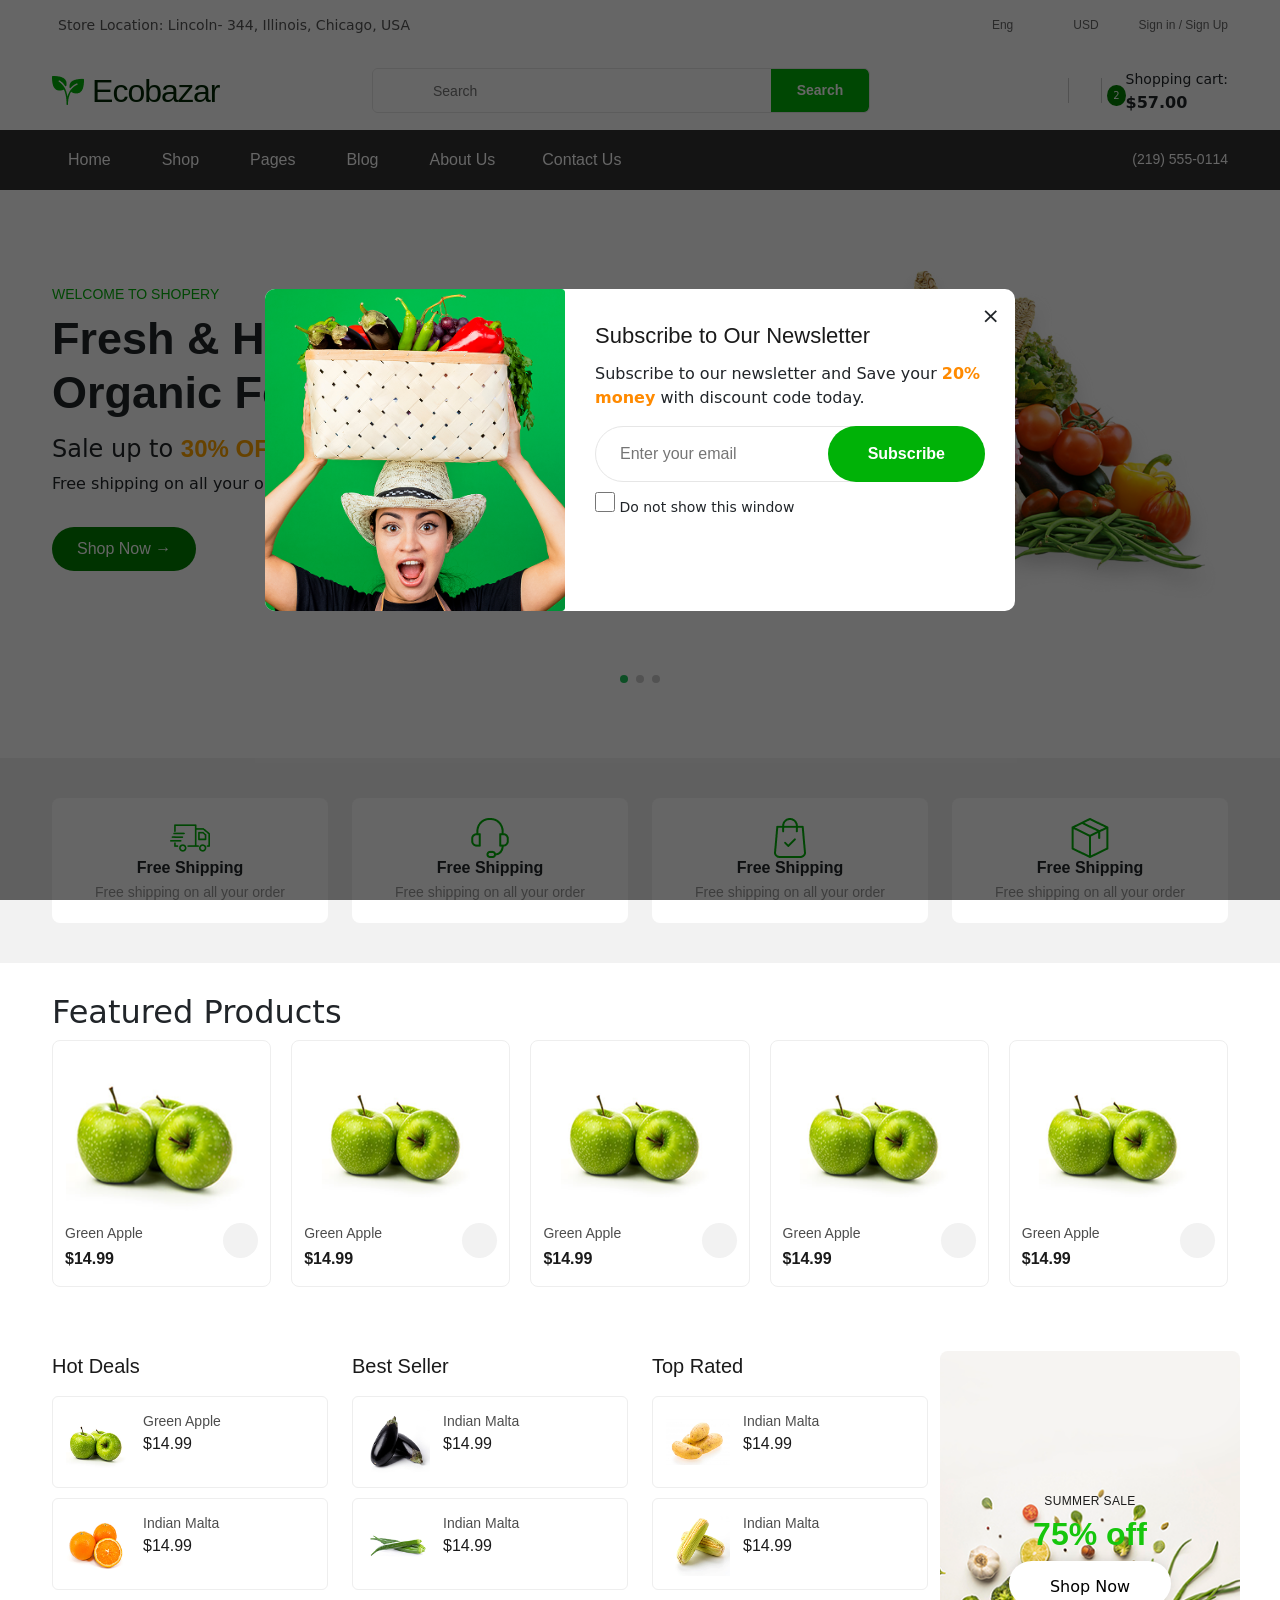
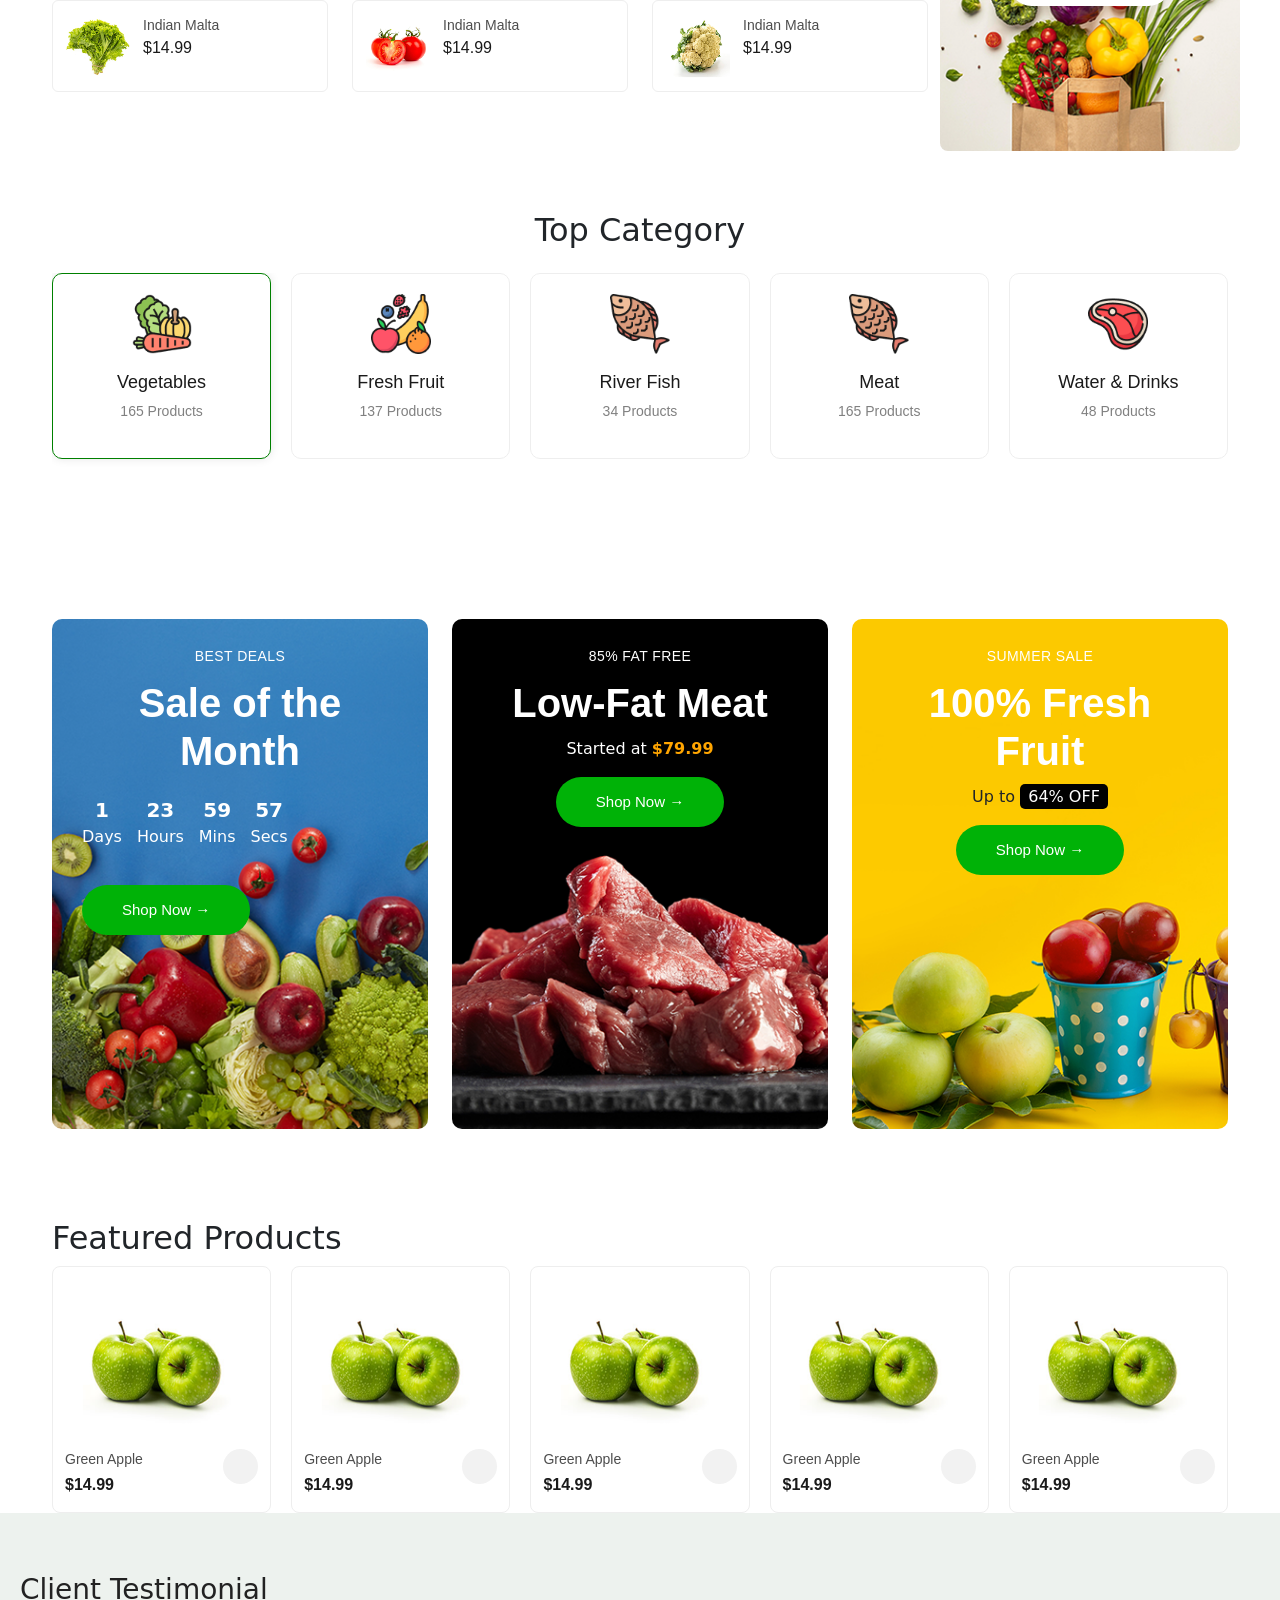
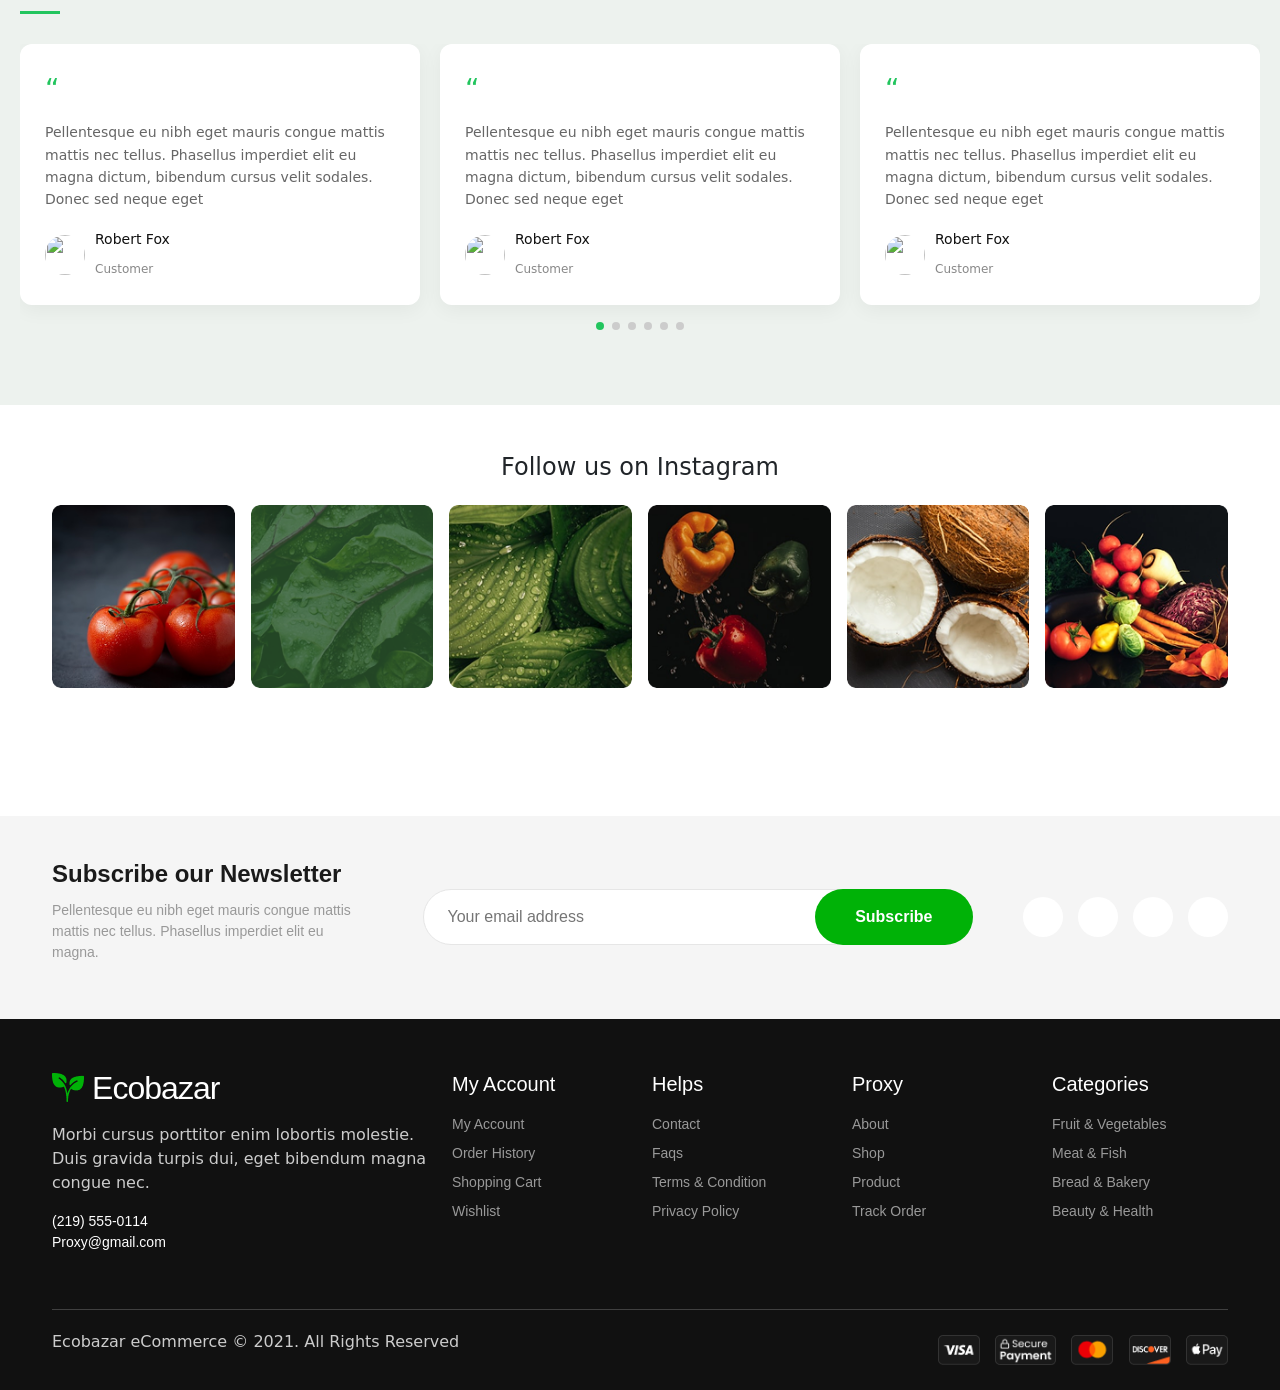
==== index.html @ d36d5ca0 "first upload" ====
<!DOCTYPE html>
<html lang="en">
<head>
    <meta charset="UTF-8">
    <meta name="viewport" content="width=device-width, initial-scale=1.0">
    <title>Document</title>
     <link rel="stylesheet" href="./assets/css/slick.css">
     <link rel="stylesheet" href="./assets/css/swiper-bundle.min.css">
    <link rel="stylesheet" href="./assets/css/bootstrap.min.css">
    <link rel="stylesheet" href="./assets/css/style.css">
     
       <link rel="stylesheet" href="./assets/css/responsive.css">
</head>
<body>



<!-- ----------------------------------------------------------------------- -->
<!--                          HEADER  to call icon                           -->

<!-- ----------------------------------------------------------------------- -->
      <!--                        location to shopping bag                         -->




<!-- Top Bar -->
 <div class="top_bar d-none d-lg-flex">
    <div class="container">

        <!-- Left Location -->
       <div class="location">
            <iconify-icon icon="mdi:map-marker-outline" width="18"></iconify-icon>
            <span>Store Location: Lincoln- 344, Illinois, Chicago, USA</span>
        </div>

        <!-- Right Dropdowns -->
        <div class="top_right">
            <div class="dropdown">
  <button class="btn dropdown-toggle" type="button" data-bs-toggle="dropdown">
    Eng <iconify-icon icon="mdi:chevron-down"></iconify-icon>
  </button>

  <ul class="dropdown-menu">
    <li><a class="dropdown-lan" href="#">English</a></li>
    <li><a class="dropdown-lan" href="#">Spanish</a></li>
  </ul>
</div>

<div class="dropdown">
  <button class="btn dropdown-toggle" type="button" data-bs-toggle="dropdown">
    USD <iconify-icon icon="mdi:chevron-down"></iconify-icon>
  </button>

  <ul class="dropdown-menu">
    <li><a class="dropdown-mon" href="#">USD</a></li>
    <li><a class="dropdown-mon" href="#">EUR</a></li>
  </ul>
</div>

            <a href="./sign-in.html" class="signin">Sign in / Sign Up</a>
        </div>

    </div>
</div>


<!-- ----------------------------------------------------------------------- -->
<!--                              middle header                              -->
  <!-- =============== HEADING TWO START ==================== -->
 <!-- 🔹 Middle Header -->
<div class="middle-header  d-none d-lg-block">
    <div class="container">
        <div class="row align-items-center">

            <!-- Logo -->
            <div class="col-md-3">
                <div class="logo_wrap">
    <img src="./assets/images/just leaf.png" alt="logo" class="logo_img">
    <span class="logo_text">Ecobazar</span>
</div>
            </div>

            <!-- Search -->
            <div class="col-md-6">
                 <form class="search_jotxy" id="searchForm">
    <span class="search_icon">
        <iconify-icon icon="uil:search" width="20" height="20"></iconify-icon>
    </span>
    <input type="text" id="searchInput" placeholder="Search">
    <button type="submit" class="search_btn">Search</button>
</form>

            </div>

            <!-- Right Icons -->
            <div class="col-md-3 d-flex justify-content-end align-items-center gap-3">


                <!-- account icon -->
             <div class="wishlist_icon">
    <span style="cursor:pointer;" id="accountToggle">
        <iconify-icon icon="mdi:account-outline" width="35" height="35"></iconify-icon>
    </span>
</div>
                 <div class="divider"></div>

                <!-- Heart -->
               <a href="wishlist.html"><iconify-icon icon="line-md:heart" width="35" height="35"></iconify-icon></a>

                <!-- Divider -->
                <div class="divider"></div>

                <!-- Cart -->
                <!-- Cart new -->
<div class="d-flex align-items-center gap-2">

    <div class="cart position-relative" id="cartToggle">
        <iconify-icon icon="heroicons:shopping-bag" width="35" height="35"></iconify-icon>
        <span class="cart-badge">2</span>
    </div>

    <div>
        <small>Shopping cart:</small><br>
        <strong>$57.00</strong>
    </div>

</div>




            </div>

        </div>
    </div>
</div>

    <!-- =============== HEADING TWO END ==================== -->


    <!-- ----------------------------------------------------------------------- -->
    <!--                        shopping bag sidebar html                        -->
<aside class="cart-sidebar" id="cartSidebar">

    <!-- Header -->
    <div class="cart_header">
        <h3>Shopping Cart (2)</h3>
        <button class="close_btn" id="closeCart">✕</button>
    </div>

    <!-- Cart Items -->
    <div class="cart_body">

        <div class="cart_item">
            <img src="./assets/images/cart sidebar image.png" alt="Orange">
            <div class="item_info">
                <p>Fresh Indian Orange</p>
                <span>1 kg x $12.00</span>
            </div>
            <button class="remove_btn">✕</button>
        </div>

        <hr>

        <div class="cart_item">
            <img src="./assets/images/cart sidebar image 2.png" alt="Apple">
            <div class="item_info">
                <p>Green Apple</p>
                <span>1 kg x $14.00</span>
            </div>
            <button class="remove_btn">✕</button>
        </div>

    </div>

    <!-- Footer -->
    <div class="cart_footer">
        <div class="total">
            <span>2 Product</span>
            <strong>$26.00</strong>
        </div>

          <a class="checkout" href="checkout.html">Checkout</a>
    <a href="./shopping cart.html" id="goToCart" class="goto_cart">Go To Cart</a>
    </div>

</aside>

<div class="overlay-cart" id="cartOverlay"></div>
    <!-- ----------------------------------------------------------------------- -->


<!-- ========== ACCOUNT SIDEBAR START ========== -->
<aside class="account-sidebar" id="accountSidebar">
    <div class="account-header">
        <h3>My Account</h3>
        <button id="closeAccount" class="close_btn btn-close"></button>
    </div>

    <div class="account-body">
        <div class="account-user">
            <iconify-icon icon="mdi:account-circle" width="60" height="60"></iconify-icon>
            <div>
                <h4>Welcome User</h4>
                <p>user@email.com</p>
            </div>
        </div>

        <ul class="account-links">
            <li><a href="profile.html">👤 Profile</a></li>
            <li><a href="./dashboard.html">📦 My Orders</a></li>
            <li><a href="wishlist.html">❤️ User dashboard</a></li>
            <li><a href="./account-settings.html">⚙️ Settings</a></li>
        </ul>

        <button class="logout-btn">Create Account</button>
    </div>
</aside>
<!-- ========== ACCOUNT SIDEBAR END ========== -->

<!-- ----------------------------------------------------------------------- -->


<!-- ----------------------------------------------------------------------- -->
<!--                           bkack shadow header                           -->

<!-- 🔹 Menu Bar -->
<div class="menu-bar  d-none d-lg-block">
    <div class="container">
        <div class="row align-items-center justify-content-between">

            <!-- Left Menu -->
            <div class="col-auto">
                <ul class="nav">

                    <!-- Home -->
                    <li class="nav-item dropdown">
                        <a class="nav-link dropdown-toggle" href="#" data-bs-toggle="dropdown">
                            Home
                            <iconify-icon icon="mdi:chevron-down"></iconify-icon>
                        </a>
                        <ul class="dropdown-menu">
                            <li><a class="dropdown-item" href="./index.html">Home 1</a></li>
                         
                        </ul>
                    </li>

                    <!-- Shop -->
                    <li class="nav-item dropdown">
                        <a class="nav-link dropdown-toggle" href="#" data-bs-toggle="dropdown">
                            Shop
                            <iconify-icon icon="mdi:chevron-down"></iconify-icon>
                        </a>
                        <ul class="dropdown-menu">
                            <li><a class="dropdown-item" href="./shop-grid.html">Shop Grid</a></li>
                           
                        </ul>
                    </li>

                    <!-- Pages -->
                    <li class="nav-item dropdown">
                        <a class="nav-link dropdown-toggle" href="#" data-bs-toggle="dropdown">
                            Pages
                            <iconify-icon icon="mdi:chevron-down"></iconify-icon>
                        </a>
                      
                    </li>

                    <!-- Blog -->
                    <li class="nav-item dropdown">
                        <a class="nav-link dropdown-toggle" href="#" data-bs-toggle="dropdown">
                            Blog
                            <iconify-icon icon="mdi:chevron-down"></iconify-icon>
                        </a>
                        <ul class="dropdown-menu">
                             <li><a class="dropdown-item" href="./blog.html">Blog Grid</a></li>
                           
                        </ul>
                    </li>

                    <!-- About -->
                    <li class="nav-item">
                        <a class="nav-link" href="./about.html">About Us</a>
                    </li>

                    <!-- Contact -->
                    <li class="nav-item">
                        <a class="nav-link" href="./contact.html">Contact Us</a>
                    </li>

                </ul>
            </div>

            <!-- Right Side (Phone) -->
            <div class="col-auto d-flex align-items-center gap-2 text-white">
                <iconify-icon icon="mdi:phone-outline"></iconify-icon>
                <span class="number">(219) 555-0114</span>
            </div>

        </div>
    </div>
</div>
<!-- ----------------------------------------------------------------------- -->



<!-- ----------------------------------------------------------------------- -->
<!--                           mobile version html                           -->

<!-- ========== Start mobile_header ========== -->
<section id="mobile_header" class="d-lg-none">
    <div class="container">
        <div class="row justify-content-between align-items-center">

            <!-- Logo -->
            <div class="col-6">
                <img src="./assets/images/eco logo.png" class="img-fluid" alt="">
            </div>

            <!-- Menu Button -->
            <div class="col-6 text-end">
                <button class="menu-toggle" data-bs-toggle="offcanvas" data-bs-target="#mobileMenu">
                    <iconify-icon icon="mdi:menu" width="30"></iconify-icon>
                </button>
            </div>

        </div>
    </div>
</section>
<!-- ========== End mobile_header ========== -->

<!-- ========== Start mobile_sidebar ========== -->
<div class="offcanvas offcanvas-end" tabindex="-1" id="mobileMenu">

    <div class="offcanvas-header">
        <img src="./assets/images/eco logo.png" width="120">
        <button type="button" data-bs-dismiss="offcanvas">
            <iconify-icon icon="mdi:close" width="28"></iconify-icon>
        </button>
    </div>

    <div class="offcanvas-body">

       <ul class="mobile-menu">

    <li>
        <a href="./index.html">
            Home <iconify-icon icon="mdi:chevron-down"></iconify-icon>
        </a>
    </li>

    <li>
        <a href="./shop-grid.html">
            Shop <iconify-icon icon="mdi:chevron-down"></iconify-icon>
        </a>
    </li>

    <li>
        <a href="#">
            Pages <iconify-icon icon="mdi:chevron-down"></iconify-icon>
        </a>
    </li>

    <li>
        <a href="./blog.html">
            Blog <iconify-icon icon="mdi:chevron-down"></iconify-icon>
        </a>
    </li>

    <li>
        <a href="./about.html">About Us</a>
    </li>

    <li>
        <a href="./contact.html">Contact Us</a>
    </li>

</ul>
        <!-- Buttons -->
       <div class="auth-btns">
  <a href="./sign-in.html" class="btn btn-outline-success w-100 mb-2">Sign In</a>
  <a href="./sign-in.html" class="btn btn-success w-100">Sign Up</a>
</div>
    </div>

</div>
<!-- ========== End mobile_sidebar ========== -->

<!-- ========== Start mobile_footer ========== -->


<!-- mobile footer  with a href -->
<section id="mobile_footer" class="d-lg-none shadow">
    <div class="container">
        <div class="row text-center">

            <div class="col-3">
                <a href="./index.html">
                    <iconify-icon icon="ic:baseline-home" width="30"></iconify-icon>
                    <p>Home</p>
                </a>
            </div>

            <div class="col-3">
                <a href="./wishlist.html">
                    <iconify-icon icon="uil:heart" width="30"></iconify-icon>
                    <p>Wishlist</p>
                </a>
            </div>

           

            <div class="col-3 position-relative">
                <a href="./shopping cart.html">
                    <iconify-icon icon="uil:shopping-bag" width="30"></iconify-icon>
                    <p>Cart</p>
                </a>
            </div>


                <div class="col-3">
                <a href="#">
                    <iconify-icon icon="mdi:account-outline" width="35" height="35"></iconify-icon>
                    <p>Account</p>
                </a>
            </div>

        </div>
    </div>
</section>
<!-- ========== End mobile_footer ========== -->


<!-- ----------------------------------------------------------------------- -->


<!-- ----------------------------------------------------------------------- -->



<!-- ----------------------------------------------------------------------- -->
<!--                            vegetables slider                            -->

<!-- ========== Start hero_slider ========== -->
<section id="hero_slider">
    <div class="container">
        <div class="swiper heroSwiper">
            <div class="swiper-wrapper">

                <!-- Slide 1 -->
                <div class="swiper-slide">
                    <div class="row align-items-center">

                        <!-- Text -->
                        <div class="col-md-6">
                            <h6 class="sub-title">WELCOME TO SHOPERY</h6>
                            <h1>Fresh & Healthy <br> Organic Food</h1>
                            <h4>Sale up to <span>30% OFF</span></h4>
                            <p>Free shipping on all your order, we deliver, you enjoy</p>
                            <a href="#" class="shop-botton">Shop Now →</a>
                        </div>

                        <!-- Image -->
                        <div class="col-md-6 text-center">
                            <img src="./assets/images/vegetables slider 1.png" class="img-fluid">
                        </div>

                    </div>
                </div>

                <!-- Slide 2 -->
                <div class="swiper-slide">
                    <div class="row align-items-center">
                        <div class="col-md-6">
                            <h6 class="sub-title">WELCOME TO SHOPERY</h6>
                            <h1>100% Natural <br> Vegetables</h1>
                            <h4>Sale up to <span>20% OFF</span></h4>
                            <p>Healthy food for your family</p>
                            <a href="#" class="shop-botton">Shop Now →</a>
                        </div>
                        <div class="col-md-6 text-center">
                            <img src="./assets/images/vegetables slider n.png" class="img-fluid">
                        </div>
                    </div>
                </div>

                <!-- Slide 3 -->
                <div class="swiper-slide">
                    <div class="row align-items-center">
                        <div class="col-md-6">
                            <h6 class="sub-title">WELCOME TO SHOPERY</h6>
                            <h1>Fresh Fruits <br> Everyday</h1>
                            <h4>Sale up to <span>40% OFF</span></h4>
                            <p>Best quality organic fruits</p>
                            <a href="#" class="shop-botton">Shop Now →</a>
                        </div>
                        <div class="col-md-6 text-center">
                            <img src="./assets/images/vegetables slider3.png" class="img-fluid">
                        </div>
                    </div>
                </div>

            </div>

            <!-- Dots -->
            <div class="swiper-pagination"></div>

        </div>
    </div>
</section>
<!-- ========== End hero_slider ========== -->


<!-- ----------------------------------------------------------------------- -->



<!-- ----------------------------------------------------------------------- -->
<!--                              free shipping                              -->




<section id="free">
  <div class="container">
    <div class="row">

     <div class="col-6 col-lg-3">
  <div class="box">
    
    <!-- NORMAL CONTENT -->
     <img src="./assets/images/free shopping.png" alt="Free Shipping">
    <h5>Free Shipping</h5>
    <p>Free shipping on all your order</p>

    <!-- OVERLAY -->
    <div class="overlay">
      <h6>Fast Delivery</h6>
      <p>We deliver quickly & safely</p>
    </div>

  </div>
</div>

     
     <div class="col-6 col-lg-3">
  <div class="box">
    
    <!-- NORMAL CONTENT -->
   <img src="./assets/images/customer support.png" alt="Free Shipping">
    <h5>Free Shipping</h5>
    <p>Free shipping on all your order</p>

    <!-- OVERLAY -->
    <div class="overlay">
      <h6>Fast Delivery</h6>
      <p>We deliver quickly & safely</p>
    </div>

  </div>
</div>

     
     <div class="col-6 col-lg-3">
  <div class="box">
    
    <!-- NORMAL CONTENT -->
     <img src="./assets/images/secure payment.png" alt="Free Shipping">
    <h5>Free Shipping</h5>
    <p>Free shipping on all your order</p>

    <!-- OVERLAY -->
    <div class="overlay">
      <h6>Fast Delivery</h6>
      <p>We deliver quickly & safely</p>
    </div>

  </div>
</div>

     
     <div class="col-6 col-lg-3">
  <div class="box">
    
    <!-- NORMAL CONTENT -->
   <img src="./assets/images/money back gurantee.png" alt="Free Shipping">
    <h5>Free Shipping</h5>
    <p>Free shipping on all your order</p>

    <!-- OVERLAY -->
    <div class="overlay">
      <h6>Fast Delivery</h6>
      <p>We deliver quickly & safely</p>
    </div>

  </div>
</div>


    </div>
  </div>
</section>





<!-- ----------------------------------------------------------------------- -->



<!-- ----------------------------------------------------------------------- -->
<!--                            featured product                             -->

<section id="newest">
  <div class="container">
    <div class="head">
            <h2>Featured Products</h2>
         </div>

    <div class="products">
         
      <!-- CARD -->
      <div class="product">
        <div class="product-img">
          <a href="./description.html">
            <img class="img-fluid" src="./assets/images/featured product 1.png" alt=""></a>
                        
          <div class="heart">
            <iconify-icon icon="mdi:heart-outline"></iconify-icon>
          </div>

          <div class="eye">
            <iconify-icon icon="mdi:eye-outline"></iconify-icon>
          </div>
        </div>

        <div class="product-info">
          <div class="left">
            <h4>Green Apple</h4>
            <p>$14.99</p>

            <div class="stars">
              <iconify-icon icon="material-symbols:star"></iconify-icon>
              <iconify-icon icon="material-symbols:star"></iconify-icon>
              <iconify-icon icon="material-symbols:star"></iconify-icon>
              <iconify-icon icon="material-symbols:star"></iconify-icon>
              <iconify-icon icon="material-symbols:star-outline"></iconify-icon>
            </div>
          </div>

          <div class="cart">
            <iconify-icon icon="mdi:shopping-outline"></iconify-icon>
          </div>
        </div>
      </div>


   <div class="product">
        <div class="product-img">
          <img src="./assets/images/featured product 1.png" alt="apple">

          <div class="heart">
            <iconify-icon icon="mdi:heart-outline"></iconify-icon>
          </div>

          <div class="eye">
            <iconify-icon icon="mdi:eye-outline"></iconify-icon>
          </div>
        </div>

        <div class="product-info">
          <div class="left">
            <h4>Green Apple</h4>
            <p>$14.99</p>

            <div class="stars">
              <iconify-icon icon="material-symbols:star"></iconify-icon>
              <iconify-icon icon="material-symbols:star"></iconify-icon>
              <iconify-icon icon="material-symbols:star"></iconify-icon>
              <iconify-icon icon="material-symbols:star"></iconify-icon>
              <iconify-icon icon="material-symbols:star-outline"></iconify-icon>
            </div>
          </div>

          <div class="cart">
            <iconify-icon icon="mdi:shopping-outline"></iconify-icon>
          </div>
        </div>
      </div>





     
         <div class="product">
        <div class="product-img">
          <img src="./assets/images/featured product 1.png" alt="apple">

          <div class="heart">
            <iconify-icon icon="mdi:heart-outline"></iconify-icon>
          </div>

          <div class="eye">
            <iconify-icon icon="mdi:eye-outline"></iconify-icon>
          </div>
        </div>

        <div class="product-info">
          <div class="left">
            <h4>Green Apple</h4>
            <p>$14.99</p>

            <div class="stars">
              <iconify-icon icon="material-symbols:star"></iconify-icon>
              <iconify-icon icon="material-symbols:star"></iconify-icon>
              <iconify-icon icon="material-symbols:star"></iconify-icon>
              <iconify-icon icon="material-symbols:star"></iconify-icon>
              <iconify-icon icon="material-symbols:star-outline"></iconify-icon>
            </div>
          </div>

          <div class="cart">
            <iconify-icon icon="mdi:shopping-outline"></iconify-icon>
          </div>
        </div>
      </div>







         <div class="product">
        <div class="product-img">
          <img src="./assets/images/featured product 1.png" alt="apple">

          <div class="heart">
            <iconify-icon icon="mdi:heart-outline"></iconify-icon>
          </div>

          <div class="eye">
            <iconify-icon icon="mdi:eye-outline"></iconify-icon>
          </div>
        </div>

        <div class="product-info">
          <div class="left">
            <h4>Green Apple</h4>
            <p>$14.99</p>

            <div class="stars">
              <iconify-icon icon="material-symbols:star"></iconify-icon>
              <iconify-icon icon="material-symbols:star"></iconify-icon>
              <iconify-icon icon="material-symbols:star"></iconify-icon>
              <iconify-icon icon="material-symbols:star"></iconify-icon>
              <iconify-icon icon="material-symbols:star-outline"></iconify-icon>
            </div>
          </div>

          <div class="cart">
            <iconify-icon icon="mdi:shopping-outline"></iconify-icon>
          </div>
        </div>
      </div>






         <div class="product">
        <div class="product-img">
          <img src="./assets/images/featured product 1.png" alt="apple">

          <div class="heart">
            <iconify-icon icon="mdi:heart-outline"></iconify-icon>
          </div>

          <div class="eye">
            <iconify-icon icon="mdi:eye-outline"></iconify-icon>
          </div>
        </div>

        <div class="product-info">
          <div class="left">
            <h4>Green Apple</h4>
            <p>$14.99</p>

            <div class="stars">
              <iconify-icon icon="material-symbols:star"></iconify-icon>
              <iconify-icon icon="material-symbols:star"></iconify-icon>
              <iconify-icon icon="material-symbols:star"></iconify-icon>
              <iconify-icon icon="material-symbols:star"></iconify-icon>
              <iconify-icon icon="material-symbols:star-outline"></iconify-icon>
            </div>
          </div>

          <div class="cart">
            <iconify-icon icon="mdi:shopping-outline"></iconify-icon>
          </div>
        </div>
      </div>












    </div>
  </div>
</section>
     
    <!-- ========== End featured_products ========== -->
<!-- ----------------------------------------------------------------------- -->



<!-- ----------------------------------------------------------------------- -->
<!--                        hot deals and best seller                        -->



<section class="products-section">
<div class="container">

<div class="row">

<!-- HOT DEALS -->
<div class="col">
<h3>Hot Deals</h3>

<div class="product-card">
<img src="./assets/images/hot deals 1.png">

<div class="product-info">
<h4>Green Apple</h4>
<p>$14.99</p>
<div class="stars">

<iconify-icon icon="material-symbols:star" width="18"></iconify-icon>
<iconify-icon icon="material-symbols:star" width="18"></iconify-icon>
<iconify-icon icon="material-symbols:star" width="18"></iconify-icon>
<iconify-icon icon="material-symbols:star" width="18"></iconify-icon>
<iconify-icon icon="material-symbols:star-half" width="18"></iconify-icon>

</div>

</div>

<div class="icons">

<iconify-icon icon="material-symbols:home-outline" width="20"></iconify-icon>

<iconify-icon icon="material-symbols:visibility-outline" width="20"></iconify-icon>

<iconify-icon icon="material-symbols:favorite-outline" width="20"></iconify-icon>

</div>

</div>

<div class="product-card">
<img src="./assets/images/hot deals 2.png">

<div class="product-info">
<h4>Indian Malta</h4>
<p>$14.99</p>
<div class="stars">

<iconify-icon icon="material-symbols:star" width="18"></iconify-icon>
<iconify-icon icon="material-symbols:star" width="18"></iconify-icon>
<iconify-icon icon="material-symbols:star" width="18"></iconify-icon>
<iconify-icon icon="material-symbols:star" width="18"></iconify-icon>
<iconify-icon icon="material-symbols:star-half" width="18"></iconify-icon>

</div>

</div>

<div class="icons">

<iconify-icon icon="material-symbols:home-outline" width="20"></iconify-icon>

<iconify-icon icon="material-symbols:visibility-outline" width="20"></iconify-icon>

<iconify-icon icon="material-symbols:favorite-outline" width="20"></iconify-icon>

</div>

</div>

<div class="product-card">
<img src="./assets/images/hot deals 3.png">

<div class="product-info">
<h4>Indian Malta</h4>
<p>$14.99</p>
<div class="stars">

<iconify-icon icon="material-symbols:star" width="18"></iconify-icon>
<iconify-icon icon="material-symbols:star" width="18"></iconify-icon>
<iconify-icon icon="material-symbols:star" width="18"></iconify-icon>
<iconify-icon icon="material-symbols:star" width="18"></iconify-icon>
<iconify-icon icon="material-symbols:star-half" width="18"></iconify-icon>

</div>

</div>

<div class="icons">

<iconify-icon icon="material-symbols:home-outline" width="20"></iconify-icon>

<iconify-icon icon="material-symbols:visibility-outline" width="20"></iconify-icon>

<iconify-icon icon="material-symbols:favorite-outline" width="20"></iconify-icon>

</div>

</div>









</div>


<!-- BEST SELLER -->
<div class="col">
<h3>Best Seller</h3>

<div class="product-card">
<img src="./assets/images/best seller 1.png">

<div class="product-info">
<h4>Indian Malta</h4>
<p>$14.99</p>
<div class="stars">

<iconify-icon icon="material-symbols:star" width="18"></iconify-icon>
<iconify-icon icon="material-symbols:star" width="18"></iconify-icon>
<iconify-icon icon="material-symbols:star" width="18"></iconify-icon>
<iconify-icon icon="material-symbols:star" width="18"></iconify-icon>
<iconify-icon icon="material-symbols:star-half" width="18"></iconify-icon>

</div>

</div>

<div class="icons">

<iconify-icon icon="material-symbols:home-outline" width="20"></iconify-icon>

<iconify-icon icon="material-symbols:visibility-outline" width="20"></iconify-icon>

<iconify-icon icon="material-symbols:favorite-outline" width="20"></iconify-icon>

</div>

</div>







<div class="product-card">
<img src="./assets/images/best seller 2.png">

<div class="product-info">
<h4>Indian Malta</h4>
<p>$14.99</p>
<div class="stars">

<iconify-icon icon="material-symbols:star" width="18"></iconify-icon>
<iconify-icon icon="material-symbols:star" width="18"></iconify-icon>
<iconify-icon icon="material-symbols:star" width="18"></iconify-icon>
<iconify-icon icon="material-symbols:star" width="18"></iconify-icon>
<iconify-icon icon="material-symbols:star-half" width="18"></iconify-icon>

</div>

</div>

<div class="icons">

<iconify-icon icon="material-symbols:home-outline" width="20"></iconify-icon>

<iconify-icon icon="material-symbols:visibility-outline" width="20"></iconify-icon>

<iconify-icon icon="material-symbols:favorite-outline" width="20"></iconify-icon>

</div>

</div>






<div class="product-card">
<img src="./assets/images/best seller 3.png">

<div class="product-info">
<h4>Indian Malta</h4>
<p>$14.99</p>
<div class="stars">

<iconify-icon icon="material-symbols:star" width="18"></iconify-icon>
<iconify-icon icon="material-symbols:star" width="18"></iconify-icon>
<iconify-icon icon="material-symbols:star" width="18"></iconify-icon>
<iconify-icon icon="material-symbols:star" width="18"></iconify-icon>
<iconify-icon icon="material-symbols:star-half" width="18"></iconify-icon>

</div>

</div>

<div class="icons">

<iconify-icon icon="material-symbols:home-outline" width="20"></iconify-icon>

<iconify-icon icon="material-symbols:visibility-outline" width="20"></iconify-icon>

<iconify-icon icon="material-symbols:favorite-outline" width="20"></iconify-icon>

</div>

</div>









</div>


<!-- TOP RATED -->
<div class="col">
<h3>Top Rated</h3>
<div class="product-card">
<img src="./assets/images/top rated 1.png">

<div class="product-info">
<h4>Indian Malta</h4>
<p>$14.99</p>
<div class="stars">

<iconify-icon icon="material-symbols:star" width="18"></iconify-icon>
<iconify-icon icon="material-symbols:star" width="18"></iconify-icon>
<iconify-icon icon="material-symbols:star" width="18"></iconify-icon>
<iconify-icon icon="material-symbols:star" width="18"></iconify-icon>
<iconify-icon icon="material-symbols:star-half" width="18"></iconify-icon>

</div>

</div>

<div class="icons">

<iconify-icon icon="material-symbols:home-outline" width="20"></iconify-icon>

<iconify-icon icon="material-symbols:visibility-outline" width="20"></iconify-icon>

<iconify-icon icon="material-symbols:favorite-outline" width="20"></iconify-icon>

</div>

</div>







<div class="product-card">
<img src="./assets/images/top rated 2.png">

<div class="product-info">
<h4>Indian Malta</h4>
<p>$14.99</p>
<div class="stars">

<iconify-icon icon="material-symbols:star" width="18"></iconify-icon>
<iconify-icon icon="material-symbols:star" width="18"></iconify-icon>
<iconify-icon icon="material-symbols:star" width="18"></iconify-icon>
<iconify-icon icon="material-symbols:star" width="18"></iconify-icon>
<iconify-icon icon="material-symbols:star-half" width="18"></iconify-icon>

</div>

</div>

<div class="icons">

<iconify-icon icon="material-symbols:home-outline" width="20"></iconify-icon>

<iconify-icon icon="material-symbols:visibility-outline" width="20"></iconify-icon>

<iconify-icon icon="material-symbols:favorite-outline" width="20"></iconify-icon>

</div>

</div>








<div class="product-card">
<img src="./assets/images/top rated 3.png">

<div class="product-info">
<h4>Indian Malta</h4>
<p>$14.99</p>
<div class="stars">

<iconify-icon icon="material-symbols:star" width="18"></iconify-icon>
<iconify-icon icon="material-symbols:star" width="18"></iconify-icon>
<iconify-icon icon="material-symbols:star" width="18"></iconify-icon>
<iconify-icon icon="material-symbols:star" width="18"></iconify-icon>
<iconify-icon icon="material-symbols:star-half" width="18"></iconify-icon>

</div>

</div>

<div class="icons">

<iconify-icon icon="material-symbols:home-outline" width="20"></iconify-icon>

<iconify-icon icon="material-symbols:visibility-outline" width="20"></iconify-icon>

<iconify-icon icon="material-symbols:favorite-outline" width="20"></iconify-icon>

</div>

</div>











</div>


<!-- SALE IMAGE -->
<div class="col banner">

<div class="sale-box">
<h4>SUMMER SALE</h4>
<h1>75% off</h1>
<button>Shop Now</button>
</div>

</div>


</div>
</div>
</section>


<!-- ----------------------------------------------------------------------- -->
 


<!-- ----------------------------------------------------------------------- -->
<!--                              top catagory                               -->



<section id="category">
    <div class="container">
        
        <h2 class="text-center mb-4">Top Category</h2>

        <div class="position-relative">

            <!-- Swiper -->
            <div class="swiper myCategorySlider">
                <div class="swiper-wrapper">

                    <!-- Item -->
                    <div class="swiper-slide">
                        <div class="cat-card active">
                            <img src="./assets/images/catagory 1.png">
                            <h6>Vegetables</h6>
                            <p>165 Products</p>
                        </div>
                    </div>

                    <div class="swiper-slide">
                        <div class="cat-card">
                            <img src="./assets/images/catagory 2.png">
                            <h6>Fresh Fruit</h6>
                            <p>137 Products</p>
                        </div>
                    </div>

                    <div class="swiper-slide">
                        <div class="cat-card">
                            <img src="./assets/images/catagory 3.png">
                            <h6>River Fish</h6>
                            <p>34 Products</p>
                        </div>
                    </div>

                    <div class="swiper-slide">
                        <div class="cat-card">
                            <img src="./assets/images/catagory 3.png">
                            <h6>Meat</h6>
                            <p>165 Products</p>
                        </div>
                    </div>

                    <div class="swiper-slide">
                        <div class="cat-card">
                            <img src="./assets/images/catagory 4.png">
                            <h6>Water & Drinks</h6>
                            <p>48 Products</p>
                        </div>
                    </div>

                    <div class="swiper-slide">
                        <div class="cat-card">
                            <img src="./assets/images/catagory 5.png">
                            <h6>Snacks</h6>
                            <p>165 Products</p>
                        </div>
                    </div>

                </div>
            </div>

            <!-- Arrows -->
           <div class="arrow left">
    <iconify-icon icon="solar:arrow-left-outline" width="24"></iconify-icon>
</div>

<div class="arrow right">
    <iconify-icon icon="solar:arrow-right-outline" width="24"></iconify-icon>
</div>
        </div>

    </div>
</section>


<!-- ----------------------------------------------------------------------- -->



<!-- ----------------------------------------------------------------------- -->
<!--                            sale of the month                            -->



<section id="promo">
    <div class="container">
        <div class="row g-4">

            <!-- CARD 1 (WITH TIMER) -->
            <div class="col-lg-4">
                <div class="promo-card bg1 text-white">

                    <p class="small-text">BEST DEALS</p>
                    <h2>Sale of the Month</h2>

                    <!-- TIMER -->
                    <div class="timer">
                        <div><span id="days">00</span><p>Days</p></div>
                        <div><span id="hours">00</span><p>Hours</p></div>
                        <div><span id="minutes">00</span><p>Mins</p></div>
                        <div><span id="seconds">00</span><p>Secs</p></div>
                    </div>

                    <a href="#" class="shop-btn">Shop Now →</a>

                </div>
            </div>

            <!-- CARD 2 -->
            <div class="col-lg-4">
                <div class="promo-card bg2 text-center text-white">

                    <p class="small-text">85% FAT FREE</p>
                    <h2>Low-Fat Meat</h2>
                    <p>Started at <span class="price">$79.99</span></p>

                    <a href="#" class="shop-btn">Shop Now →</a>

                </div>
            </div>

            <!-- CARD 3 -->
            <div class="col-lg-4">
                <div class="promo-card bg3 text-center">

                    <p class="small-text">SUMMER SALE</p>
                    <h2>100% Fresh Fruit</h2>
                    <p>Up to <span class="off">64% OFF</span></p>

                    <a href="#" class="shop-btn">Shop Now →</a>

                </div>
            </div>

        </div>
    </div>
</section>

<!-- ----------------------------------------------------------------------- -->


<!-- ----------------------------------------------------------------------- -->
<!--                            Newest  products                             -->

<section id="newest">
  <div class="container">
    <div class="head">
            <h2>Featured Products</h2>
         </div>

    <div class="products">
         
      <!-- CARD -->
      <div class="product">
        <div class="product-img">
          <img src="./assets/images/featured product 1.png" alt="apple">

          <div class="heart">
            <iconify-icon icon="mdi:heart-outline"></iconify-icon>
          </div>

          <div class="eye">
            <iconify-icon icon="mdi:eye-outline"></iconify-icon>
          </div>
        </div>

        <div class="product-info">
          <div class="left">
            <h4>Green Apple</h4>
            <p>$14.99</p>

            <div class="stars">
              <iconify-icon icon="material-symbols:star"></iconify-icon>
              <iconify-icon icon="material-symbols:star"></iconify-icon>
              <iconify-icon icon="material-symbols:star"></iconify-icon>
              <iconify-icon icon="material-symbols:star"></iconify-icon>
              <iconify-icon icon="material-symbols:star-outline"></iconify-icon>
            </div>
          </div>

          <div class="cart">
            <iconify-icon icon="mdi:shopping-outline"></iconify-icon>
          </div>
        </div>
      </div>


   <div class="product">
        <div class="product-img">
          <img src="./assets/images/featured product 1.png" alt="apple">

          <div class="heart">
            <iconify-icon icon="mdi:heart-outline"></iconify-icon>
          </div>

          <div class="eye">
            <iconify-icon icon="mdi:eye-outline"></iconify-icon>
          </div>
        </div>

        <div class="product-info">
          <div class="left">
            <h4>Green Apple</h4>
            <p>$14.99</p>

            <div class="stars">
              <iconify-icon icon="material-symbols:star"></iconify-icon>
              <iconify-icon icon="material-symbols:star"></iconify-icon>
              <iconify-icon icon="material-symbols:star"></iconify-icon>
              <iconify-icon icon="material-symbols:star"></iconify-icon>
              <iconify-icon icon="material-symbols:star-outline"></iconify-icon>
            </div>
          </div>

          <div class="cart">
            <iconify-icon icon="mdi:shopping-outline"></iconify-icon>
          </div>
        </div>
      </div>





     
         <div class="product">
        <div class="product-img">
          <img src="./assets/images/featured product 1.png" alt="apple">

          <div class="heart">
            <iconify-icon icon="mdi:heart-outline"></iconify-icon>
          </div>

          <div class="eye">
            <iconify-icon icon="mdi:eye-outline"></iconify-icon>
          </div>
        </div>

        <div class="product-info">
          <div class="left">
            <h4>Green Apple</h4>
            <p>$14.99</p>

            <div class="stars">
              <iconify-icon icon="material-symbols:star"></iconify-icon>
              <iconify-icon icon="material-symbols:star"></iconify-icon>
              <iconify-icon icon="material-symbols:star"></iconify-icon>
              <iconify-icon icon="material-symbols:star"></iconify-icon>
              <iconify-icon icon="material-symbols:star-outline"></iconify-icon>
            </div>
          </div>

          <div class="cart">
            <iconify-icon icon="mdi:shopping-outline"></iconify-icon>
          </div>
        </div>
      </div>







         <div class="product">
        <div class="product-img">
          <img src="./assets/images/featured product 1.png" alt="apple">

          <div class="heart">
            <iconify-icon icon="mdi:heart-outline"></iconify-icon>
          </div>

          <div class="eye">
            <iconify-icon icon="mdi:eye-outline"></iconify-icon>
          </div>
        </div>

        <div class="product-info">
          <div class="left">
            <h4>Green Apple</h4>
            <p>$14.99</p>

            <div class="stars">
              <iconify-icon icon="material-symbols:star"></iconify-icon>
              <iconify-icon icon="material-symbols:star"></iconify-icon>
              <iconify-icon icon="material-symbols:star"></iconify-icon>
              <iconify-icon icon="material-symbols:star"></iconify-icon>
              <iconify-icon icon="material-symbols:star-outline"></iconify-icon>
            </div>
          </div>

          <div class="cart">
            <iconify-icon icon="mdi:shopping-outline"></iconify-icon>
          </div>
        </div>
      </div>






         <div class="product">
        <div class="product-img">
          <img src="./assets/images/featured product 1.png" alt="apple">

          <div class="heart">
            <iconify-icon icon="mdi:heart-outline"></iconify-icon>
          </div>

          <div class="eye">
            <iconify-icon icon="mdi:eye-outline"></iconify-icon>
          </div>
        </div>

        <div class="product-info">
          <div class="left">
            <h4>Green Apple</h4>
            <p>$14.99</p>

            <div class="stars">
              <iconify-icon icon="material-symbols:star"></iconify-icon>
              <iconify-icon icon="material-symbols:star"></iconify-icon>
              <iconify-icon icon="material-symbols:star"></iconify-icon>
              <iconify-icon icon="material-symbols:star"></iconify-icon>
              <iconify-icon icon="material-symbols:star-outline"></iconify-icon>
            </div>
          </div>

          <div class="cart">
            <iconify-icon icon="mdi:shopping-outline"></iconify-icon>
          </div>
        </div>
      </div>












    </div>
  </div>
</section>
     
    <!-- ========== End featured_products ========== -->
<!-- ----------------------------------------------------------------------- -->


<!-- ----------------------------------------------------------------------- -->
<!--                           Client Testimonial                            -->




<section class="testimonial-section">
  <div class="section-header">
    <h2>Client Testimonial</h2>

    <div class="nav-buttons">
      <div class="nav-btn prev">
       <iconify-icon icon="lucide:move-left" width="24" height="24"></iconify-icon>
      </div>
      <div class="nav-btn next">
        <iconify-icon icon="lucide:move-right" width="24" height="24"></iconify-icon>
      </div>
    </div>
  </div>

  <div class="swiper mySwiper">
    <div class="swiper-wrapper">

      <!-- Card 1 -->
      <div class="swiper-slide">
        <div class="testimonial-card">
          <div class="quote">“</div>
          <p class="testimonial-text">
           Pellentesque eu nibh eget mauris congue mattis mattis nec tellus. Phasellus imperdiet elit eu magna dictum, bibendum cursus velit sodales. Donec sed neque eget
          </p>

          <div class="testimonial-footer">
            <div class="user">
              <img src="https://i.pravatar.cc/100?img=1" />
              <div class="user-info">
                <h4>Robert Fox</h4>
                <span>Customer</span>
              </div>
            </div>

            <div class="stars">
              <iconify-icon icon="mdi:star"></iconify-icon>
              <iconify-icon icon="mdi:star"></iconify-icon>
              <iconify-icon icon="mdi:star"></iconify-icon>
              <iconify-icon icon="mdi:star"></iconify-icon>
              <iconify-icon icon="mdi:star"></iconify-icon>
            </div>
          </div>
        </div>
      </div>




       <div class="swiper-slide">
        <div class="testimonial-card">
          <div class="quote">“</div>
          <p class="testimonial-text">
          Pellentesque eu nibh eget mauris congue mattis mattis nec tellus. Phasellus imperdiet elit eu magna dictum, bibendum cursus velit sodales. Donec sed neque eget
          </p>

          <div class="testimonial-footer">
            <div class="user">
              <img src="https://i.pravatar.cc/100?img=1" />
              <div class="user-info">
                <h4>Robert Fox</h4>
                <span>Customer</span>
              </div>
            </div>

            <div class="stars">
              <iconify-icon icon="mdi:star"></iconify-icon>
              <iconify-icon icon="mdi:star"></iconify-icon>
              <iconify-icon icon="mdi:star"></iconify-icon>
              <iconify-icon icon="mdi:star"></iconify-icon>
              <iconify-icon icon="mdi:star"></iconify-icon>
            </div>
          </div>
        </div>
      </div>





       <div class="swiper-slide">
        <div class="testimonial-card">
          <div class="quote">“</div>
          <p class="testimonial-text">
           Pellentesque eu nibh eget mauris congue mattis mattis nec tellus. Phasellus imperdiet elit eu magna dictum, bibendum cursus velit sodales. Donec sed neque eget
          </p>

          <div class="testimonial-footer">
            <div class="user">
              <img src="https://i.pravatar.cc/100?img=1" />
              <div class="user-info">
                <h4>Robert Fox</h4>
                <span>Customer</span>
              </div>
            </div>

            <div class="stars">
              <iconify-icon icon="mdi:star"></iconify-icon>
              <iconify-icon icon="mdi:star"></iconify-icon>
              <iconify-icon icon="mdi:star"></iconify-icon>
              <iconify-icon icon="mdi:star"></iconify-icon>
              <iconify-icon icon="mdi:star"></iconify-icon>
            </div>
          </div>
        </div>
      </div>





       <div class="swiper-slide">
        <div class="testimonial-card">
          <div class="quote">“</div>
          <p class="testimonial-text">
           Pellentesque eu nibh eget mauris congue mattis mattis nec tellus. Phasellus imperdiet elit eu magna dictum, bibendum cursus velit sodales. Donec sed neque eget
          </p>

          <div class="testimonial-footer">
            <div class="user">
              <img src="https://i.pravatar.cc/100?img=1" />
              <div class="user-info">
                <h4>Robert Fox</h4>
                <span>Customer</span>
              </div>
            </div>

            <div class="stars">
              <iconify-icon icon="mdi:star"></iconify-icon>
              <iconify-icon icon="mdi:star"></iconify-icon>
              <iconify-icon icon="mdi:star"></iconify-icon>
              <iconify-icon icon="mdi:star"></iconify-icon>
              <iconify-icon icon="mdi:star"></iconify-icon>
            </div>
          </div>
        </div>
      </div>





       <div class="swiper-slide">
        <div class="testimonial-card">
          <div class="quote">“</div>
          <p class="testimonial-text">
           Pellentesque eu nibh eget mauris congue mattis mattis nec tellus. Phasellus imperdiet elit eu magna dictum, bibendum cursus velit sodales. Donec sed neque eget
          </p>

          <div class="testimonial-footer">
            <div class="user">
              <img src="https://i.pravatar.cc/100?img=1" />
              <div class="user-info">
                <h4>Robert Fox</h4>
                <span>Customer</span>
              </div>
            </div>

            <div class="stars">
              <iconify-icon icon="mdi:star"></iconify-icon>
              <iconify-icon icon="mdi:star"></iconify-icon>
              <iconify-icon icon="mdi:star"></iconify-icon>
              <iconify-icon icon="mdi:star"></iconify-icon>
              <iconify-icon icon="mdi:star"></iconify-icon>
            </div>
          </div>
        </div>
      </div>





       <div class="swiper-slide">
        <div class="testimonial-card">
          <div class="quote">“</div>
          <p class="testimonial-text">
           Pellentesque eu nibh eget mauris congue mattis mattis nec tellus. Phasellus imperdiet elit eu magna dictum, bibendum cursus velit sodales. Donec sed neque eget
          </p>

          <div class="testimonial-footer">
            <div class="user">
              <img src="https://i.pravatar.cc/100?img=1" />
              <div class="user-info">
                <h4>Robert Fox</h4>
                <span>Customer</span>
              </div>
            </div>

            <div class="stars">
              <iconify-icon icon="mdi:star"></iconify-icon>
              <iconify-icon icon="mdi:star"></iconify-icon>
              <iconify-icon icon="mdi:star"></iconify-icon>
              <iconify-icon icon="mdi:star"></iconify-icon>
              <iconify-icon icon="mdi:star"></iconify-icon>
            </div>
          </div>
        </div>
      </div>





    </div>

    <div class="swiper-pagination"></div>
  </div>
</section>










<!-- ----------------------------------------------------------------------- -->
 


<!-- ----------------------------------------------------------------------- -->
<!--                         Follow us on Instagram                          -->


<section class="instagram-section py-5">
  <div class="container text-center">
    <h4 class="mb-4">Follow us on Instagram</h4>

    <div class="row g-3">

      <!-- IMAGE ITEM -->
      <div class="col-6 col-md-2">
        <div class="insta-card">
          <img src="./assets/images/insta 1.png" alt="">
          <div class="overlay">
            <iconify-icon icon="mdi:instagram" width="28"></iconify-icon>
          </div>
        </div>
      </div>

      <!-- Repeat 5 more -->
      <div class="col-6 col-md-2">
        <div class="insta-card">
          <img src="./assets/images/insta 2.png">
          <div class="overlay">
            <iconify-icon icon="mdi:instagram" width="28"></iconify-icon>
          </div>
        </div>
      </div>

      <div class="col-6 col-md-2">
        <div class="insta-card">
          <img src="./assets/images/insta 3.png">
          <div class="overlay">
            <iconify-icon icon="mdi:instagram" width="28"></iconify-icon>
          </div>
        </div>
      </div>

      <div class="col-6 col-md-2">
        <div class="insta-card">
          <img src="./assets/images/insta 4.png">
          <div class="overlay">
            <iconify-icon icon="mdi:instagram" width="28"></iconify-icon>
          </div>
        </div>
      </div>

      <div class="col-6 col-md-2">
        <div class="insta-card">
          <img src="./assets/images/insta 5.png">
          <div class="overlay">
            <iconify-icon icon="mdi:instagram" width="28"></iconify-icon>
          </div>
        </div>
      </div>

      <div class="col-6 col-md-2">
        <div class="insta-card">
          <img src="./assets/images/insta 6.png">
          <div class="overlay">
            <iconify-icon icon="mdi:instagram" width="28"></iconify-icon>
          </div>
        </div>
      </div>

    </div>
  </div>
</section>


<!-- ----------------------------------------------------------------------- -->




<!-- ----------------------------------------------------------------------- -->
<!--                               newsletter                                -->
<section id="news_latter">
    <div class="container">
        <div class="news_wrapper">

            <!-- Left Text -->
            <div class="news_text">
                <h4>Subscribe our Newsletter</h4>
                <p>
                    Pellentesque eu nibh eget mauris congue mattis mattis nec tellus.
                    Phasellus imperdiet elit eu magna.
                </p>
            </div>

            <!-- Middle Form -->
            <div class="news_form">
                <form action="">
                    <input type="text" placeholder="Your email address">
                    <button>Subscribe</button>
                </form>
            </div>

            <!-- Right Icons -->
            <div class="social_icons">
                <a href="#"><iconify-icon icon="mdi:facebook" width="20"></iconify-icon></a>
                <a href="#"><iconify-icon icon="mdi:twitter" width="20"></iconify-icon></a>
                <a href="#"><iconify-icon icon="mdi:pinterest" width="20"></iconify-icon></a>
                <a href="#"><iconify-icon icon="mdi:instagram" width="20"></iconify-icon></a>
            </div>

        </div>
    </div>
</section>



<!-- ----------------------------------------------------------------------- -->




<!-- ================= Newsletter Popup ================= -->
<div id="newsletterPopup" class="popup-overlay">
  <div class="popup-box">

    <span class="close-btn" id="closePopup">&times;</span>

    <div class="popup-content">

      <!-- Left Image -->
      <div class="popup-img">
        <img src="./assets/images/newsletter popup.png" alt="newsletter">
      </div>

      <!-- Right Content -->
      <div class="popup-text">
        <h3>Subscribe to Our Newsletter</h3>
        <p>
          Subscribe to our newsletter and Save your
          <span>20% <br>money</span> with discount code today.
        </p>

        <form id="popupForm">
          <input type="email" placeholder="Enter your email" required>
          <button type="submit">Subscribe</button>
        </form>

        <div class="dont-show">
          <input type="checkbox" id="hidePopup">
          <label for="hidePopup">Do not show this window</label>
        </div>

      </div>

    </div>
  </div>
</div>

<!-- newsletter popup end -->







<!-- ----------------------------------------------------------------------- -->
<!--                              footer start                               -->





<!-- footer strats -->


<footer class="footer-section">
  <div class="container">
    <div class="row">

      <!-- Logo & Info -->
      <div class="col-lg-4 mb-4">
       <div class="logo_wrap">
    <img src="./assets/images/just leaf.png" alt="logo" class="logo_img">
    <span class="logo_footer">Ecobazar</span>
</div>

        <p class="mt-3">
          Morbi cursus porttitor enim lobortis molestie. Duis gravida turpis dui, eget bibendum magna congue nec.
        </p>

        <p class="contact-info">
          (219) 555-0114 <br>
          Proxy@gmail.com
        </p>
      </div>

      <!-- My Account -->
      <div class="col-lg-2 col-md-6 mb-4">
        <h6>My Account</h6>
        <ul>
          <li>My Account</li>
          <li>Order History</li>
          <li>Shopping Cart</li>
          <li>Wishlist</li>
        </ul>
      </div>

      <!-- Helps -->
      <div class="col-lg-2 col-md-6 mb-4">
        <h6>Helps</h6>
        <ul>
          <li>Contact</li>
          <li>Faqs</li>
          <li>Terms & Condition</li>
          <li>Privacy Policy</li>
        </ul>
      </div>

      <!-- Proxy -->
      <div class="col-lg-2 col-md-6 mb-4">
        <h6>Proxy</h6>
        <ul>
          <li>About</li>
          <li>Shop</li>
          <li>Product</li>
          <li>Track Order</li>
        </ul>
      </div>

      <!-- Categories -->
      <div class="col-lg-2 col-md-6 mb-4">
        <h6>Categories</h6>
        <ul>
          <li>Fruit & Vegetables</li>
          <li>Meat & Fish</li>
          <li>Bread & Bakery</li>
          <li>Beauty & Health</li>
        </ul>
      </div>

    </div>

    <hr>

    <!-- Bottom Footer -->
    <div class="footer-bottom d-flex justify-content-between align-items-center flex-wrap">
      <p>Ecobazar eCommerce © 2021. All Rights Reserved</p>

      <div class="payment-icons">
        <img src="./assets/images/visa.png" alt="Visa">
        <img src="./assets/images/secure.png" alt="Secure Payment">
        <img src="./assets/images/mastercard.png" alt="Visa">
        <img src="./assets/images/discover.png" alt="Secure Payment">
         <img src="./assets/images/pay.png" alt="Secure Payment">
      </div>
    </div>

  </div>
</footer>
<!-- ----------------------------------------------------------------------- -->









 <script src="https://code.jquery.com/jquery-3.7.1.min.js" integrity="sha256-/JqT3SQfawRcv/BIHPThkBvs0OEvtFFmqPF/lYI/Cxo=" crossorigin="anonymous"></script>
<script src="./assets/js/slick.min.js"></script>
<script src="https://code.iconify.design/iconify-icon/3.0.0/iconify-icon.min.js"></script>
<script src="./assets/js/bootstrap.bundle.min.js"></script>
<script src="./assets/js/swiper-bundle.min.js"></script>
<script src="./assets/js/zoomsl.js"></script>
<script src="./assets/js/script.js"></script>
</body>
</html>
---- assets/css/style.css ----
:root {
	--gren-gray-scale-900: #002603;
	--gren-gray-scale-800: #173b1a;
	--gren-gray-scale-700: #2b572e;
	--gren-gray-scale-600: #406b42;
	--gren-gray-scale-500: #618062;
	--gren-gray-scale-400: #7a997c;
	--gren-gray-scale-300: #96b297;
	--gren-gray-scale-200: #b4ccb4;
	--gren-gray-scale-100: #dae5da;
	--gren-gray-scale-50: #edf2ee;
	--gray-scale-gray-–-900: #1a1a1a;
	--gray-scale-gray-–-800: #333;
	--gray-scale-gray-–-700: #4d4d4d;
	--gray-scale-gray-–-600: #666;
	--gray-scale-gray-–-500: #808080;
	--gray-scale-gray-–-400: #999;
	--gray-scale-gray-–-300: #b3b3b3;
	--gray-scale-gray-–-200: #ccc;
	--gray-scale-gray-–-100: #e6e6e6;
	--gray-scale-gray-–-50: #f2f2f2;
	--gray-scale-white: #fff;
	--branding-success-bright: #84d187;
	--branding-success: #00b207;
	--branding-success-dark: #2c742f;
	--branding-warning: #ff8a00;
	--branding-error: #ea4b48;
}

:root {
  --font-family: "Poppins", sans-serif;
  --second-family: "Segoe Script", sans-serif;
  --third-family: "Dancing Script", sans-serif;
}


@import url('https://fonts.googleapis.com/css2?family=Bowlby+One&family=Epilogue:ital,wght@0,100..900;1,100..900&family=Inria+Serif:ital,wght@0,300;0,400;0,700;1,300;1,400;1,700&family=Inter:ital,opsz,wght@0,14..32,100..900;1,14..32,100..900&family=Kaushan+Script&family=Manrope:wght@200..800&family=PT+Sans:ital,wght@0,400;0,700;1,400;1,700&family=Playfair+Display:ital,wght@0,400..900;1,400..900&family=Playfair:ital,opsz,wght@0,5..1200,300..900;1,5..1200,300..900&family=Poppins:ital,wght@0,100;0,200;0,300;0,400;0,500;0,600;0,700;0,800;0,900;1,100;1,200;1,300;1,400;1,500;1,600;1,700;1,800;1,900&family=Potta+One&family=Roboto:ital,wght@0,100..900;1,100..900&family=VT323&display=swap');






*{
    margin:0;
    padding:0;
    box-sizing:border-box;
    outline: 0;
}

ul,ol{
    list-style-type: none;
}
a{
    text-decoration: none;
}

/*                                   top bar                                  */

.top_bar.container{
    width:90%;
    margin:auto;
}

/* ================= TOP BAR ================= */

.top_bar{
    background:#fff;
    padding:8px 0;
    font-size:14px;
}

.top_bar .container{
    display:flex;
    justify-content:space-between;
    align-items:center;
}

.location{
    display:flex;
    align-items:center;
    gap:6px;
    color:#555;
}

.top_right{
    display:flex;
    align-items:center;
    gap:20px;
}

/* Dropdown */

.dropdown{
    position:relative;
}

.dropbtn{
    background:none;
    border:none;
    cursor:pointer;
    display:flex;
    align-items:center;
    gap:4px;
}

.dropdown-content{
    display:none;
    position:absolute;
    background:#fff;
    min-width:100px;
    box-shadow:0 3px 8px rgba(0,0,0,0.1);
    top:30px;
    z-index:99;
}

.dropdown-content a{
    display:block;
    padding:8px 12px;
    text-decoration:none;
    color:#333;
}

.dropdown-content a:hover{
    background:#f2f2f2;
}

.dropdown.active .dropdown-content{
    display:block;
}

.dropdown-mon{
   font-family: var(--font-family);
font-weight: 400;
font-size: 12px;
line-height: 130%;
color: var(--gray-scale-gray-–-600);/* change this value */
}

.dropdown-lan{
   font-family: var(--font-family);
font-weight: 400;
font-size: 12px;
line-height: 130%;
color: var(--gray-scale-gray-–-600);/* change this value */
}

.dropdown .btn {
  
    font-family: var(--font-family);
font-weight: 400;
font-size: 12px;
line-height: 130%;
text-align: center;
color:#666;
}


.signin{
  
    font-family: var(--font-family);
font-weight: 400;
font-size: 12px;
line-height: 130%;
text-align: center;
color:#666;
}
/* -------------------------------------------------------------------------- */


/* -------------------------------------------------------------------------- */
/*                                middle header                               */
/* Top Bar */
/* Top Bar */
.top-bar {
    background: #fff;
    padding: 8px 0;
    font-size: 13px;
}

/* Middle */
.middle-header {
    background: #fff !important;
    padding: 15px 0;
    position: relative;
    z-index: 10;
}




.logo_wrap {
    display: flex;
    align-items: center;
    gap: 8px;
}

.logo_img {
    width: 32px;
    height: auto;
}

.logo_text {
    font-family: var(--font-family);
    font-weight: 500;
    font-size: 32px;
    line-height: 119%;
    letter-spacing: -0.03em;
    color: var(--gren-gray-scale-900);
}

/* Search */
/***** HEADING TWO START *****/
.search_jotxy {
    display: flex;
    align-items: center;
    position: relative;

    border: 1px solid  #e6e6e6;
    border-radius: 6px;

    width: 498px;
    height: 45px;
    overflow: hidden;
    background: #fff;
      margin-left: 20px;
}

/* Input field */
.search_jotxy input {
    flex: 1;
    height: 100%;
    border: none;
    outline: none;
    padding-left: 60px;
    font-size: 14px;
    font-family: var(--font-family);
}

/* Search icon */
.search_icon {
    position: absolute;
    left: 16px;
    top: 50%;
    transform: translateY(-50%);
    color: #888;
}

/* Search button */
.search_btn {
    border-radius: 0 6px 6px 0;
    padding: 14px 24px;

    width: 98px;
    height: 45px;

    background:  #00b207;
    border: none;

    font-family: var(--font-family);
    font-weight: 600;
    font-size: 14px;
    line-height: 120%;
    color: var(--gray-scale-white);

    cursor: pointer;
}

/* Optional hover */
.search_btn:hover {
    opacity: 0.9;
}





/* search end */

/* Divider */
.divider {
    width: 1px;
    height: 25px;
    background: #ccc;
}


/* Default color */
a[href="wishlist.html"] iconify-icon{
    color: #333;
}


/* Cart */
.cart {
    position: relative;
}

.cart-badge {
    position: absolute;
    top: -6px;
    right: -8px;
    background: green;
    color: white;
    font-size: 10px;
    padding: 3px 6px;
    border-radius: 50%;
}

/* -------------------------------------------------------------------------- */


/* -------------------------------------------------------------------------- */
/*                      shopping bag cart sidebar toggle                      */
.cart-sidebar{
position:fixed;
top:0;
right:-400px;
width:360px;
height:100%;
background:#fff;
z-index:9999;
transition:.3s ease;
box-shadow:-5px 0 15px rgba(0,0,0,.1);
display:flex;
flex-direction:column;
}

.cart-sidebar.active{
right:0;
}

.overlay-cart{
position:fixed;
top:0;
left:0;
width:100%;
height:100%;
background:rgba(0,0,0,.4);
display:none;
z-index:9998;
}

.overlay-cart.show{
display:block;
}

/* header */
.cart_header{
display:flex;
justify-content:space-between;
align-items:center;
padding:15px;
border-bottom:1px solid #eee;
}

.close_btn{
background:none;
border:none;
font-size:20px;
cursor:pointer;
}

/* body */
.cart_body{
flex:1;
overflow-y:auto;
padding:15px;
}

.cart_item{
display:flex;
align-items:center;
gap:10px;
margin-bottom:10px;
}

.cart_item img{
width:60px;
height:60px;
object-fit:cover;
}

.item_info p{
margin:0;
font-size:14px;
}

.item_info span{
font-size:13px;
color:#777;
}

.remove_btn{
margin-left:auto;
background:none;
border:none;
cursor:pointer;
font-size:16px;
}

/* footer */
.cart_footer{
padding:15px;
border-top:1px solid #eee;
}

.total{
display:flex;
justify-content:space-between;
margin-bottom:15px;
}




.checkout,
.goto_cart{
display:block;
width:100%;
text-align:center;
text-decoration:none;
font-weight:500;
margin-bottom:10px;
border-radius: 43px;
padding: 16px 40px;
color: var(--gray-scale-white);
background: var(--branding-success);
}



.goto_cart{
display:block;
width:100%;
text-align:center;
text-decoration:none;
font-weight:500;
margin-bottom:10px;
border-radius: 43px;
padding: 16px 40px;
color: var(--branding-success);
background: rgba(86, 172, 89, 0.1);
}


/* account sidebar */
/* -------------------------------------------------------------------------- */


.account-sidebar {
    position: fixed;
    top: 0;
    right: -380px;
    width: 350px;
    height: 100%;
    background: #fff;
    box-shadow: -5px 0 20px rgba(0,0,0,0.1);
    transition: 0.3s;
    z-index: 9999;
    padding: 20px;
}

.account-sidebar.active {
    right: 0;
}

.account-header {
    display: flex;
    justify-content: space-between;
    align-items: center;
    border-bottom: 1px solid #eee;
    padding-bottom: 10px;
}

.account-user {
    display: flex;
    gap: 10px;
    align-items: center;
    margin: 20px 0;
}

.account-links {
    list-style: none;
    padding: 0;
}

.account-links li {
    margin: 15px 0;
}

.account-links a {
    text-decoration: none;
    color: #333;
}

.logout-btn {
    width: 100%;
    padding: 10px;
    background: #e74c3c;
    color: white;
    border: none;
    margin-top: 20px;
    cursor: pointer;
}

/* -------------------------------------------------------------------------- */
/*                             black shadow header                            */



/* Menu Bar */
.menu-bar {
    background: #333;
    padding: 10px 0;
}

/* Menu Links */
.menu-bar .nav-link {
    color: #fff;
    margin-right: 15px;
    display: flex;
    align-items: center;
    gap: 4px;
    font-family: "Poppins", sans-serif;
}

.menu-bar .nav-link:hover {
    color: #00b207;
}

/* Dropdown */
.dropdown-menu {
    border-radius: 5px;
}

.dropdown-item:hover {
    background: #00b207;
    color: #fff;
}

.dropdown-toggle::after {
    display: none !important;
}


.number{
font-family: var(--font-family);
font-weight: 500;
font-size: 14px;
line-height: 150%;
color: var(--gray-scale-white);


}
/* -------------------------------------------------------------------------- */


/* -------------------------------------------------------------------------- */
/*                             mobile version css                             */



/* Mobile Header */
#mobile_header {
    padding: 10px 0;
    background: #fff;
}

.menu-toggle {
    border: none;
    background: none;
}

/* Sidebar */
.mobile-menu {
    list-style: none;
    padding: 0;
}

/* 
the anchor and icon will be black */
#mobileMenu iconify-icon {
    color: #000;
}

#mobileMenu a{
    color: #000;
}

.mobile-menu li {
    padding: 12px 0;
    display: flex;
    justify-content: space-between;
    font-size: 16px;
}

.offcanvas-header button {
    margin-left: auto;
}

/* Buttons */
.auth-btns {
    margin-top: 20px;
}

/* Bottom Footer */
#mobile_footer {
    position: fixed;
  bottom: 0;
  left: 0;
  width: 100%;

  background: #fff;
  z-index: 9999; /* 🔥 important */
  box-shadow: 0 -2px 10px rgba(0,0,0,0.1);
}

/* icon black color */
#mobile_footer iconify-icon {
    color: #000;
}
#mobile_footer p {
    font-size: 12px;
    margin: 0;
     color: #000;
}

/* Badge */
.mobile-badge {
    position: absolute;
    top: -5px;
    right: 20px;
    background: green;
    color: #fff;
    font-size: 10px;
    padding: 2px 6px;
    border-radius: 50%;
}

/* -------------------------------------------------------------------------- */




/* -------------------------------------------------------------------------- */
/*                              vegetables slider                             */


#hero_slider {
    background: #fff;
    padding: 60px 0;
}

.sub-title {
    color: #00b207;
    font-size: 14px;
    margin-bottom: 10px;
     font-family: "Poppins", sans-serif;
}

#hero_slider h1 {
    font-size: 45px;
    font-weight: bold;
    margin-bottom: 15px;
     font-family: "Poppins", sans-serif;
}

#hero_slider h4 span {
    color: orange;
    font-weight: bold;
     font-family: "Poppins", sans-serif;
}

.shop-botton {
    display: inline-block;
    background: green;
    color: #fff;
    padding: 10px 25px;
    border-radius: 30px;
    text-decoration: none;
    margin-top: 15px;
     font-family: "Poppins", sans-serif;
}

.shop-botton:hover{

  color: #ff8a00;
}

/* Swiper dots */
.swiper-pagination-bullet {
    background: #ccc;
    opacity: 1;
}

.swiper-pagination-bullet-active {
    background: green;
}

/* -------------------------------------------------------------------------- */


/* -------------------------------------------------------------------------- */
/*                                free shipping                               */



/* ===== FREE SECTION ===== */

#free {
  padding: 40px 0;
  background: #f2f2f2;
}

/* Box Design */
#free .box {
  background: #fff;
  border-radius: 8px;
  padding: 20px;
  height: 100%;

  display: flex;
  flex-direction: column;
  justify-content: center;
  align-items: center;

  text-align: center;

  transition: 0.3s ease;
}

/* Hover Effect */
#free .box:hover {
  color: #00B207;
}

/* Icon */
#free .box iconify-icon {
  color: #00B207;
  margin-bottom: 10px;
}

/* Title */
#free .box h5 {
  font-size: 16px;
  font-weight: 600;
  margin-bottom: 5px;
  font-family: "Poppins", sans-serif;
  
}

/* Text */
#free .box p {
  
  
  margin: 0;
  
font-family: var(--font-family);
font-weight: 400;
font-size: 14px;
line-height: 150%;
color: #999;
}

/* Box setup */
#free .box {
  position: relative;
  overflow: hidden;
}

/* Overlay */
#free .box .overlay {
  position: absolute;
  inset: 0;

  background: rgba(0, 178, 7, 0.9); /* green overlay */
  color: #fff;

  display: flex;
  flex-direction: column;
  justify-content: center;
  align-items: center;

  text-align: center;
  padding: 15px;

  opacity: 0;
  transform: translateY(100%);
  transition: 0.4s ease;
}

/* Hover effect */
#free .box:hover .overlay {
  opacity: 1;
  transform: translateY(0);
}
/* -------------------------------------------------------------------------- */




/* -------------------------------------------------------------------------- */
/*                              featured product                              */
#newest {
  margin-top: 30px; /* adjust value */
}
/* GRID */
#newest .products {
  display: grid;
  grid-template-columns: repeat(5, 1fr);
  gap: 20px;

}

/* CARD */
#newest .product {
  border: 1px solid #eee;
  border-radius: 8px;
  background: #fff;
  padding: 12px;
  transition: 0.3s;
}

/* IMAGE CONTAINER (FIXED HEIGHT) */
#newest .product-img {
  position: relative;
  width: 100%;
  height: 160px; /* FIXED */
  display: flex;
  align-items: center;
  justify-content: center;
  overflow: hidden;
}

/* IMAGE FIX */
#newest .product-img img {
  max-width: 100%;
  max-height: 100%;
  object-fit: contain;
}

/* INFO SECTION */
#newest .product-info {
  display: flex;
  justify-content: space-between;
  align-items: flex-start;
  margin-top: 10px;
}

/* LEFT TEXT */
#newest .product-info .left {
  display: flex;
  flex-direction: column;
}

/* TITLE */
#newest .product-info h4 {
  font-size: 14px;
  margin: 0;
}

/* PRICE */
#newest .product-info p {
  margin: 3px 0;
  font-weight: bold;
}

/* STARS */
#newest .stars iconify-icon {
  color: orange;
  font-size: 14px;
}

/* CART */
#newest .cart {
  width: 35px;
  height: 35px;
  background: #f2f2f2;
  border-radius: 50%;
  display: flex;
  align-items: center;
  justify-content: center;
  cursor: pointer;
}

#newest .cart:hover {
  background: green;
  color: #fff;
}

/* HOVER ICONS */
#newest .product:hover .eye,
#newest .product:hover .heart {
  transform: translateX(0);
  opacity: 1;
  visibility: visible;
}

/* EYE */
#newest .eye {
  position: absolute;
  top: 55px;
  right: 10px;
  width: 30px;
  height: 30px;
  display: flex;
  align-items: center;
  justify-content: center;
  border: 1px solid #eee;
  border-radius: 50%;
  transform: translateX(-80px);
  transition: 0.3s;
  visibility: hidden;
  opacity: 0;
  background: #fff;
  cursor: pointer;
}

/* HEART */
#newest .heart {
  position: absolute;
  top: 10px;
  right: 10px;
  width: 30px;
  height: 30px;
  display: flex;
  align-items: center;
  justify-content: center;
  border: 1px solid #eee;
  border-radius: 50%;
  transform: translateX(-80px);
  transition: 0.5s;
  visibility: hidden;
  opacity: 0;
  background: #fff;
  cursor: pointer;
}
/* -------------------------------------------------------------------------- */



/* -------------------------------------------------------------------------- */
/*                          hot deals and best seller                         */

:root{
--gray-scale-gray-100:#eee;
--gray-scale-white:#fff;
}

.products-section{
padding-top: 5%;


}

.products-section.container{
width:1200px;
margin:auto;
}

.products-section.row{
display:flex;
gap:20px;
}

.col{
flex:1;
}

h3{
margin-bottom:15px;
font-family: var(--font-family);
font-weight: 500;
font-size: 20px;
line-height: 150%;
color: var(--gray-scale-gray-–-900);
}

/* PRODUCT CARD */

.product-card{
display:flex;
align-items:center;
gap:10px;
padding:10px;
margin-bottom:10px;
position:relative;

border: 1px solid var(--gray-scale-gray-100);
border-radius: 6px;
background: var(--gray-scale-white);
}

.product-card img{
width:70px;
}

.product-info h4{
font-size:14px;
margin:0;
font-family: var(--font-family);
font-weight: 400;
font-size: 14px;
line-height: 150%;
color: var(--gray-scale-gray-–-700);
}

.product-info p{

font-weight:bold;
font-family: var(--font-family);
font-weight: 500;
font-size: 16px;
line-height: 150%;
color: var(--gray-scale-gray-–-900);
}

.stars{
color:orange;
font-size:12px;
}

/* ICONS */
.icons{
position:absolute;
right:10px;
top:50%;
transform:translateY(-50%);
display:flex;
gap:8px;
opacity:0;
transition:0.3s;
}

.icons iconify-icon{
background:#f2f2f2;
padding:6px;
border-radius:50%;
cursor:pointer;
transition:0.3s;
}

.icons iconify-icon:hover{
background:#2ecc71;
color:white;
}

.stars iconify-icon{
color:orange;
}
/* hover effect */

.product-card:hover .icons{
opacity:1;
}

/* BANNER */

.banner{
background:url("../images/summer\ background.png") center/cover no-repeat;
 min-height: 400px;
border-radius:8px;
display:flex;
align-items:center;
justify-content:center;
}

.sale-box{
text-align:center;

padding:20px;
border-radius:10px;
}

.sale-box h1{

font-family: var(--font-family);
font-weight: 600;
font-size: 32px;
line-height: 120%;
text-align: center;
color: var(--branding-success);
}



.sale-box h4{
font-family: var(--font-family);
font-weight: 500;
font-size: 12px;
line-height: 100%;
letter-spacing: 0.03em;
text-transform: uppercase;
text-align: center;
color: var(--gray-scale-gray-–-900);


}
.banner .sale-box button {
    border: none;
    outline: none;
    box-shadow: none;
    background: #2ecc71; /* your theme color */
    color: #000;
   
    cursor: pointer;



    border-radius: 43px;
padding: 14px 32px;
width: 162px;
height: 45px;
box-shadow: 0 0 12px 0 rgba(0, 0, 0, 0.12);
background: var(--gray-scale-white);
}

.banner .sale-box button:hover {
    background: #27ae60;
}

/* -------------------------------------------------------------------------- */





/* -------------------------------------------------------------------------- */
/*                                top catagory                                */

#category {
    padding: 60px 0;
}

/* Card */
.cat-card {
    border: 1px solid #eee;
    border-radius: 10px;
    padding: 20px;
    text-align: center;
    transition: 0.3s;
    background: #fff;
}

.cat-card img {
    width: 60px;
    margin-bottom: 10px;
}

.cat-card h6 {
    margin: 5px 0;
  
    font-family: var(--font-family);
font-weight: 500;
font-size: 18px;
line-height: 150%;
text-align: center;
color: var(--gray-scale-gray-–-900);
}

.cat-card p {
    font-size: 13px;
    color: gray;
    font-family: var(--font-family);
font-weight: 400;
font-size: 14px;
line-height: 150%;
text-align: center;
color: var(--gray-scale-gray-–-500);
}

/* Active */
.cat-card.active,
.cat-card:hover {
    border-color: green;
    box-shadow: 0 0 10px rgba(0,0,0,0.1);
}


.cat-prev:hover,
.cat-next:hover {
    background: green;
    color: #fff;
}








.arrow {
    position: absolute;
    top: 50%;
    transform: translateY(-50%);
   
   
    padding: 10px;
    cursor: pointer;
    z-index: 10;
  
    transition: 0.3s;
}

/* icon default */
.arrow iconify-icon {
    color: #333;
    transition: 0.3s;
}

/* HOVER EFFECT */
.arrow:hover {
    background: #198754; /* Bootstrap success */
}

.arrow:hover iconify-icon {
    color: #fff;
}

/* positions */
.arrow.left {
    left: -50px;
}

.arrow.right {
    right: -50px;
}

/* -------------------------------------------------------------------------- */





/* -------------------------------------------------------------------------- */
/*                              sale of the month                             */



#promo {
    padding: 60px 0;
}

/* CARD BASE */
.promo-card {
    border-radius: 10px;
    padding: 30px;
    min-height:510px ;
     max-height: 536px;
    position: relative;
    background-size: cover;
    background-position: center;
}

/* BACKGROUNDS */
.bg1 {
    background: url('../images/promo\ 1.png') no-repeat center/cover;
}

.bg2 {
    background: url('../images/promo\ low\ fat.png') no-repeat center/cover;
}

.bg3 {
    background: url('../images/promo\ 3.png') no-repeat center/cover;
}

/* TEXT */
.small-text {
   
    font-family: var(--font-family);
font-weight: 500;
font-size: 14px;
line-height: 100%;
letter-spacing: 0.03em;
text-transform: uppercase;
text-align: center;
color: var(--gray-scale-white);
}

.promo-card h2 {
  
    margin: 10px 0;
    font-family: var(--font-family);
font-weight: 600;
font-size: 40px;
line-height: 120%;
text-align: center;
color: var(--gray-scale-white);
}

/* TIMER */
.timer {
    display: flex;
    gap: 15px;
    margin: 20px 0;
}

.timer div {
    text-align: center;
}

.timer span {
    font-size: 20px;
    font-weight: bold;
}

/* BUTTON */
.shop-btn {
    display: inline-block;
    padding: 10px 20px;
    background: #fff;
    
    border-radius: 30px;
    
    text-decoration: none;

    font-family: var(--font-family);
font-weight: 600;
font-size: 14px;
line-height: 120%;
text-align: justify;
color: var(--branding-success);
}

.shop-btn.white {
    background: #fff;
}

/* PRICE COLOR */
.price {
    color: orange;
    font-weight: bold;
}

/* OFF COLOR */
.off {
    background: #000;
    color: #fff;
    padding: 3px 8px;
    border-radius: 5px;
}
/* -------------------------------------------------------------------------- */


/* -------------------------------------------------------------------------- */
/*                             Client Testimonial                             */





    .testimonial-section {
      width: 100%;
      background: var(--gren-gray-scale-50);
      padding: 60px 20px;
    }

    .testimonial-section .container {
      max-width: 1200px;
      margin: auto;
    }

    .section-header {
      display: flex;
      justify-content: space-between;
      align-items: center;
      margin-bottom: 30px;
    }

    .section-header h2 {
      font-size: 28px;
      color: #222;
      position: relative;
    }

    .section-header h2::after {
      content: "";
      width: 40px;
      height: 3px;
      background: #22c55e;
      position: absolute;
      left: 0;
      bottom: -8px;
    }

    .nav-buttons {
      display: flex;
      gap: 10px;
    }

   /* Remove background from nav buttons */
.testimonial-section .nav-buttons .nav-btn {
    background: transparent !important;
    border: none;
    box-shadow: none;
    padding: 0;
    width: auto;
    height: auto;
    display: flex;
    align-items: center;
    justify-content: center;
    cursor: pointer;
}

/* Style the icons */
.testimonial-section .nav-buttons .nav-btn iconify-icon {
    font-size: 24px;
    color: #333; /* change color if needed */
}

/* Optional hover effect */
.testimonial-section .nav-buttons .nav-btn:hover iconify-icon {
    color: #2ecc71; /* green hover */
}
    .testimonial-card {
      background: #fff;
      border-radius: 12px;
      padding: 25px;
      box-shadow: 0 5px 20px rgba(0,0,0,0.05);
      height: 100%;
    }

    .quote {
      color: #22c55e;
      font-size: 28px;
      margin-bottom: 10px;
    }

    .testimonial-text {
      color: #666;
      font-size: 14px;
      line-height: 1.6;
      margin-bottom: 20px;
    }

    .testimonial-footer {
      display: flex;
      justify-content: space-between;
      align-items: center;
    }

    .user {
      display: flex;
      align-items: center;
      gap: 10px;
    }

    .user img {
      width: 40px;
      height: 40px;
      border-radius: 50%;
    }

    .user-info h4 {
      font-size: 14px;
      color: #111;
    }

    .user-info span {
      font-size: 12px;
      color: #888;
    }

    .stars {
      color: #f59e0b;
      display: flex;
      gap: 2px;
    }

    .swiper {
      padding-bottom: 40px;
    }

    .swiper-pagination-bullet-active {
      background: #22c55e;
    }

    /* Responsive */
    @media (max-width: 1024px) {
      .section-header h2 {
        font-size: 24px;
      }
    }

    @media (max-width: 768px) {
      .testimonial-card {
        padding: 20px;
      }

      .nav-btn {
        width: 36px;
        height: 36px;
      }
    }

    @media (max-width: 480px) {
      .section-header {
        flex-direction: column;
        align-items: flex-start;
        gap: 15px;
      }
    }












/* -------------------------------------------------------------------------- */



/* -------------------------------------------------------------------------- */
/*                           Follow us on Instagram                           */


.insta-card {
  position: relative;
  overflow: hidden;
  border-radius: 8px;
}

.insta-card img {
  width: 100%;
  display: block;
  border-radius: 8px;
}

/* Overlay */
.overlay {
  position: absolute;
  inset: 0;
  background: rgba(0, 0, 0, 0.4);

  display: flex;
  align-items: center;
  justify-content: center;

  opacity: 0;
  transition: 0.3s ease;
}

/* Icon */
.overlay iconify-icon {
  color: #fff;
  transform: scale(0.8);
  transition: 0.3s ease;
}

/* HOVER EFFECT */
.insta-card:hover .overlay {
  opacity: 1;
}

.insta-card:hover iconify-icon {
  transform: scale(1.2);
}

/* -------------------------------------------------------------------------- */


/* -------------------------------------------------------------------------- */

/*                                 newsletter                                 */

/* main homepage newsletter */
#news_latter{
    background:#f5f5f5;
    padding:40px 0;
}

/* Main Row Layout */
.news_wrapper{
    display:flex;
    align-items:center;
    justify-content:space-between; /* THIS pushes icons to far right */
    gap:30px;
}

/* Text */
.news_text{
    max-width:320px;
}

.news_text h4{
  font-family: var(--font-family);
font-weight: 600;
font-size: 24px;
line-height: 150%;
color: var(--gray-scale-gray-–-900);
}



.news_text p{

  font-family: var(--font-family);
font-weight: 400;
font-size: 14px;
line-height: 150%;
color: var(--gray-scale-gray-–-400);

}

/* Form width */
.news_form{
    flex:1;
    max-width:550px;
}

/* Your Form CSS */
#news_latter form {
    display: flex;
    align-items: center;
    position: relative;
}

#news_latter form input {
   
    height: 56px;
    width: 100%;
    border: 1px solid #e6e6e6;
    border-radius: 46px;
    padding: 14px 24px;
    outline: none;



font-family: "Poppins", sans-serif;
font-weight: 400;
font-size: 16px;
line-height: 150%;
color: var(--gray-scale-gray-–-500);
}

#news_latter form button {
    height: 56px;
    position: absolute;
    top: 0;
    right: 0;
    border: none;
    background: #00B207;
    border-radius: 43px;
    padding: 0 40px;
    color: #fff;




    font-family: var(--font-family);
font-weight: 600;
font-size: 16px;
line-height: 125%;

}

/* Icons */
.social_icons{
    display:flex;
    gap:15px;
}

.social_icons a{
    width:40px;
    height:40px;
    display:flex;
    align-items:center;
    justify-content:center;
    background:#fff;
    border-radius:50%;
    color:#333;
    transition:0.3s;
}

.social_icons a:hover{
    background:#00B207;
    color:#fff;
}

/* -------------------------------------------------------------------------- */





/* -------------------------------------------------------------------------- */
/*                              newsletter popup                              */
/* ================= Popup Overlay ================= */

/* main homepage popup */
.popup-overlay {
  position: fixed;
  top: 0;
  left: 0;
  width: 100%;
  height: 100%;
  background: rgba(0, 0, 0, 0.6);
  display: none;
  justify-content: center;
  align-items: center;
  z-index: 9999;
}

/* ================= Popup Box ================= */
.popup-box {
  background: #fff;
  width: 750px;
  max-width: 95%;
  border-radius: 10px;
  position: relative;
  animation: popupShow 0.3s ease;
}

/* Animation */
@keyframes popupShow {
  from {
    transform: scale(0.8);
    opacity: 0;
  }
  to {
    transform: scale(1);
    opacity: 1;
  }
}

/* Close Button */
.close-btn {
  position: absolute;
  top: 10px;
  right: 15px;
  font-size: 22px;
  cursor: pointer;
}

/* Content Layout */
.popup-content {
  display: flex;
}

/* Left Image */
.popup-img img {
  width: 300px;
  height: 100%;
  object-fit: cover;
  border-radius: 10px 0 0 10px;
}

/* Right Text */
.popup-text {
  padding: 30px;
  flex: 1;
}

.popup-text h3 {
  font-size: 22px;
  margin-bottom: 10px;
}

.popup-text span {
  font-weight: 600;
line-height: 120%;
color: var(--branding-warning);
}

/* Form */
.popup-text form {
  display: flex;
    align-items: center;
    position: relative;
}

.popup-text input {
   height: 56px;
    width: 100%;
    border: 1px solid #e6e6e6;
    border-radius: 46px;
    padding: 14px 24px;
    outline: none;
font-family: "Poppins", sans-serif;
font-weight: 400;
font-size: 16px;
line-height: 150%;
color: var(--gray-scale-gray-–-500);
}

.popup-text button {
    height: 56px;
    position: absolute;
    top: 0;
    right: 0;
    border: none;
    background: #00B207;
    border-radius: 43px;
    padding: 0 40px;
    color: #fff;
font-family: var(--font-family);
font-weight: 600;
font-size: 16px;
line-height: 125%;
}

/* Checkbox */
.dont-show {
  margin-top: 10px;
  font-size: 14px;
}

/* Hide default checkbox style */
#hidePopup {
  border: 1px solid var(--gray-scale-gray-–-200);
border-radius: 3px;
width: 20px;
height: 20px;
background: var(--gray-scale-white);
}

/* Checked State */
#hidePopup:checked {
  background-color: #00b207;
  border-color: #00b207;
}

/* Checkmark */
#hidePopup:checked::after {
  content: "✔";
  color: white;
  font-size: 14px;
  position: absolute;
  left: 3px;
  top: -1px;
}

/* ================= Responsive ================= */
@media (max-width: 768px) {
  .popup-content {
    flex-direction: column;
  }

  .popup-img img {
    width: 100%;
    border-radius: 10px 10px 0 0;
  }
}

/* -------------------------------------------------------------------------- */



/* -------------------------------------------------------------------------- */
/*                                footer start                                */



/* main homepage footer */
/* ================= FOOTER ================= */
.footer-section {
  background: #111;
  color: #ccc;
  padding: 50px 0 20px;
}

.footer-logo {
  width: 150px;
}

.footer-section h6 {
  
  margin-bottom: 15px;

  font-family: var(--font-family);
font-weight: 500;
font-size: 20px;
line-height: 150%;
color: var(--gray-scale-white);
}

.footer-section ul {
  list-style: none;
  padding: 0;
}

.footer-section ul li {
  margin-bottom: 8px;
  cursor: pointer;
  transition: 0.3s;

  font-family: var(--font-family);
font-weight: 400;
font-size: 14px;
line-height: 150%;
color: var(--gray-scale-gray-–-400);
}

.footer-section ul li:hover {
  color: #00b207;
}

.contact-info{
  font-family: var(--font-family);
font-weight: 500;
font-size: 14px;
line-height: 150%;
color: var(--gray-scale-white);
}

.footer-bottom {
  margin-top: 20px;
}

.payment-icons img {
  height: 30px;
  margin-left: 10px;
}

/* main homepage footer end */
/* -------------------------------------------------------------------------- */

/* -------------------------------------------------------------------------- */




/* -------------------------------------------------------------------------- */
/*                            blog list 01-03-2026                            */



/* -------------------------------------------------------------------------- */
/*                      filter button and top catagories                      */


/* ========== FILTER BUTTON ========== */

.filter-btn {
    background: #00c853;
    color: #fff;
    border-radius: 30px;
    padding: 8px 20px;
    font-weight: 500;
    border: none;
   margin-left: 18px;
}

.filter-btn:hover {
    background: #00b44a;
}

/* ========== SEARCH FORM ========== */

/* ===== SEARCH BAR ===== */


/* Section */
.search-section {
    position: relative;
    width: 100%;
    padding: 20px 40px;
    background: #fff;
    margin-right: 60px;
  
}

/* Search bar */
.search_shutter {
    position: relative;
    width: 280px;
    margin-left: -35px;
    position: absolute;
    left:2px;
    bottom:20px;
}

/* Input */
.search_shutter input {
    width: 100%;
    padding: 10px 15px 10px 40px; /* space for icon */
    border-radius: 8px;
    border: 1px solid #ddd;
    outline: none;
    font-size: 14px;
    background: #ffffff;
}

/* Icon */
.search_icon_shutter{
    position: absolute;
    left: 12px;
    top: 50%;
    transform: translateY(-50%);
    color: #888;
    display: flex;
    align-items: center;
}
/* ========== SIDEBAR ========== */

.sidebar {
    background: #fff;
    padding: 25px;
    border-radius: 10px;
     text-align: left;
}

.sidebar h6 {
    font-weight: 600;
    margin-bottom: 15px;
}

/* Category list */
.category-list li {
    list-style: none;
    padding: 6px 0;
    color: #555;
    cursor: pointer;
}

.category-list li:hover {
    color: #00c853;
}


/* popular tag k left a  soralam
 */
.tags-container-mobile {
    margin-left: -30px; /* move left */
}


.tags-container{

   margin-left: -30px;

}
/* Popular Tags */
.tag {
    display: inline-block;
    background: #eee;
    padding: 6px 14px;
    border-radius: 20px;
    font-size: 13px;
    margin: 5px 5px 0 0;
    cursor: pointer;
    transition: 0.3s;
}

.tag:hover {
    background: #00c853;
    color: #fff;
}



/* -------------------------------------------------------------------------- */
/*                                 our gallery                                */



/* OUR GALLERY */
.gallery {
  display: grid;
  grid-template-columns: repeat(4, 1fr);  /* responsive */
  gap: 10px;
}

.gallery img {
  width: 100%;
  aspect-ratio: 1 / 1;   /* keeps square */
  border-radius: 6px;
  object-fit: cover;
}

/* RECENTLY ADDED */
.recent-item {
  display: flex;
  gap: 15px;
  margin-bottom: 20px;
}

.recent-item  h4{
font-family: var(--font-family);
font-weight: 500;
font-size: 16px;
line-height: 150%;
color: var(--gray-scale-gray-–-900);

}

.recent-item img {
  width: 100px;
  height: 77px;
  border-radius: 6px;
  object-fit: cover;
}

.date {
  display: flex;
  align-items: center;
  gap: 6px;
  font-size: 12px;
  color: #666;
}




/* -------------------------------------------------------------------------- */
/* ========== BLOG CARD ========== */

.blog-card {
    border-radius: 12px;
    overflow: hidden;
    background: #fff;
    transition: 0.3s;
}





.category-list li {
    list-style: none;
    padding: 6px 0;
    color: #555;
    cursor: pointer;

    display: flex;
    justify-content: space-between; /* pushes number to right */
    align-items: center;
}

.category-list li span {
    color: #999;
    font-size: 14px;
}

.category-list li:hover {
    color: #00c853;
}

.blog-card:hover {
    transform: translateY(-5px);
}

.blog-card img {
    width: 100%;
    height: 220px;
    object-fit: cover;
}

.blog-content {
    padding: 15px;
}

.read-more {
    color: #00c853;
    font-weight: 500;
    text-decoration: none;
}

.read-more:hover {
    text-decoration: underline;
}

/* ========== RESPONSIVE ========== */

@media (max-width: 991px) {
    .desktop-sidebar {
        display: none;
    }
}

/* -------------------------------------------------------------------------- */


/* -------------------------------------------------------------------------- */
/*                                 pagination                                 */




/* ========================== */
/* PAGINATION STYLE */
/* ========================== */

.custom-pagination{
    display:flex;
    align-items:center;
    gap:10px;
}

/* Page Numbers */
.page-number{
    width:38px;
    height:38px;
    display:flex;
    align-items:center;
    justify-content:center;
    border-radius:50%;
    text-decoration:none;
    color:#555;
    font-size:14px;
    transition:0.3s;
}

/* Hover Effect */
.page-number:hover{
    background:#198754;
    color:#fff;
}

/* Active Page */
.page-number.active{
    background:#198754;
    color:#fff;
}

/* Arrows */
.page-arrow{
    width:38px;
    height:38px;
    display:flex;
    align-items:center;
    justify-content:center;
    border-radius:50%;
    text-decoration:none;
    color:#555;
    border:1px solid #ddd;
    transition:0.3s;
}

.page-arrow:hover{
    background:#198754;
    color:#fff;
}

/* Dots */
.dots{
    padding:0 5px;
    color:#777;
    font-size:14px;
}

/* Responsive */
@media(max-width:576px){
    .page-number,
    .page-arrow{
        width:32px;
        height:32px;
        font-size:12px;
    }
}


/* blog page end */


/* -------------------------------------------------------------------------- */

/* -------------------------------------------------------------------------- */

/*                                 newsletter                                 */


#news_latter{
    background:#f5f5f5;
    padding:40px 0;
      margin-top: 80px;
 
}

/* Main Row Layout */
.news_wrapper{
    display:flex;
    align-items:center;
    justify-content:space-between; /* THIS pushes icons to far right */
    gap:30px;
}

/* Text */
.news_text{
    max-width:320px;
}

.news_text h4{
  font-family: var(--font-family);
font-weight: 600;
font-size: 24px;
line-height: 150%;
color: var(--gray-scale-gray-–-900);
}



.news_text p{

  font-family: var(--font-family);
font-weight: 400;
font-size: 14px;
line-height: 150%;
color: var(--gray-scale-gray-–-400);

}

/* Form width */
.news_form{
    flex:1;
    max-width:550px;
}

/* Your Form CSS */
#news_latter form {
    display: flex;
    align-items: center;
    position: relative;
}

#news_latter form input {
    height: 56px;
    width: 100%;
    border: 1px solid #e6e6e6;
    border-radius: 46px;
    padding: 14px 24px;
    outline: none;
font-family: "Poppins", sans-serif;
font-weight: 400;
font-size: 16px;
line-height: 150%;
color: var(--gray-scale-gray-–-500);
}

#news_latter form button {
    height: 56px;
    position: absolute;
    top: 0;
    right: 0;
    border: none;
    background: #00B207;
    border-radius: 43px;
    padding: 0 40px;
    color: #fff;
 font-family: var(--font-family);
font-weight: 600;
font-size: 16px;
line-height: 125%;

}

/* Icons */
.social_icons{
    display:flex;
    gap:15px;
}

.social_icons a{
    width:40px;
    height:40px;
    display:flex;
    align-items:center;
    justify-content:center;
    background:#fff;
    border-radius:50%;
    color:#333;
    transition:0.3s;
}

.social_icons a:hover{
    background:#00B207;
    color:#fff;
}


/* newsletter end */


/* footer stars */



/* ================= FOOTER ================= */
.footer-section {
  background: #111;
  color: #ccc;
  padding: 50px 0 20px;
}

.logo_wrap {
    display: flex;
    align-items: center;
    gap: 8px;
}

.logo_img {
    width: 32px;
    height: auto;
}

.logo_footer {
    font-family: var(--font-family);
    font-weight: 500;
    font-size: 32px;
    line-height: 119%;
    letter-spacing: -0.03em;
    color: #fff;
}
.footer-section h6 {
  color: #fff;
  margin-bottom: 15px;
}

.footer-section ul {
  list-style: none;
  padding: 0;
}

.footer-section ul li {
  margin-bottom: 8px;
  cursor: pointer;
  transition: 0.3s;
}

.footer-section ul li:hover {
  color: #00b207;
}

.contact-info {
 

  font-family: var(--font-family);
font-weight: 500;
font-size: 14px;
line-height: 150%;
color: var(--gray-scale-white);
}

.footer-bottom {
  margin-top: 20px;
}

.payment-icons img {
  height: 30px;
  margin-left: 10px;
}
/* -------------------------------------------------------------------------- */



/* -------------------------------------------------------------------------- */
/*                                wishlist.html                               */
/* Wishlist Card */
.wishlist-wrapper{
    background:#fff;
    border-radius:10px;
    padding:30px;
    margin-top:60px;
    box-shadow:0 5px 20px rgba(0,0,0,0.05);
}

/* Table Head */
.wishlist-header{
    font-size:13px;
    color:#888;
    text-transform:uppercase;
    border-bottom:1px solid #eee;
    padding-bottom:15px;
}

/* Product Row */
.product-row{
    align-items:center;
    padding:20px 0;
    border-bottom:1px solid #f1f1f1;
}

/* Product Image */
.product-img{
    width:70px;
    height:70px;
    object-fit:contain;
}

/* Product Name */
.product-name{
    font-weight:500;
}

/* Price */
.price{
    font-weight:600;
}

/* Stock Badge */
.stock{
    padding:5px 12px;
    border-radius:6px;
    font-size:12px;
}

.in-stock{
    background:#e6f7ea;
    color:#28a745;
}

.out-stock{
    background:#ffeaea;
    color:var(--danger-color);
}

/* Add to Cart Button */
.add-btn{
    border-radius: 43px;
    padding: 14px 32px;
    background: var(--branding-success);
    color:#fff;
    border:none;
    font-weight:500;
    transition:0.3s;
}

.add-btn:hover{
    opacity:0.85;
}

/* Disabled Button */
.disabled-btn{
    background:#ddd !important;
    cursor:not-allowed;
}

/* Remove Button */
.remove-btn{
    background:none;
    border:none;
    font-size:18px;
    color:#aaa;
}

/* Social Icons */
.social-icons{
    margin-top:20px;
}

.social-icons iconify-icon{
    font-size:22px;
    margin-right:15px;
    cursor:pointer;
    transition:0.3s;
}

.social-icons iconify-icon:hover{
    color:var(--branding-success);
    transform:scale(1.2);
}

/* Responsive */
@media(max-width:768px){

    .product-row{
        text-align:center;
    }

    .price,
    .stock,
    .action-area{
        margin-top:10px;
    }

}



/* -------------------------------------------------------------------------- */
/*                        susbcribe form letter new css                       */


















/* -------------------------------------------------------------------------- */


/* wishlist page end */
/* -------------------------------------------------------------------------- */






/* wishlist page end */


/* -------------------------------------------------------------------------- */


/* shopping cart page */





/* -------------------------------------------------------------------------- */
/*                             shopping cart page                             */

/* LEFT SECTION */
#cart_left{
    flex: 2;
    background: #fff;
    padding: 20px;
    border-radius: 6px;
}

/* TABLE HEADER */
#table_head{
    display: grid;
    grid-template-columns: 3fr 1fr 1fr 1fr;
    font-weight: bold;
    padding-bottom: 10px;
    border-bottom: 1px solid #ddd;
    color: #777;
}
/* PRODUCT ROW */
#cart_product{
    display: grid;
    grid-template-columns: 3fr 1fr 1fr 1fr;
    align-items: center;
    padding: 20px 0;
    border-bottom: 1px solid #eee;
}

/* PRODUCT INFO */
#product_info{
    display: flex;
    align-items: center;
    gap: 15px;
}

#product_info img{
    width: 60px;
}

/* QUANTITY */
#qty_box{
    display: flex;
    align-items: center;
    gap: 10px;
}

#qty_box button{
    width: 28px;
    height: 28px;
    border-radius: 50%;
    border: 1px solid #ccc;
    background: #f5f5f5;
    cursor: pointer;
}
/* BUTTONS */
#cart_buttons{
    display: flex;
    justify-content: space-between;
    margin-top: 20px;
}

.btn{
    padding: 10px 20px;
    border-radius: 25px;
    border: none;
    cursor: pointer;
}

.return-btn,
.update-btn{
    background: #e6e6e6;
}

.checkout-btn{
    background: #00b300;
    color: #fff;
    width: 100%;
    margin-top: 20px;
}

/* COUPON BOX */
#coupon_box{
    border: 1px solid #e6e6e6;
    border-radius: 8px;
    padding: 20px;
    margin-top: 20px;

    display: flex;
    align-items: center;
    justify-content: space-between;
}

/* COUPON FORM */
.coupon_form{
    display: flex;
    align-items: center;
}

.coupon_form input{
    width: 300px;
    height: 52px;
    padding: 0 20px;
    border: 1px solid #e6e6e6;
    border-right: none;
    border-radius: 46px 0 0 46px;
    outline: none;
}

.coupon_form button{
    height: 52px;
    padding: 0 30px;
    border-radius: 0 46px 46px 0;
    background: #333;
    color: #fff;
    border: none;
    cursor: pointer;
}

/* RIGHT SECTION */
#cart_right{
    flex: 1;
    background: #fff;
    padding: 20px;
    border-radius: 6px;
    height: fit-content;
}

/* CART ROWS */
.cart_row{
    display: flex;
    justify-content: space-between;
    margin: 15px 0;
}

.total{
    font-weight: bold;
    font-size: 18px;
}
/* -------------------------------------------------------------------------- */




/* -------------------------------------------------------------------------- */
/*                                wishlist page                               */
/* Wishlist Card */
.wishlist-wrapper{
    background:#fff;
    border-radius:10px;
    padding:30px;
    margin-top:60px;
    box-shadow:0 5px 20px rgba(0,0,0,0.05);
}

/* Table Head */
.wishlist-header{
    font-size:13px;
    color:#888;
    text-transform:uppercase;
    border-bottom:1px solid #eee;
    padding-bottom:15px;
}

/* Product Row */
.product-row{
    align-items:center;
    padding:20px 0;
    border-bottom:1px solid #f1f1f1;
}

/* Product Image */
.product-img{
    width:70px;
    height:70px;
    object-fit:contain;
}

/* Product Name */
.product-name{
    font-weight:500;
}

/* Price */
.price{
    font-weight:600;
}

/* Stock Badge */
.stock{
    padding:5px 12px;
    border-radius:6px;
    font-size:12px;
}

.in-stock{
    background:#e6f7ea;
    color:#28a745;
}

.out-stock{
    background:#ffeaea;
    color:var(--danger-color);
}

/* Add to Cart Button */
.add-btn{
    border-radius: 43px;
    padding: 14px 32px;
    background: var(--branding-success);
    color:#fff;
    border:none;
    font-weight:500;
    transition:0.3s;
}

.add-btn:hover{
    opacity:0.85;
}

/* Disabled Button */
.disabled-btn{
    background:#ddd !important;
    cursor:not-allowed;
}

/* Remove Button */
.remove-btn{
    background:none;
    border:none;
    font-size:18px;
    color:#aaa;
}

/* Social Icons */
.social-icons{
    margin-top:20px;
}

.social-icons iconify-icon{
    font-size:22px;
    margin-right:15px;
    cursor:pointer;
    transition:0.3s;
}

.social-icons iconify-icon:hover{
    color:var(--branding-success);
    transform:scale(1.2);
}

/* Responsive */
@media(max-width:768px){

    .product-row{
        text-align:center;
    }

    .price,
    .stock,
    .action-area{
        margin-top:10px;
    }

}

/* wishlist page end */
/* -------------------------------------------------------------------------- */

/* wishlist page end */

/* -------------------------------------------------------------------------- */


/* -------------------------------------------------------------------------- */
/*                                checkout page                               */



/* ===============================
   INFORMATION FORM SECTION
================================= */
#information_form {
    padding: 40px 0 60px;
}

/* ===== HEADINGS ===== */
#information_form .form_head h4,
#information_form .additional h4 {
    font-family: var(--font-family);
    font-weight: 500;
    font-size: 24px;
    color: var(--gray-scale-gray---900);
}

/* ===== FORM SPACING ===== */
#information_form .billing_form form .row {
    margin-bottom: 16px;
}

/* ===== LABEL ===== */
#information_form .billing_form label {
    font-size: 14px;
    color: var(--gray-scale-gray---900);
    margin-bottom: 5px;
    display: block;
}

/* ===== INPUT ===== */
#information_form .billing_form input {
    width: 100%;
    padding: 10px 14px;
    border: 1px solid #999;
    border-radius: 6px;
    outline: none;
    transition: 0.3s;
}

#information_form .billing_form input:focus {
    border-color: var(--branding-success);
}

/* ===== SELECT ===== */
#information_form .billing_form select {
    width: 100%;
    padding: 10px 14px;
    border: 1px solid #999;
    border-radius: 6px;
    outline: none;
    color: var(--gray-scale-gray---400);
}

/* ===== PLACEHOLDER ===== */
#information_form .billing_form input::placeholder {
    color: var(--gray-scale-gray---400);
    font-size: 14px;
}

/* ===== CHECKBOX ===== */
#information_form .billing_form .check {
    display: flex;
    align-items: center;
    padding: 10px 0 30px;
    border-bottom: 1px solid var(--gray-scale-gray---100);
}

#information_form .billing_form .check input {
    width: 18px;
    height: 18px;
}

#information_form .billing_form .check label {
    margin-left: 8px;
    font-size: 14px;
    color: var(--gray-scale-gray---700);
}

/* ===============================
   ORDER SUMMARY
================================= */
#information_form .order-summary {
    padding: 24px;
    border: 1px solid var(--gray-scale-gray---100);
    border-radius: 8px;
    background: #fff;
}

#information_form .order-summary h3 {
    font-size: 20px;
    margin-bottom: 15px;
}

/* ===== ORDER ITEMS ===== */
#information_form .order-item {
    display: flex;
    justify-content: space-between;
    align-items: center;
    margin-bottom: 10px;
}

#information_form .order-item .item-left {
    display: flex;
    align-items: center;
    gap: 10px;
}

#information_form .order-item img {
    width: 50px;
    height: 50px;
    object-fit: cover;
}

/* ===== TOTAL ===== */
#information_form .total_amount p {
    display: flex;
    justify-content: space-between;
    padding: 10px 0;
    border-bottom: 1px solid var(--gray-scale-gray---100);
    font-size: 14px;
}

#information_form .total_amount p:last-child {
    border-bottom: none;
}

#information_form #checkoutTotal {
    font-weight: 600;
    font-size: 18px;
}

/* ===== PAYMENT ===== */
#information_form .payment_head {
    font-size: 18px;
    margin-top: 20px;
    margin-bottom: 10px;
}

#information_form .payment_method label {
    display: flex;
    align-items: center;
    margin-bottom: 8px;
    font-size: 14px;
}

#information_form .payment_method input[type="radio"] {
    accent-color: #06a00b;
    margin-right: 6px;
}

/* ===== BUTTON ===== */
#information_form .order-summary button {
    width: 100%;
    padding: 14px;
    background: var(--branding-success);
    color: #fff;
    border: none;
    border-radius: 40px;
    font-size: 16px;
    font-weight: 600;
    margin-top: 20px;
    transition: 0.3s;
}

#information_form .order-summary button:hover {
    background: #048a08;
}

/* ===============================
   RESPONSIVE
================================= */
@media (max-width: 992px) {

    #information_form .billing_form {
        margin-bottom: 30px;
    }

    #information_form .order-summary {
        margin-top: 20px;
    }
}

@media (max-width: 576px) {

    #information_form .form_head h4,
    #information_form .additional h4 {
        font-size: 20px;
    }

    #information_form .order-summary h3 {
        font-size: 18px;
    }

    #information_form .order-item img {
        width: 40px;
        height: 40px;
    }
}





/* -------------------------------------------------------------------------- */



/* -------------------------------------------------------------------------- */
/*                                sign_in.html                                */




/* -------------------------------------------------------------------------- */
/* -------------------------------------------------------------------------- */
/*                                sign in form                                */
 :root {
      --branding-success: #16c60c; /* green */
      --text-dark: #1f2937;
      --text-light: #6b7280;
      --border: #e5e7eb;
      --bg: #f3f4f6;
      --white: #ffffff;
    }



    .page-container {
      min-height: 100vh;
      display: flex;
      align-items: center;
      justify-content: center;
    }

    .card {
      background: var(--white);
      width: 360px;
      border-radius: 10px;
      box-shadow: 0 10px 25px rgba(0,0,0,0.08);
      padding: 28px 28px 22px;
      text-align: center;
    }

    .title {
      font-size: 22px;
      font-weight: 600;
      color: var(--text-dark);
      margin-bottom: 18px;
    }

    .input-group {
      position: relative;
      margin-bottom: 14px;
    }

    .input {
      width: 100%;
      height: 40px;
      border: 1px solid var(--border);
      border-radius: 6px;
      padding: 0 40px 0 12px;
      font-size: 14px;
      outline: none;
      color: var(--text-dark);
      background: #fafafa;
    }

    .input::placeholder {
      color: #9ca3af;
    }

    .toggle-pass {
      position: absolute;
      right: 10px;
      top: 50%;
      transform: translateY(-50%);
      cursor: pointer;
      color: #9ca3af;
      font-size: 18px;
    }

    .options {
      display: flex;
      justify-content: space-between;
      align-items: center;
      font-size: 12px;
      color: var(--text-light);
      margin: 8px 0 16px;
    }

    .remember {
      display: flex;
      align-items: center;
      gap: 6px;
    }

    .options a {
      text-decoration: none;
      color: var(--text-light);
    }

    .options a:hover {
      text-decoration: underline;
    }

    .login-btn {
      width: 100%;
      border: none;
      border-radius: 43px;
      padding: 14px 32px;
      background: var(--branding-success);
      color: white;
      font-size: 14px;
      font-weight: 600;
      cursor: pointer;
      transition: 0.2s;
    }

    .login-btn:hover {
      filter: brightness(0.95);
    }


/* -------------------------------------------------------------------------- */




/* -------------------------------------------------------------------------- */
/*                               shop-grid.html                               */

/* SIDEBAR */
.sidebar {
    background: #fff;
    padding: 15px;
    border: none;
}

/* FILTER BUTTON */
.filter-btn {
    border: none;
    background: #22c55e;
    color: #fff;
    padding: 8px 16px;
    border-radius: 20px;
}

/* left cargo */
/* CATEGORY LIST UPDATED */
.all-catagories-shop {
    list-style: none;
    padding: 0;
}

.all-catagories-shop li {
    padding: 8px 0;
    display: flex;
    align-items: center;
    gap: 10px;
    cursor: pointer;
}

/* LEFT CARGO (REPLACED filter_section) */
/* CONTAINER */
#left_cargo {
  display: flex;
  flex-direction: column;
  gap: 12px;
}

/* TITLE */
#left_cargo h4 {
  font-size: 16px;
  font-weight: 600;
  margin-bottom: 5px;
}

/* LABEL ROW */
#left_cargo label {
  display: flex;
  align-items: center;
  gap: 8px;
  cursor: pointer;
  font-size: 14px;
  color: #333;
}

/* CHECKBOX */
#left_cargo input[type="checkbox"] {
  appearance: none;
  width: 16px;
  height: 16px;
  border: 2px solid #ccc;
  border-radius: 3px;
  cursor: pointer;
  position: relative;
}

/* CHECKED STATE */
#left_cargo input[type="checkbox"]:checked {
  background-color: #22c55e;
  border-color: #22c55e;
}

/* CHECK ICON */
#left_cargo input[type="checkbox"]:checked::after {
  content: "✔";
  position: absolute;
  font-size: 10px;
  color: #fff;
  top: 50%;
  left: 50%;
  transform: translate(-50%, -55%);
}

/* STARS */
#left_cargo .stars {
  color: #f59e0b; /* orange */
  letter-spacing: 2px;
  font-size: 14px;
}

/* UNCHECKED FADED STARS */
#left_cargo .stars span {
  color: #ccc;
}

/* HOVER EFFECT */
#left_cargo label:hover {
  color: #22c55e;
}
/* PRICE HEADER (REPLACED filter_header) */
.price_flucturation h4 {
    margin-bottom: 10px;
}

/* POPULAR TAG UPDATED */
#popular-tag h4 {
    font-size: 18px;
    font-weight: 600;
    margin-bottom: 16px;
}

/* KEEP TAG DESIGN */
.healthy_tags {
    display: flex;
    flex-wrap: wrap;
    gap: 10px;
}

.healthy_tags .tag {
    display: inline-block;
    padding: 6px 16px;
    background: #f2f2f2;
    border-radius: 50px;
    font-size: 14px;
    color: #333;
    cursor: pointer;
    transition: 0.3s ease;
}

.healthy_tags .tag:hover {
    background: #00B207;
    color: #fff;
}

.healthy_tags .tag.active {
    background: #00B207;
    color: #fff;
}
/* price rating popular tag */

/* DISCOUNT */
#left_cargo .discount_banner {
 background-image: url('../images/79%\ discount.png');
  padding: 30px;
  border-radius: 10px;
  color: orange;
  text-align: center;
 
  border-radius: 10px;
padding: 0px 0px 180px;
width: 312px;
height: 295px;
}

#left_cargo .discount_banner h2 {
  font-size: 28px;
}

#left_cargo  .discount_banner button {
  margin-top: 10px;
  background: #00b207;
  color: white;
  border: none;
  padding: 8px 15px;
  border-radius: 20px;
  cursor: pointer;
   margin-left: -20px; 
}

/* SALE PRODUCTS */
#left_cargo  .sale_item {
  display: flex;
  gap: 10px;
  padding: 10px;
 border: 1px solid var(--gray-scale-gray-–-100);
  border-radius: 8px;
  margin-bottom: 10px;
  align-items: center;
}

#left_cargo  .sale_item img {
  width: 50px;
}

#left_cargo  .sale_item.active {
 border: 1px solid var(--gray-scale-gray-–-100);
}







/* SALE PRODUCTS */
.filter_section  .sale_item {
  display: flex;
  gap: 10px;
  padding: 10px;
 border: 1px solid var(--gray-scale-gray-–-100);
  border-radius: 8px;
  margin-bottom: 10px;
  align-items: center;
}

.filter_section .sale_item img {
  width: 50px;
}

.filter_section  .sale_item.active {
 border: 1px solid var(--gray-scale-gray-–-100);
}
















/* -------------------------------------------------------------------------- */
/*                   shop page product cards new style mine                   */


/* GRID */
#shop-products .products {
  display: grid;
  grid-template-columns: repeat(3, 1fr);
  gap: 20px;
}

/* CARD */
#shop-products .leafy_vegetables {
  border: 1px solid #eee;
  border-radius: 8px;
  background: #fff;
  padding: 12px;
  transition: 0.3s;
}

/* IMAGE CONTAINER */
#shop-products .leafy_vegetables-img {
  position: relative;
  width: 100%;
  height: 160px;
  display: flex;
  align-items: center;
  justify-content: center;
  overflow: hidden;
}

/* IMAGE */
#shop-products .leafy_vegetables-img img {
  max-width: 100%;
  max-height: 100%;
  object-fit: contain;
}

/* HOVER ICONS */
#shop-products .leafy_vegetables:hover .eye,
#shop-products .leafy_vegetables:hover .heart {
  transform: translateX(0);
  opacity: 1;
  visibility: visible;
}

/* EYE */
#shop-products .eye {
  position: absolute;
  top: 55px;
  right: 10px;
  width: 30px;
  height: 30px;
  display: flex;
  align-items: center;
  justify-content: center;
  border: 1px solid #eee;
  border-radius: 50%;
  transform: translateX(-80px);
  transition: 0.3s;
  visibility: hidden;
  opacity: 0;
  background: #fff;
  cursor: pointer;
}

/* HEART */
#shop-products .heart {
  position: absolute;
  top: 10px;
  right: 10px;
  width: 30px;
  height: 30px;
  display: flex;
  align-items: center;
  justify-content: center;
  border: 1px solid #eee;
  border-radius: 50%;
  transform: translateX(-80px);
  transition: 0.5s;
  visibility: hidden;
  opacity: 0;
  background: #fff;
  cursor: pointer;
}



/* -------------------------------------------------------------------------- */
/*                        newset 5 products responsive                        */

/* ===== RESPONSIVE ===== */

/* SMALL TABLET: 2 cards */
@media (max-width: 768px) {
  #shop-products .products {
    grid-template-columns: repeat(2, 1fr);
  }
}

/* MOBILE: 2 cards */
@media (max-width: 576px) {
  #shop-products .products {
    grid-template-columns: repeat(2, 1fr);
    gap: 12px;
  }

  #shop-products .leafy_vegetables {
    padding: 8px;
  }

  #shop-products .leafy_vegetables-img {
    height: 130px;
  }

  #shop-products .product-info h4 {
    font-size: 12px;
  }

  #shop-products .product-info p {
    font-size: 12px;
  }

  #shop-products .cart {
    width: 30px;
    height: 30px;
  }
}

/* EXTRA SMALL (optional tighter phones) */
@media (max-width: 400px) {
  #shop-products .products {
    grid-template-columns: repeat(2, 1fr);
    gap: 8px;
  }
}

/* -------------------------------------------------------------------------- */

/* -------------------------------------------------------------------------- */

/* all catagories dots */

.category-list li {
    display: flex;
    align-items: center;
    gap: 10px;
    cursor: pointer;
}

/* Outer circle */
.circle {
    width: 16px;
    height: 16px;
    border: 2px solid #ccc;
    border-radius: 50%;
    position: relative;
}

/* Green dot (hidden by default) */
.circle::after {
    content: "";
    width: 8px;
    height: 8px;
    background: #22c55e;
    border-radius: 50%;
    position: absolute;
    top: 50%;
    left: 50%;
    transform: translate(-50%, -50%) scale(0);
    transition: 0.3s;
}

/* ACTIVE STATE */
.circle.active {
    border-color: #22c55e;
}

.circle.active::after {
    transform: translate(-50%, -50%) scale(1);
}



/* -------------------------------------------------------------------------- */
/*                                 pagination                                 */




.pagination-wrapper {
    display: flex;
    justify-content: center;
    margin-top: 40px;
}

.custom-pagination {
    display: flex;
    align-items: center;
    gap: 8px;
}

/* Numbers */
.page-number {
    width: 40px;
    height: 40px;
    border-radius: 50%;
    background: #f2f2f2;
    color: #333;
    text-decoration: none;
    display: flex;
    align-items: center;
    justify-content: center;
    font-weight: 500;
    transition: 0.3s;
}

/* Active */
.page-number.active {
    background: #00B207;
    color: #fff;
}

/* Hover */
.page-number:hover {
    background: #00B207;
    color: #fff;
}

/* Arrows */
.page-arrow {
    width: 40px;
    height: 40px;
    border-radius: 50%;
    border: 1px solid #ddd;
    display: flex;
    align-items: center;
    justify-content: center;
    color: #333;
    text-decoration: none;
    transition: 0.3s;
}

.page-arrow:hover {
    background: #00B207;
    color: #fff;
    border-color: #00B207;
}

/* Dots */
.dots {
    padding: 0 6px;
    color: #999;
}


/* -------------------------------------------------------------------------- */

/* RESPONSIVE */
@media (max-width: 992px) {
    .sidebar {
        display: none;
    }
}


/* -------------------------------------------------------------------------- */





/* -------------------------------------------------------------------------- */
/*                           about.html  09-04-2026                           */





























/* -------------------------------------------------------------------------- */



/* -------------------------------------------------------------------------- */
/*                            about page 10-04-2026                           */




/* -------------------------------------------------------------------------- */
/*                               farmer section                               */
/* FARMER */
#farmer-section {
  margin-top: 80px;
}

#farmer-section h2 {
  font-size: 40px;
}

#farmer-section p {
  color: #666;
}


  #farmer-section .farmer-img {
   border-radius: 8px;
width: 500px;
height: 350px;
    margin: auto;
    display: block;
  }



/* -------------------------------------------------------------------------- */



/* -------------------------------------------------------------------------- */
/*                                trusted store                               */
/* FEATURES */
#trusted-store {
  padding-top: 80px;
}

#trusted-store h2 {
  font-size: 40px;
}

#trusted-store .features {
  display: grid;
  grid-template-columns: repeat(2, 1fr);
}

#trusted-store .feature-card {
  display: flex;
  gap: 16px;
}


/* SECTION */
#trusted-store {
  margin-top: 60px;
}

/* ROW FLEX */
#trusted-store .row {
  display: flex;
  align-items: center;
  gap: 40px;
}

/* LEFT IMAGE */
#trusted-store .image-col {
  flex: 1;
}

#trusted-store .image-col img {
  width: 100%;
  border-radius: 12px;
}

/* RIGHT CONTENT */
#trusted-store .content-col {
  flex: 1;
}

/* TEXT */
#trusted-store h2 {
  font-size: 40px;
  font-weight: 700;
  margin-bottom: 16px;
}

#trusted-store .desc {
  font-size: 16px;
  color: #666;
  margin-bottom: 30px;
}

/* FEATURES GRID */
#trusted-store .features {
  display: grid;
  grid-template-columns: repeat(2, 1fr);
  gap: 20px;
}

/* CARD */
#trusted-store .feature-card {
  display: flex;
  gap: 12px;
  align-items: flex-start;
}

/* ICON */
#trusted-store .feature-card img {
  width: 40px;
  height: 40px;
}

/* TEXT */
#trusted-store .feature-card h4 {
  font-size: 18px;
  margin-bottom: 5px;
}

#trusted-store .feature-card p {
  font-size: 14px;
  color: #777;
}


/* FEATURE CARD */
#trusted-store .feature-card {
  display: flex;
  gap: 15px;
  padding: 15px;
  border-radius: 10px;
  transition: 0.3s ease;
}

/* IMAGE */
#trusted-store .feature-card img {
  width: 40px;
  transition: 0.3s ease;
}

/* HOVER EFFECT */
#trusted-store .feature-card:hover {
  background: #f5f5f5;
  transform: translateY(-5px);
  box-shadow: 0 8px 20px rgba(0,0,0,0.1);
}

/* IMAGE ZOOM */
#trusted-store .feature-card:hover img {
  transform: scale(1.1);
}

/* TEXT COLOR CHANGE */
#trusted-store .feature-card:hover h4 {
  color: #00b207;
}

/* -------------------------------------------------------------------------- */
/* FARMER */


/* -------------------------------------------------------------------------- */
/*                              delivery section                              */
/* DELIVERY */
#delivery-section {
  padding: 80px 0;
}

#delivery-section .row {
  display: flex;
  align-items: center;
}

#delivery-section .left-content h2 {
  font-size: 40px;
}

#delivery-section .feature-list li {
  display: flex;
  gap: 10px;
}

#delivery-section .delivered-btn {
  background: #fff;
   display: inline-block;
    padding: 10px 20px;

    
    border-radius: 30px;
    
    text-decoration: none;

    font-family: var(--font-family);
font-weight: 600;
font-size: 14px;
line-height: 120%;
text-align: justify;
color: var(--branding-success);
}

#delivery-section .delivered-btn:hover{
background-color: chocolate;

}


.delivery-section {
  padding: 80px 0;
  background: #fff;
}

.container {
  max-width: 1200px;
  margin: auto;
}
.delivery-section .row {
  display: flex;
  align-items: center;
  gap: 40px;
}

.col {
  flex: 1;
}

/* Left content */
.left-content h2 {
  font-size: 40px;
  font-weight: 600;
  line-height: 1.2;
  margin-bottom: 20px;
}

.desc {
  color: #666;
  font-size: 15px;
  line-height: 1.6;
  margin-bottom: 24px;
}

/* Tick list */
.feature-list {
  list-style: none;
  padding: 0;
  margin-bottom: 32px;
}

.feature-list li {
  display: flex;
  align-items: center;
  gap: 10px;
  font-size: 14px;
  color: #555;
  margin-bottom: 12px;
}

.feature-list img {
  width: 18px;
  height: 18px;
}

/* Shop button */
.shop-btn {
  background: #00b207;
  color: #fff;
  border: none;
  border-radius: 43px;
  padding: 16px 40px;
  font-size: 15px;
  font-weight: 500;
  cursor: pointer;
  display: inline-flex;
  align-items: center;
  gap: 10px;
}

.shop-btn span {
  font-size: 18px;
}

.shop-btn:hover {
  background: #089f2d;
}

/* Right image */
.right-image img {
  width: 100%;
  max-width: 460px;
}
/* -------------------------------------------------------------------------- */



/* -------------------------------------------------------------------------- */
/*                                team section                                */


/* TEAM */
#team-section {
  text-align: center;
}

#team-section .team-container {
  display: flex;
  gap: 20px;
}

#team-section .team-card {
  width: 312px;
  box-shadow: 0 4px 15px rgba(0,0,0,0.1);
}

#team-section .image-box {
  height: 300px;
}

#team-section .social-icons {
  position: absolute;
  left: -200px;
}

#team-section .team-card:hover .social-icons {
  left: 20px;
}







.team-card {
  width: 312px;
  height: 400px;
  background: #fff;
  border-radius: 10px;
  overflow: hidden;
  box-shadow: 0 4px 15px rgba(0,0,0,0.1);
  transition: 0.3s;
}

.image-box {
  position: relative;
  width: 100%;
  height: 300px;
  overflow: hidden;
}

.image-box img {
  width: 100%;
  height: 100%;
  object-fit: cover;
}

/* Social Icons */
.social-icons {
  position: absolute;
  bottom: 20px;
  left: -200px; /* hidden left side */
  display: flex;
  gap: 15px;
  transition: 0.5s ease;
}

.social-icons iconify-icon {
  font-size: 22px;
  background: white;
  padding: 10px;
  border-radius: 50%;
  cursor: pointer;
  transition: 0.3s;
}

.social-icons iconify-icon:hover {
  background: #4CAF50;
  color: white;
}

/* Hover Effect */
.team-card:hover .social-icons {
  left: 20px; /* slide to right */
}

.info {
  padding: 15px;
}

.info h3 {
  font-size: 18px;
}

.info p {
  font-size: 14px;
  color: gray;
}



/* -------------------------------------------------------------------------- */



/* -------------------------------------------------------------------------- */
/*                            testimonial  section                            */

/* -------------------------------------------------------------------------- */




.brand-section {
  padding: 60px 0;
  background: #fff;
}

.brand-row {
  display: flex;
  justify-content: space-between;  /* left & right spacing */
  align-items: center;
  flex-wrap: wrap;
  gap: 30px;
}

.brand-item {
  flex: 1;
  min-width: 150px;
  text-align: center;
  opacity: 0.6;
  transition: 0.3s ease;
}

.brand-item img {
  max-width: 140px;
  width: 100%;
  height: auto;
  filter: grayscale(100%);
  transition: 0.3s ease;
}


.brand-item {
  transition: 0.3s ease;
  padding: 10px;
  border-radius: 8px;
}

.brand-item:hover {
  background-color: palevioletred;
}

.brand-item:hover img {
  filter: grayscale(0%);
  transform: scale(1.05);
}


















































/* -------------------------------------------------------------------------- */



/* -------------------------------------------------------------------------- */
/*                                contact page                                */
/* -------------------------------------------------------------------------- */
/* -------------------------------------------------------------------------- */
/*                               just say hello                               */
:root {
    --primary-green: #00b300;
    --text-gray: #666;
    --bg-white: #ffffff;
    --shadow: 0 10px 30px rgba(0,0,0,0.05);
}

/* Row */
#contact-me .row {
    display: flex;
    gap: 20px;
    flex-wrap: wrap;
}

/* Left Sidebar */
#contact-me .contact-info {
    flex: 1;
    background: var(--bg-white);
    padding: 40px;
    border-radius: 8px;
    box-shadow: var(--shadow);
    display: flex;
    flex-direction: column;
    justify-content: space-around;
    text-align: center;
}

#contact-me .info-item {
    padding: 20px 0;
    border-bottom: 1px solid #eee;
}

#contact-me .info-item:last-child {
    border-bottom: none;
}

#contact-me .icon {
    font-size: 32px;
    color: var(--primary-green);
    margin-bottom: 10px;
}

#contact-me .info-item p {
    color: var(--text-gray);
    font-size: 14px;
    line-height: 1.6;
}

/* Right Form */
#contact-me .contact-form {
    flex: 2;
    background: var(--bg-white);
    padding: 40px;
    border-radius: 8px;
    box-shadow: var(--shadow);
}

#contact-me h2 {
    margin-top: 0;
    font-size: 24px;
}

#contact-me .contact-form p {
    color: var(--text-gray);
    font-size: 14px;
    margin-bottom: 30px;
}

#contact-me .input-group {
    display: flex;
    gap: 15px;
    margin-bottom: 15px;
}

#contact-me input,
#contact-me textarea {
    width: 100%;
    padding: 12px;
    border: 1px solid #e0e0e0;
    border-radius: 4px;
    font-size: 14px;
    outline: none;
    box-sizing: border-box;
}

#contact-me .full-width {
    margin-bottom: 15px;
}

#contact-me .highlight {
    border: 1px solid var(--primary-green);
}

#contact-me textarea {
    resize: none;
    margin-bottom: 20px;
}

/* Button */
#contact-me .send-btn {
    background-color: var(--primary-green);
    color: white;
    border: none;
    padding: 12px 30px;
    border-radius: 25px;
    font-weight: bold;
    cursor: pointer;
    transition: 0.3s;
}

#contact-me .send-btn:hover {
    background-color: #008a00;
    transform: translateY(-2px);
}

/* -------------------------------------------------------------------------- */


/* MAP */
.map-section iframe {

  width: 100%;
  height: 400px;
  border: none;
  margin-top: 40px;
}
/* -------------------------------------------------------------------------- */




/* -------------------------------------------------------------------------- */
/*                        shopgrid.html and footer css                        */



#subscribe-letter {
 background: #f7f7f7;
   
}

#subscribe-letter .news_wrapper {
    display: flex;
    align-items: center;
    justify-content: center; /* 🔥 CENTER ALL */
    gap: 40px;               /* 🔥 CONTROL SPACE */
    flex-wrap: wrap;         /* 🔥 PREVENT BREAK */
}


#subscribe-letter .news_text {
    max-width: 320px;
}

#subscribe-letter .news_text h4 {
    font-weight: 600;
    font-size: 24px;
    line-height: 150%;
}

#subscribe-letter .news_text p {
    font-size: 14px;
    line-height: 150%;
}

#subscribe-letter .news_form {
    flex: 1;
    max-width: 550px;
}

#subscribe-letter form {
    display: flex;
    align-items: center;
    position: relative;
}

#subscribe-letter form input {
    height: 56px;
    width: 100%;
    border: 1px solid #e6e6e6;
    border-radius: 46px;
    padding: 14px 24px;
    outline: none;
}

#subscribe-letter form button {
    height: 56px;
    position: absolute;
    top: 0;
    right: 0;
    border: none;
    background: #00B207;
    border-radius: 43px;
    padding: 0 40px;
    color: #fff;
}

#subscribe-letter .social_icons {
    display: flex;
    gap: 15px;
}
.wrapper {
  max-width: 1200px;
  margin: auto;
}

#subscribe-letter {
    width: 100%;
}

/* FULL WIDTH BACKGROUND */
#subscribe-letter .newsletter-bg {
    background: #f7f7f7;
    padding: 40px 0;

    width: 100vw;
    margin-left: calc(50% - 50vw);
}

#subscribe-letter .container {
    max-width: 100%;
}

#subscribe-letter .social_icons a {
    width: 40px;
    height: 40px;
    display: flex;
    align-items: center;
    justify-content: center;
    background: #fff;
    border-radius: 50%;
    color: #333;
    transition: 0.3s;
}

#subscribe-letter .social_icons a:hover {
    background: #00B207;
    color: #fff;
}





/* ================= DISCOUNT POPUP ================= */

#discount-popup {
  position: fixed;
  top: 0;
  left: 0;
  width: 100%;
  height: 100%;
  background: rgba(0, 0, 0, 0.6);
  display: none;
  justify-content: center;
  align-items: center;
  z-index: 9999;
}

/* Popup Box */
#discount-popup .popup-box {
  background: #fff;
  width: 750px;
  max-width: 95%;
  border-radius: 12px;
  position: relative;
  overflow: hidden;
  animation: popupShow 0.3s ease;
}

/* Animation */
@keyframes popupShow {
  from {
    transform: scale(0.8);
    opacity: 0;
  }
  to {
    transform: scale(1);
    opacity: 1;
  }
}

/* Close Button */
#discount-popup .close-btn {
  position: absolute;
  top: 12px;
  right: 18px;
  font-size: 24px;
  cursor: pointer;
  z-index: 10;
}

/* Content Layout */
#discount-popup .popup-content {
  display: flex;
}

/* Image */
#discount-popup .popup-img img {
  width: 320px;
  height: 100%;
  object-fit: cover;
}

/* Text Area */
#discount-popup .popup-text {
  padding: 30px;
  flex: 1;
}

#discount-popup .popup-text h3 {
  font-size: 24px;
  margin-bottom: 10px;
}

#discount-popup .popup-text p {
  font-size: 14px;
  margin-bottom: 20px;
}

#discount-popup .popup-text span {
  color: #ff8a00;
  font-weight: 600;
}

/* Form */
#discount-popup .popup-text form {
  display: flex;
  position: relative;
}

#discount-popup .popup-text input {
  height: 56px;
  width: 100%;
  border: 1px solid #e6e6e6;
  border-radius: 46px;
  padding: 14px 24px;
  outline: none;
}

#discount-popup .popup-text button {
  position: absolute;
  right: 0;
  top: 0;
  height: 56px;
  border: none;
  background: #00B207;
  color: #fff;
  padding: 0 35px;
  border-radius: 46px;
  cursor: pointer;
}

/* Checkbox */
#discount-popup .dont-show {
  margin-top: 15px;
  font-size: 14px;
}

#discount-popup #hidePopup {
  width: 18px;
  height: 18px;
  margin-right: 6px;
}

/* ================= RESPONSIVE ================= */
@media (max-width: 768px) {

  #discount-popup .popup-content {
    flex-direction: column;
  }

  #discount-popup .popup-img img {
    width: 100%;
    height: 200px;
  }

  #discount-popup .popup-text {
    padding: 20px;
  }

  #discount-popup .popup-text button {
    padding: 0 25px;
  }
}



/* shopgrid.html page footer */

/* ================= FOOTER ================= */
/* ================= FOOTER ================= */


/* -------------------------------------------------------------------------- */





/* -------------------------------------------------------------------------- */
/*                      product details description page                      */

/* MAIN LAYOUT FIX */
#description-images .row{
  display: flex;
  gap: 30px;
  align-items: flex-start; /* keeps top aligned */
  flex-wrap: wrap; /* prevents breaking on small screens */
}

/* LEFT + RIGHT SIDE */
.col-left,
.col-right{
  flex: 1;
  min-width: 300px; /* prevents collapsing */
}

/* LEFT SIDE IMAGE LAYOUT */
.col-left .d-flex{
  display: flex;
  gap: 20px;
  align-items: flex-start;
}

/* RIGHT SIDE CONTENT ALIGNMENT */
.col-right{
  display: flex;
  flex-direction: column;
  gap: 15px;
}




#description-images .col-left {
  flex: 1;
}



#description-images .gallery {
  display: flex;
  flex-direction: column;
  align-items: center;
}

#description-images .icon {
  cursor: pointer;
  font-size: 20px;
  padding: 10px;
}

#description-images .thumb-wrapper {
  height: 270px;
  overflow: hidden;
}

#description-images .thumbs {
  display: flex;
  flex-direction: column;
  transition: 0.4s ease;
}

#description-images .thumbs img {
  width: 80px;
  height: 80px;
  margin: 5px 0;
  cursor: pointer;
}

#description-images .main-image img {
  width: 400px;
  height: 400px;
}



#description-images .col-right {
  flex: 1;
}



#description-images .stock {
  background:#e6f4ea;
  color:#00b207;
}

#description-images .review-row {
display:flex;
  align-items:center;
  gap:15px;
  margin:10px 0;
}



#description-images.review{

font-family: var(--font-family);
font-weight: 400;
font-size: 14px;
line-height: 150%;
color: var(--gray-scale-gray-–-600);


}

#description-images .stars iconify-icon{
  color:#ff8a00;
}

#description-images .price-row {
  display:flex;
  gap:15px;
  margin:15px 0;
}




#description-images.new-price{
 font-family: var(--font-family);
font-weight: 500;
font-size: 24px;
line-height: 150%;
color: var(--branding-success-dark);
}

#description-images.discount{
  background:#fdecea;
  color:#ff4d4f;
  padding:4px 10px;
  border-radius:20px;
}

#description-images.brand-share{
  display:flex;
  justify-content:space-between;
  margin:20px 0;
}

.description{
  font-family: var(--font-family);
font-weight: 400;
font-size: 14px;
line-height: 150%;
color: var(--gray-scale-gray-–-500);
}


#description-images .cart-row {
 display:flex;
  align-items:center;
  gap:20px;
}

#description-images .quantity{
  display:flex;
  border:1px solid #ddd;
  border-radius:30px;
  overflow:hidden;
}

#description-images .quantity button{
  width:40px;
  border:none;
  background:#f5f5f5;
}

#description-images .quantity input{
  width:40px;
  text-align:center;
  border:none;
}

#description-images .cart-btn{
  border-radius:43px;
  padding:16px 40px;
  width:447px;
  height:51px;
  background:#00b207;
  color:white;
  border:none;
  display:flex;
  justify-content:center;
  align-items:center;
  gap:10px;
}

#description-images .wishlist{
  width:50px;
  height:50px;
  border:1px solid #ddd;
  border-radius:50%;
  display:flex;
  align-items:center;
  justify-content:center;
  
}


#description-images .wishlist:hover{

color: #00b207;
}
#description-images .share:hover{

color: #00b207;
background-color: #00b207;
}





/* -------------------------------------------------------------------------- */
/*                                delivery boy                                */





#delivery-details .tabs {
  display:flex;
  gap:30px;
  border-bottom:1px solid #ddd;
}

#delivery-details .tabs .active {
  border-bottom:2px solid #28a745;
}

#delivery-details .description p {
  color:#666;
  font-size:14px;
  line-height:1.7;
}

#delivery-details .features li {
  list-style:none;
}

#delivery-details .image-box {
  position:relative;
}

#delivery-details .play-btn {
  position:absolute;
  top:50%;
  left:50%;
  transform:translate(-50%,-50%);
}







/* -------------------------------------------------------------------------- */
/*                        delivery boy  and description                       */





/* COLS */
.col-left{
  flex:1;
}

.col-right{
  flex:1;
}

/* TABS */
#delivery-details .tabs{
  display:flex;
  gap:30px;
  margin-bottom:20px;
  border-bottom:1px solid #ddd;
}

#delivery-details .tabs span{
  padding-bottom:10px;
  cursor:pointer;
  color:#777;
}

#delivery-details .tabs .active{
  color:#000;
  border-bottom:2px solid #28a745;
  font-weight:600;
}

/* TEXT */
#delivery-details .description p{
  color:#666;
  font-size:14px;
  line-height:1.7;
  margin-bottom:15px;
}

/* LIST */
#delivery-details .features{
  margin:20px 0;
}

#delivery-details .features li{
  list-style:none;
  margin-bottom:10px;
  display:flex;
  align-items:center;
  gap:10px;
  color:#444;
}

#delivery-details .features li::before{
  content:"✔";
  color:#28a745;
  font-weight:bold;
}

/* RIGHT IMAGE */
#delivery-details .image-box{
  position:relative;
  border-radius:10px;
  overflow:hidden;
}

#delivery-details .image-box img{
  width:100%;
  display:block;
}

/* PLAY BUTTON */
#delivery-details .play-btn{
  position:absolute;
  top:50%;
  left:50%;
  transform:translate(-50%,-50%);
  background:#28a745;
  width:50px;
  height:50px;
  border-radius:50%;
  display:flex;
  justify-content:center;
  align-items:center;
  color:#fff;
  font-size:18px;
  cursor:pointer;
}

/* BOTTOM BOX */
#delivery-details .info-box{
  margin-top:15px;
  border:1px solid #ddd;
  border-radius:10px;
  padding:15px;
  display:flex;
  justify-content:space-between;
  gap:20px;
}

/* ITEM */
#delivery-details .info-item{
  display:flex;
  align-items:center;
  gap:10px;
  flex:1;
}

#delivery-details .info-item img{
  width:40px;
}

#delivery-details .info-text h4{
  font-size:14px;
  margin-bottom:3px;
}

#delivery-details .info-text p{
  font-size:12px;
  color:#777;
}





















/* -------------------------------------------------------------------------- */




/* -------------------------------------------------------------------------- */

/*                                 newsletter                                 */

/* main homepage newsletter */
#news_latter{
    background:#f5f5f5;
    padding:40px 0;
}

/* Main Row Layout */
.news_wrapper{
    display:flex;
    align-items:center;
    justify-content:space-between; /* THIS pushes icons to far right */
    gap:30px;
}

/* Text */
.news_text{
    max-width:320px;
}

.news_text h4{
  font-family: var(--font-family);
font-weight: 600;
font-size: 24px;
line-height: 150%;
color: var(--gray-scale-gray-–-900);
}



.news_text p{

  font-family: var(--font-family);
font-weight: 400;
font-size: 14px;
line-height: 150%;
color: var(--gray-scale-gray-–-400);

}

/* Form width */
.news_form{
    flex:1;
    max-width:550px;
}

/* Your Form CSS */
#news_latter form {
    display: flex;
    align-items: center;
    position: relative;
}

#news_latter form input {
   
    height: 56px;
    width: 100%;
    border: 1px solid #e6e6e6;
    border-radius: 46px;
    padding: 14px 24px;
    outline: none;



font-family: "Poppins", sans-serif;
font-weight: 400;
font-size: 16px;
line-height: 150%;
color: var(--gray-scale-gray-–-500);
}

#news_latter form button {
    height: 56px;
    position: absolute;
    top: 0;
    right: 0;
    border: none;
    background: #00B207;
    border-radius: 43px;
    padding: 0 40px;
    color: #fff;




    font-family: var(--font-family);
font-weight: 600;
font-size: 16px;
line-height: 125%;

}

/* Icons */
.social_icons{
    display:flex;
    gap:15px;
}

.social_icons a{
    width:40px;
    height:40px;
    display:flex;
    align-items:center;
    justify-content:center;
    background:#fff;
    border-radius:50%;
    color:#333;
    transition:0.3s;
}

.social_icons a:hover{
    background:#00B207;
    color:#fff;
}

/* -------------------------------------------------------------------------- */





/* -------------------------------------------------------------------------- */
/*                              newsletter popup                              */
/* ================= Popup Overlay ================= */

/* main homepage popup */
.popup-overlay {
  position: fixed;
  top: 0;
  left: 0;
  width: 100%;
  height: 100%;
  background: rgba(0, 0, 0, 0.6);
  display: none;
  justify-content: center;
  align-items: center;
  z-index: 9999;
}

/* ================= Popup Box ================= */
.popup-box {
  background: #fff;
  width: 750px;
  max-width: 95%;
  border-radius: 10px;
  position: relative;
  animation: popupShow 0.3s ease;
}

/* Animation */
@keyframes popupShow {
  from {
    transform: scale(0.8);
    opacity: 0;
  }
  to {
    transform: scale(1);
    opacity: 1;
  }
}

/* Close Button */
.close-btn {
  position: absolute;
  top: 10px;
  right: 15px;
  font-size: 22px;
  cursor: pointer;
}

/* Content Layout */
.popup-content {
  display: flex;
}

/* Left Image */
.popup-img img {
  width: 300px;
  height: 100%;
  object-fit: cover;
  border-radius: 10px 0 0 10px;
}

/* Right Text */
.popup-text {
  padding: 30px;
  flex: 1;
}

.popup-text h3 {
  font-size: 22px;
  margin-bottom: 10px;
}

.popup-text span {
  font-weight: 600;
line-height: 120%;
color: var(--branding-warning);
}

/* Form */
.popup-text form {
  display: flex;
    align-items: center;
    position: relative;
}

.popup-text input {
   height: 56px;
    width: 100%;
    border: 1px solid #e6e6e6;
    border-radius: 46px;
    padding: 14px 24px;
    outline: none;
font-family: "Poppins", sans-serif;
font-weight: 400;
font-size: 16px;
line-height: 150%;
color: var(--gray-scale-gray-–-500);
}

.popup-text button {
    height: 56px;
    position: absolute;
    top: 0;
    right: 0;
    border: none;
    background: #00B207;
    border-radius: 43px;
    padding: 0 40px;
    color: #fff;
font-family: var(--font-family);
font-weight: 600;
font-size: 16px;
line-height: 125%;
}

/* Checkbox */
.dont-show {
  margin-top: 10px;
  font-size: 14px;
}

/* Hide default checkbox style */
#hidePopup {
  border: 1px solid var(--gray-scale-gray-–-200);
border-radius: 3px;
width: 20px;
height: 20px;
background: var(--gray-scale-white);
}

/* Checked State */
#hidePopup:checked {
  background-color: #00b207;
  border-color: #00b207;
}

/* Checkmark */
#hidePopup:checked::after {
  content: "✔";
  color: white;
  font-size: 14px;
  position: absolute;
  left: 3px;
  top: -1px;
}

/* ================= Responsive ================= */
@media (max-width: 768px) {
  .popup-content {
    flex-direction: column;
  }

  .popup-img img {
    width: 100%;
    border-radius: 10px 10px 0 0;
  }
}

/* -------------------------------------------------------------------------- */



/* -------------------------------------------------------------------------- */
/*                                footer start                                */



/* main homepage footer */
/* ================= FOOTER ================= */
.footer-section {
  background: #111;
  color: #ccc;
  padding: 50px 0 20px;
}

.footer-logo {
  width: 150px;
}

.footer-section h6 {
  
  margin-bottom: 15px;

  font-family: var(--font-family);
font-weight: 500;
font-size: 20px;
line-height: 150%;
color: var(--gray-scale-white);
}

.footer-section ul {
  list-style: none;
  padding: 0;
}

.footer-section ul li {
  margin-bottom: 8px;
  cursor: pointer;
  transition: 0.3s;

  font-family: var(--font-family);
font-weight: 400;
font-size: 14px;
line-height: 150%;
color: var(--gray-scale-gray-–-400);
}

.footer-section ul li:hover {
  color: #00b207;
}

.contact-info{
  font-family: var(--font-family);
font-weight: 500;
font-size: 14px;
line-height: 150%;
color: var(--gray-scale-white);
}

.footer-bottom {
  margin-top: 20px;
}

.payment-icons img {
  height: 30px;
  margin-left: 10px;
}

/* main homepage footer end */
/* -------------------------------------------------------------------------- */

/* -------------------------------------------------------------------------- */









/* -------------------------------------------------------------------------- */
/*                                dashboard.html                               */




/* ===== DASHBOARD ===== */
#dashboard {
  padding: 30px;
  background: #f5f5f5;
  font-family: Arial, sans-serif;
}

#dashboard .container {
  display: flex;
  gap: 20px;
}

/* ===== SIDEBAR ===== */
#sidebar {
  width: 250px;
  background: #fff;
  padding: 20px;
  border-radius: 8px;
}

#sidebar h4 {
  margin-bottom: 20px;
}

#sidebar ul {
  list-style: none;
  padding: 0;
}

#sidebar ul li {
  padding: 12px;
  cursor: pointer;
  border-radius: 5px;
  margin-bottom: 10px;
  color: #555;
}

#sidebar ul li.active,
#sidebar ul li:hover {
  background: #e6f4ea;
  color: green;
}

/* ===== CONTENT ===== */
#content {
  flex: 1;
}

/* ===== TOP CARDS ===== */
#top-cards {
  display: flex;
  gap: 20px;
  margin-bottom: 20px;
}

#top-cards .card {
  background: #fff;
  padding: 20px;
  border-radius: 8px;
  flex: 1;
}

#top-cards .profile-card img {
  width: 70px;
  border-radius: 50%;
  margin-bottom: 10px;
}

#top-cards .profile-card h4 {
  margin: 5px 0;
}

#top-cards .profile-card p {
  color: gray;
}

#top-cards a {
  color: green;
  font-size: 14px;
  text-decoration: none;
}

/* ===== BILLING ===== */
#top-cards .billing-card h4 {
  margin-bottom: 10px;
}

/* ===== ORDERS ===== */
#orders {
  background: #fff;
  padding: 20px;
  border-radius: 8px;
}

#orders .header {
  display: flex;
  justify-content: space-between;
  margin-bottom: 15px;
}

#orders .header h4 {
  margin: 0;
}

#orders .header a {
  color: green;
  text-decoration: none;
}

/* TABLE */
#orders table {
  width: 100%;
  border-collapse: collapse;
}

#orders table th,
#orders table td {
  padding: 12px;
  text-align: left;
  border-bottom: 1px solid #eee;
}

#orders table td a {
  color: green;
  text-decoration: none;
}

/* ===== RESPONSIVE ===== */
@media (max-width: 991px) {
  #dashboard .container {
    flex-direction: column;
  }

  #sidebar {
    width: 100%;
  }

  #top-cards {
    flex-direction: column;
  }
}

/* -------------------------------------------------------------------------- */







/* -------------------------------------------------------------------------- */
/*                            account settings page                           */

/* ===== PAGE ===== */
#account-page {
  background: #f5f5f5;
  padding: 30px;
  font-family: Arial;
}

#account-page .container {
  display: flex;
  gap: 20px;
}

/* ===== SIDEBAR ===== */
#sidebar {
  width: 250px;
  background: #fff;
  padding: 20px;
  border-radius: 8px;
}

#sidebar h4 {
  margin-bottom: 15px;
}

#sidebar ul {
  list-style: none;
  padding: 0;
}

#sidebar ul li {
  padding: 10px;
  margin-bottom: 8px;
  cursor: pointer;
  border-radius: 5px;
}

#sidebar ul li.active,
#sidebar ul li:hover {
  background: #e6f4ea;
  color: green;
}

/* ===== CONTENT ===== */
#content {
  flex: 1;
}

/* ===== BOX ===== */
#account-page .box {
  background: #fff;
  padding: 20px;
  border-radius: 8px;
  margin-bottom: 20px;
}

#account-page h4 {
  margin-bottom: 15px;
}

/* ===== ACCOUNT GRID ===== */
#account-settings .settings-grid {
  display: flex;
  gap: 30px;
}

#account-settings .form-area {
  flex: 1;
}

#account-settings .form-area input {
  width: 100%;
  padding: 10px;
  margin-bottom: 12px;
}

#account-settings .form-area button {
  background: green;
  color: #fff;
  padding: 10px 20px;
  border: none;
  border-radius: 20px;
}

#account-settings .image-area {
  text-align: center;
}

#account-settings .image-area img {
  width: 100px;
  border-radius: 50%;
  margin-bottom: 10px;
}

#account-settings .outline {
  border: 1px solid green;
  color: green;
  background: none;
  padding: 8px 15px;
  border-radius: 20px;
}

/* ===== GRID SYSTEM ===== */
#billing .grid-3 {
  display: grid;
  grid-template-columns: repeat(3, 1fr);
  gap: 15px;
}

#billing .grid-2,
#password .grid-2 {
  display: grid;
  grid-template-columns: repeat(2, 1fr);
  gap: 15px;
}

#billing input,
#password input {
  padding: 10px;
  width: 100%;
  margin-bottom: 12px;
}

#billing .full {
  width: 100%;
}

#billing button,
#password button {
  background: green;
  color: #fff;
  padding: 10px 20px;
  border: none;
  border-radius: 20px;
}

/* ===== RESPONSIVE ===== */
@media (max-width: 991px) {

  #account-page .container {
    flex-direction: column;
  }

  #sidebar {
    width: 100%;
  }

  #account-settings .settings-grid {
    flex-direction: column;
  }

  #billing .grid-3 {
    grid-template-columns: 1fr;
  }

  #billing .grid-2,
  #password .grid-2 {
    grid-template-columns: 1fr;
  }

}




/* -------------------------------------------------------------------------- */
/*                           account  settings page                           */










































/* -------------------------------------------------------------------------- */








































/* -------------------------------------------------------------------------- */


























/* -------------------------------------------------------------------------- */



/* -------------------------------------------------------------------------- */
/*                                contact page                                */


/* -------------------------------------------------------------------------- */




/* -------------------------------------------------------------------------- */
/*                               just say hello                               */
:root {
    --primary-green: #00b300;
    --text-gray: #666;
    --bg-white: #ffffff;
    --shadow: 0 10px 30px rgba(0,0,0,0.05);
}

/* Row */
#contact-me .row {
    display: flex;
    gap: 20px;
    flex-wrap: wrap;
}

/* Left Sidebar */
#contact-me .contact-info {
    flex: 1;
    background: var(--bg-white);
    padding: 40px;
    border-radius: 8px;
    box-shadow: var(--shadow);
    display: flex;
    flex-direction: column;
    justify-content: space-around;
    text-align: center;
}

#contact-me .info-item {
    padding: 20px 0;
    border-bottom: 1px solid #eee;
}

#contact-me .info-item:last-child {
    border-bottom: none;
}

#contact-me .icon {
    font-size: 32px;
    color: var(--primary-green);
    margin-bottom: 10px;
}

#contact-me .info-item p {
    color: var(--text-gray);
    font-size: 14px;
    line-height: 1.6;
}

/* Right Form */
#contact-me .contact-form {
    flex: 2;
    background: var(--bg-white);
    padding: 40px;
    border-radius: 8px;
    box-shadow: var(--shadow);
}

#contact-me h2 {
    margin-top: 0;
    font-size: 24px;
}

#contact-me .contact-form p {
    color: var(--text-gray);
    font-size: 14px;
    margin-bottom: 30px;
}

#contact-me .input-group {
    display: flex;
    gap: 15px;
    margin-bottom: 15px;
}

#contact-me input,
#contact-me textarea {
    width: 100%;
    padding: 12px;
    border: 1px solid #e0e0e0;
    border-radius: 4px;
    font-size: 14px;
    outline: none;
    box-sizing: border-box;
}

#contact-me .full-width {
    margin-bottom: 15px;
}

#contact-me .highlight {
    border: 1px solid var(--primary-green);
}

#contact-me textarea {
    resize: none;
    margin-bottom: 20px;
}

/* Button */
#contact-me .send-btn {
    background-color: var(--primary-green);
    color: white;
    border: none;
    padding: 12px 30px;
    border-radius: 25px;
    font-weight: bold;
    cursor: pointer;
    transition: 0.3s;
}

#contact-me .send-btn:hover {
    background-color: #008a00;
    transform: translateY(-2px);
}


/* -------------------------------------------------------------------------- */


/* MAP */
.map-section iframe {

  width: 100%;
  height: 400px;
  border: none;
  margin-top: 40px;
}

/* -------------------------------------------------------------------------- */
---- assets/css/responsive.css ----
/* ============================= */
/* 📱 MOBILE (0 - 575px) */
/* ============================= */

@media (max-width: 575px) {

    /* Hero Slider */
    #hero_slider h1 {
        font-size: 26px;
    }

    #hero_slider h4 {
        font-size: 16px;
    }

    #hero_slider p {
        font-size: 14px;
    }

    #hero_slider .shop-btn {
        padding: 8px 16px;
        font-size: 14px;
    }

    #hero_slider img {
        margin-top: 20px;
    }

    @media (max-width: 576px) {

  #free {
    padding: 20px 0;
  }

  #free .box {
    padding: 15px;
  }

  #free .box h5 {
    font-size: 14px;
  }

  #free .box p {
    font-size: 12px;
  }

}

   

    /* Hot Deals / Best Seller / Top Rated */
    .products-section .row {
        flex-direction: column;
    }

    .products-section .col {
        width: 100%;
        margin-bottom: 20px;
    }

    .product-card {
        display: flex;
        gap: 10px;
    }

    .product-card img {
        width: 80px;
    }

    /* Banner */
    .banner {
        margin-top: 20px;
    }

    /* Category Slider */
    .cat-card {
        padding: 15px;
    }

    /* Promo Cards */
    .promo-card {
        height: auto;
        padding: 20px;
    }

    .timer {
        gap: 10px;
    }

    .timer span {
        font-size: 16px;
    }

}


/* -------------------------------------------------------------------------- */
/*                        newset 5 products responsive                        */


/* ===== RESPONSIVE ===== */

/* TABLET: 3 cards */
@media (max-width: 991px) {
  #newest .products {
    grid-template-columns: repeat(3, 1fr);
  }
}

/* SMALL TABLET: 2 cards */
@media (max-width: 768px) {
  #newest .products {
    grid-template-columns: repeat(2, 1fr);
  }
}

/* MOBILE: 2 cards (as you want) */
@media (max-width: 576px) {
  #newest .products {
    grid-template-columns: repeat(2, 1fr);
    gap: 12px;
  }

  #newest .product {
    padding: 8px;
  }

  #newest .product-img {
    height: 130px;
  }

  #newest .product-info h4 {
    font-size: 12px;
  }

  #newest .product-info p {
    font-size: 12px;
  }

  #newest .cart {
    width: 30px;
    height: 30px;
  }
}

/* EXTRA SMALL (optional tighter phones) */
@media (max-width: 400px) {
  #newest .products {
    grid-template-columns: repeat(2, 1fr);
    gap: 8px;
  }
}

/* -------------------------------------------------------------------------- */



/* ============================= */
/* 📲 SMALL DEVICES (576px - 767px) */
/* ============================= */

@media (min-width: 576px) and (max-width: 767px) {

    /* Hero */
    #hero_slider h1 {
        font-size: 30px;
    }

 

    /* Product Section */
    .products-section .col {
        width: 100%;
        margin-bottom: 20px;
    }

    /* Promo */
    .promo-card {
        height: auto;
    }

}


/* ============================= */
/* 📱 TABLET (768px - 991px) */
/* ============================= */

@media (min-width: 768px) and (max-width: 991px) {

    /* Hero */
    #hero_slider h1 {
        font-size: 34px;
    }

   

    /* Free Section */
    #free .box {
        width: 50%;
        margin-bottom: 20px;
    }

    /* Product Section */
    .products-section .col {
        width: 50%;
        margin-bottom: 20px;
    }

    /* Promo */
    .promo-card {
        height: auto;
    }

}


/* ============================= */
/* 💻 SMALL LAPTOP (992px - 1199px) */
/* ============================= */

@media (min-width: 992px) and (max-width: 1199px) {

    /* Featured Products (4 per row) */

    /* Free Section */
    #free .box {
      
        margin-bottom: 20px;
    }
     #free .col-lg-3 {
    width: 50%;
  }


}
@media (max-width: 576px) {
  #free .col-lg-3 {
    width: 50%;
  }
}


/* ============================= */
/* 💻 LARGE DEVICES (1200px+) */
/* ============================= */

@media (min-width: 1200px) {

    /* Keep 5 products layout */
   
    .banner{

        height: 350px;

    }

}


/* newsletter */

/* ================= MOBILE VERSION ================= */
@media (max-width: 576px) {

  .popup-box {
    width: 95%;
    border-radius: 8px;
  }

  .popup-content {
    flex-direction: column;
  }

  /* Image full width on top */
  .popup-img {
  background: #f5f5f5;
  text-align: center;
}

.popup-img img {
  max-height: 250px;
  width: auto;
  max-width: 100%;
  object-fit: contain;
}

  /* Content padding smaller */
  .popup-text {
    padding: 20px;
    text-align: center;
  }

  .popup-text h3 {
    font-size: 18px;
  }

  .popup-text p {
    font-size: 14px;
  }

  /* Form vertical layout */
  .popup-text form {
    flex-direction: column;
    gap: 10px;
  }

  .popup-text input {
    width: 100%;
    border-radius: 6px;
  }

  .popup-text button {
    width: 100%;
    border-radius: 6px;
  }

  /* Checkbox area */
  .dont-show {
    justify-content: center;
    font-size: 13px;
  }

  /* Close button bigger for mobile */
  .close-btn {
    font-size: 24px;
    top: 8px;
    right: 12px;
  }
}




@media (min-width:320px) and (max-width:991px){


    /* ---------- NEWSLETTER ---------- */
    .news_wrapper{
        flex-direction:column;
        text-align:center;
        gap:20px;
    }

    .news_text{
        max-width:100%;
    }

    .news_form{
        max-width:100%;
        width:100%;
    }

    .social_icons{
        justify-content:center;
    }

}



/* ============================= */
/*        RESPONSIVE            */
/* ============================= */

@media (max-width: 768px){

    /* Stack columns */
    .row_footer{
        flex-direction: column;
        align-items: flex-start;   /* align everything left */
        gap: 30px;
    }

    /* Make all columns full width */
    .col-4,
    .col-2{
        width: 100%;
    }

    /* Align text left */
    .footer{
        text-align: left;
    }

    /* Contact section left */
    .footer-contact{
        justify-content: flex-start;
    }

    /* Bottom section stacked */
    .footer-bottom{
        flex-direction: column;
        align-items: flex-start;
        gap: 15px;
    }

    /* Hide social/payment icons */
    .payment-icons{
        display: none;
    }
}




/* agula amar je extra space ase segula fix korsi responsive a  */

@media (max-width: 992px) {

  /* Fix overflow */
  html, body {
    overflow-x: hidden;
  }

  /* Free section 2 per row */
  #free .col-lg-3 {
    width: 50%;
  }

  /* Footer fixed */
  .footer-menu {
    position: fixed;
    bottom: 0;
    width: 100%;
    z-index: 9999;
  }


}




/* -------------------------------------------------------------------------- */
/*                          shopping cart responsive                          */

/* ============================= */
/*        RESPONSIVE DESIGN      */
/* ============================= */



@media (max-width: 768px) {

  /* MAIN LAYOUT */
  .container {
    padding: 10px;
  }

  /* STACK LEFT + RIGHT */
  #cart_left,
  #cart_right {
    width: 100%;
    display: block;
  }


  /* TABLE HEADER HIDE (optional for mobile clean UI) */
  #table_head {
    display: none;
  }

  /* PRODUCT CARD STYLE */
  #cart_product {
    display: flex;
    flex-direction: column;
    gap: 10px;
    border: 1px solid #eee;
    padding: 10px;
    border-radius: 8px;
    margin-bottom: 10px;
  }

  /* PRODUCT INFO */
  #product_info {
    display: flex;
    align-items: center;
    gap: 10px;
  }

  #product_info img {
    width: 60px;
    height: auto;
  }

  /* PRICE, QTY, SUBTOTAL */
  #cart_product > div {
    display: flex;
    justify-content: space-between;
    font-size: 14px;
  }

  /* QTY BOX */
  #qty_box {
    justify-content: space-between;
    width: 100%;
  }

  /* BUTTONS (RETURN + UPDATE) */
  #cart_buttons {
    display: flex;
    flex-direction: column;
    gap: 10px;
  }

  #cart_buttons .btn {
    width: 100%;
  }

  /* COUPON */
  .coupon_form {
    display: flex;
    flex-direction: column;
    gap: 10px;
  }

  .coupon_form input,
  .coupon_form button {
    width: 100%;
  }

  /* CART RIGHT (TOTAL BOX) */
  #cart_right {
    margin-top: 20px;
    border: 1px solid #eee;
    padding: 15px;
    border-radius: 8px;
  }

  /* TOTAL ROWS */
  .cart_row {
    display: flex;
    justify-content: space-between;
    margin-bottom: 10px;
  }

  /* ⭐ PROCEED TO CHECKOUT BUTTON (MAIN FOCUS) */
  .checkout-btn {
     background: #00b300;
    color: #fff;
    width: 100%;
    margin-top: 20px;
  }

  .checkout-btn:hover {
    background: #009905;
  }

}





/* -------------------------------------------------------------------------- */




/* -------------------------------------------------------------------------- */
/*                            about page responsive                           */


/* ========================================================= */
/* ================== RESPONSIVE START ===================== */
/* ========================================================= */


/* ================== LARGE DEVICES (991px) ================== */
@media (max-width: 991px) {

  /* FARMER */
  #farmer-section .row {
    flex-direction: column;
    text-align: center;
  }

  #farmer-section h2 {
    font-size: 32px;
  }

  #farmer-section .image-col {
    margin-top: 30px;
  }


  #farmer-section .farmer-img {
    width: 300px;
    height: 350px;
    margin: auto;
    display: block;
  }


  /* FEATURES */
  #trusted-store .row {
    flex-direction: column;
    text-align: center;
  }

  #trusted-store .features {
    grid-template-columns: 1fr;
  }

  #trusted-store .feature-card {
    justify-content: center;
  }

  /* DELIVERY */
  #delivery-section .row {
    flex-direction: column;
    text-align: center;
  }

  #delivery-section .right-image {
    margin-top: 40px;
  }

  #delivery-section .shop-btn {
    margin: auto;
  }

  /* TEAM */
  #team-section .team-container {
    flex-wrap: wrap;
    justify-content: center;
  }

  /* TESTIMONIAL */
  #client-details .testimonial-card {
    width: 100%;
  }

  #client-details .testimonial-header {
    flex-direction: column;
    gap: 20px;
  }

  /* BRAND */
  #brand-section .row_series {
    justify-content: center;
  }

  #brand-section .brand-item {
    flex: 0 0 33%;
  }

  /* NEWSLETTER */
  #news_latter .news_wrapper {
    flex-direction: column;
    text-align: center;
  }

  #news_latter .news_form {
    max-width: 100%;
  }

  #news_latter .social_icons {
    justify-content: center;
  }

  /* FOOTER */
  #footer .row_footer {
    flex-direction: column;
    align-items: flex-start;
    gap: 30px;
  }

  #footer .col-4,
  #footer .col-2 {
    width: 100%;
  }

  #footer {
    text-align: left;
  }

  #footer .footer-contact {
    justify-content: flex-start;
  }

  #footer .footer-bottom {
    flex-direction: column;
    align-items: flex-start;
    gap: 15px;
  }

  #footer .payment-icons {
    display: none;
  }

  /* BLOG */
  #blog-section .blog-card img {
    height: 200px;
  }

  #blog-section .desktop-sidebar {
    display: none;
  }

  #blog-section .col-lg-9 {
    width: 100%;
  }

  #blog-section .container {
    padding-left: 15px;
    padding-right: 15px;
  }
}


/* ================== TABLET (768px) ================== */
@media (max-width: 768px) {

  /* HEADINGS */
  #farmer-section h2,
  #trusted-store h2,
  #delivery-section .left-content h2 {
    font-size: 26px;
  }

  /* DELIVERY BUTTON */
  #delivery-section .shop-btn {
    padding: 12px 28px;
  }

  /* TEAM */
  #team-section .team-card {
    width: 100%;
    max-width: 320px;
  }

  /* BLOG */
  #blog-section .blog-card img {
    height: 180px;
  }

  #blog-section .blog-content h6 {
    font-size: 15px;
  }

  #blog-section .blog-content p {
    font-size: 14px;
  }

  #blog-section .filter-btn {
    padding: 6px 16px;
    font-size: 14px;
  }
}


/* ================== MOBILE (576px) ================== */
@media (max-width: 576px) {

  /* SECTION SPACING */
  #farmer-section,
  #trusted-store,
  #delivery-section,
  #team-section,
  #client-details,
  #brand-section,
  #news_latter {
    padding: 40px 0;
  }

  /* TEXT */
  #farmer-section p,
  #trusted-store .desc,
  #delivery-section .desc {
    font-size: 14px;
  }

  /* DELIVERY LIST */
  #delivery-section .feature-list li {
    font-size: 13px;
  }

  /* TEAM */
  #team-section .team-container {
    flex-direction: column;
    align-items: center;
  }

  /* TESTIMONIAL */
  #client-details .testimonial-header {
    flex-direction: column;
    gap: 20px;
  }

  #client-details .testimonial-card {
    width: 100%;
    max-width: 100%;
  }

  /* BLOG */
  #blog-section .blog-card img {
    height: 160px;
  }

  #blog-section .sidebar {
    padding: 15px;
  }

  #blog-section .tag {
    font-size: 12px;
    padding: 5px 10px;
  }
}


/* ================== EXTRA SMALL (320px–991px) ================== */
@media (min-width:320px) and (max-width:991px){

  #news_latter .news_wrapper {
    flex-direction: column;
    text-align: center;
    gap: 20px;
  }

  #news_latter .news_text {
    max-width: 100%;
  }

  #news_latter .news_form {
    max-width: 100%;
    width: 100%;
  }

  #news_latter .social_icons {
    justify-content: center;
  }
}


/* ================== BRAND EXTRA ================== */
@media (max-width: 992px) {
  #brand-section .brand-row {
    justify-content: center;
  }

  #brand-section .brand-item {
    flex: 0 0 30%;
  }
}

@media (max-width: 576px) {
  #brand-section .brand-item {
    flex: 0 0 45%;
  }
}















/* -------------------------------------------------------------------------- */



/* -------------------------------------------------------------------------- */
/*                             user dashboard page                            */





/* =========================
   MOBILE (≤ 576px)
========================= */
@media (max-width: 576px) {

  #dashboard {
    padding: 15px;
  }

  #dashboard .container {
    flex-direction: column;
  }

  /* Sidebar */
  #sidebar {
    width: 100%;
    margin-bottom: 15px;
  }

  #sidebar ul li {
    font-size: 14px;
    padding: 10px;
  }

  /* Top cards */
  #top-cards {
    flex-direction: column;
    gap: 15px;
  }

  #top-cards .card {
    width: 100%;
    text-align: center;
  }

  #top-cards .profile-card img {
    width: 60px;
  }

  /* Orders */
  #orders {
    padding: 15px;
    overflow-x: auto;
  }

  #orders table {
    min-width: 600px; /* allows horizontal scroll */
  }

  #orders table th,
  #orders table td {
    font-size: 13px;
    padding: 8px;
  }

  #orders .header {
    flex-direction: column;
    align-items: flex-start;
    gap: 5px;
  }

}


/* =========================
   SMALL TABLET (577px - 767px)
========================= */
@media (min-width: 577px) and (max-width: 767px) {

  #dashboard .container {
    flex-direction: column;
  }

  #sidebar {
    width: 100%;
    margin-bottom: 20px;
  }

  #top-cards {
    flex-direction: column;
  }

  #top-cards .card {
    width: 100%;
  }

  #orders table th,
  #orders table td {
    font-size: 14px;
  }

}


/* =========================
   TABLET (768px - 991px)
========================= */
@media (min-width: 768px) and (max-width: 991px) {

  #sidebar {
    width: 220px;
  }

  #top-cards {
    flex-wrap: wrap;
  }

  #top-cards .card {
    width: 48%;
  }

  #orders table th,
  #orders table td {
    font-size: 14px;
  }

}


/* =========================
   EXTRA SMALL FIXES
========================= */

/* Prevent overflow */
#dashboard {
  overflow-x: hidden;
}

/* Smooth table scroll on mobile */
#orders::-webkit-scrollbar {
  height: 5px;
}




















/* -------------------------------------------------------------------------- */






/* --------------------------- shopping cart page --------------------------- */


/* ============================= */
/*        RESPONSIVE DESIGN      */
/* ============================= */

@media (max-width: 768px) {


    /* Left & Right full width */
    #cart_left,
    #cart_right{
        width: 100%;
    }

    /* Hide table header */
    #table_head{
        display: none;
    }

    /* PRODUCT MOBILE */
    #cart_product{
        grid-template-columns: 1fr;
        gap: 10px;
    }

    #product_info{
        margin-bottom: 5px;
    }

    #cart_product > div:nth-child(2),
    #cart_product > div:nth-child(3),
    #cart_product > div:nth-child(4){
        display: flex;
        justify-content: space-between;
    }

    /* BUTTONS */
    #cart_buttons{
        flex-direction: column;
        gap: 10px;
    }

    #cart_buttons button{
        width: 100%;
    }

    /* COUPON */
    #coupon_box{
        flex-direction: column;
        align-items: flex-start;
        gap: 15px;
    }

    .coupon_form{
        width: 100%;
        flex-direction: column;
        align-items: stretch;
    }

    .coupon_form input{
        width: 100%;
    }

    /* RIGHT SIDE */
    #cart_right{
        padding: 20px;
    }

    .cart_row{
        font-size: 14px;
    }

    .checkout-btn{
        width: 100%;
    }
}



/* ================= MOBILE FOOTER ================= */

@media (max-width: 768px) {

  
    .footer h4,
    .footer p,
    .footer ul li {
        text-align: left;
    }

    .footer ul {
        padding-left: 0;
    }

    .logo {
        justify-content: flex-start;
    }

    .contact {
        text-align: left;
    }

    .footer-bottom {
        flex-direction: column;
        align-items: flex-start;
        gap: 15px;
        text-align: left;
    }

    .payment {
        display: flex;
        justify-content: flex-start;
        flex-wrap: wrap;
        gap: 10px;
    }
}



/* ===== MOBILE (EXTRA FIXES) ===== */
@media (max-width: 767px) {

    /* Sidebar fixes */
    .desktop-sidebar,
    .sidebar {
        padding-left: 0 !important;
    }

    /* Search */
    .search-section {
        width: 100%;
        margin-left: 0;
        margin-bottom: 15px;
    }

    .search_shonex {
        width: 100%;
        padding: 12px 14px;
    }

 
    .col-lg-4,
    .col-lg-8 {
        width: 100%;
    }

    /* Blog */
    .blog-card img {
        width: 100%;
        height: auto;
    }

    .category-list li {
        font-size: 14px;
    }

    /* Tags */
    .tags-container {
        display: flex;
        flex-wrap: wrap;
        gap: 8px;
    }

    .tag {
        font-size: 12px;
        padding: 5px 10px;
    }

    /* Gallery */
    .gallery {
        display: grid;
        grid-template-columns: repeat(2, 1fr);
        gap: 8px;
    }

    .gallery img {
        width: 100%;
    }

    /* Recent items */
    .recent-item {
        display: flex;
        gap: 10px;
    }

    .recent-item img {
        width: 60px;
        height: 60px;
        object-fit: cover;
    }

    .recent-content h4 {
        font-size: 13px;
    }
}



/* ===== COUPON RESPONSIVE ===== */

@media (max-width: 767px) {

    .coupon_form input{
        width: 100%;
        height: 50px;
        padding: 12px;
        font-size: 14px;
        border: 1px solid #000;
        border-radius: 43px;
        background: var(--gray-scale-white);
        color: #999;
    }

    .coupon_form button{
        height: 50px;
        width: 100%;
        margin-top: 10px;
    }
}


/* ===== TABLET ===== */

@media (min-width: 768px) and (max-width: 991px) {

    .coupon_form {
        gap: 8px;
    }

    .coupon_form input {
        height: 55px;
    }

    .coupon_form button {
        height: 55px;
        padding: 0 14px;
    }

}







/* -------------------------------------------------------------------------- */
/*                            account settings page                           */





/* =========================
   BASE
========================= */
#account-page {
  background: #f5f5f5;
  padding: 30px;
  font-family: Arial, sans-serif;
}

#account-page .container {
  display: flex;
  gap: 20px;
  align-items: flex-start;
}

/* =========================
   SIDEBAR
========================= */
#sidebar {
  width: 260px;
  background: #fff;
  padding: 20px;
  border-radius: 8px;
}

#sidebar h4 {
  margin-bottom: 15px;
  font-weight: 600;
}

#sidebar ul {
  list-style: none;
  padding: 0;
  margin: 0;
}

#sidebar ul li {
  padding: 12px;
  margin-bottom: 8px;
  border-radius: 6px;
  cursor: pointer;
  color: #555;
  transition: 0.3s;
}

#sidebar ul li.active,
#sidebar ul li:hover {
  background: #e6f4ea;
  color: #16a34a;
}

/* =========================
   CONTENT
========================= */
#content {
  flex: 1;
  min-width: 0;
}

/* =========================
   BOX
========================= */
#account-page .box {
  background: #fff;
  padding: 22px;
  border-radius: 10px;
  margin-bottom: 20px;
}

#account-page h4 {
  margin-bottom: 15px;
  font-weight: 600;
}

/* =========================
   ACCOUNT SETTINGS
========================= */
#account-settings .settings-grid {
  display: flex;
  gap: 30px;
  align-items: center;
}

#account-settings .form-area {
  flex: 1;
}

#account-settings .form-area label {
  font-size: 13px;
  margin-bottom: 5px;
  display: block;
}

#account-settings .form-area input {
  width: 100%;
  padding: 10px;
  margin-bottom: 12px;
  border: 1px solid #ddd;
  border-radius: 6px;
}

#account-settings .form-area button {
  background: #16a34a;
  color: #fff;
  padding: 10px 20px;
  border: none;
  border-radius: 25px;
  cursor: pointer;
}

#account-settings .image-area {
  text-align: center;
}

#account-settings .image-area img {
  width: 110px;
  border-radius: 50%;
  margin-bottom: 10px;
}

#account-settings .outline {
  border: 1px solid #16a34a;
  color: #16a34a;
  background: transparent;
  padding: 8px 16px;
  border-radius: 25px;
  cursor: pointer;
}

/* =========================
   BILLING
========================= */
#billing .grid-3 {
  display: grid;
  grid-template-columns: repeat(3, 1fr);
  gap: 15px;
}

#billing .grid-2,
#password .grid-2 {
  display: grid;
  grid-template-columns: repeat(2, 1fr);
  gap: 15px;
}

#billing input,
#password input {
  width: 100%;
  padding: 10px;
  margin-bottom: 12px;
  border: 1px solid #ddd;
  border-radius: 6px;
}

#billing .full {
  width: 100%;
}

#billing button,
#password button {
  background: #16a34a;
  color: #fff;
  padding: 10px 20px;
  border-radius: 25px;
  border: none;
  cursor: pointer;
}

/* =========================
   SMALL MOBILE (≤ 400px)
========================= */
@media (max-width: 400px) {

  #account-page {
    padding: 15px;
  }

  #account-page h4 {
    font-size: 16px;
  }

  #sidebar ul li {
    font-size: 13px;
    padding: 10px;
  }

  #account-settings .image-area img {
    width: 80px;
  }

  #account-settings .form-area input,
  #billing input,
  #password input {
    font-size: 13px;
    padding: 8px;
  }

}

/* =========================
   MOBILE (≤ 576px)
========================= */
@media (max-width: 576px) {

  #account-page .container {
    flex-direction: column;
  }

  #sidebar {
    width: 100%;
  }

  #account-settings .settings-grid {
    flex-direction: column;
    gap: 20px;
  }

  #account-settings .image-area {
    order: -1;
  }

  #billing .grid-3,
  #billing .grid-2,
  #password .grid-2 {
    grid-template-columns: 1fr;
  }

}

/* =========================
   SMALL TABLET (577px–767px)
========================= */
@media (min-width: 577px) and (max-width: 767px) {

  #account-page .container {
    flex-direction: column;
  }

  #sidebar {
    width: 100%;
  }

  #account-settings .settings-grid {
    flex-direction: column;
  }

  #billing .grid-3 {
    grid-template-columns: 1fr;
  }

}

/* =========================
   TABLET (768px–991px)
========================= */
@media (min-width: 768px) and (max-width: 991px) {

  #sidebar {
    width: 220px;
  }

  #account-settings .settings-grid {
    gap: 20px;
  }

  #billing .grid-3 {
    grid-template-columns: repeat(2, 1fr);
  }

}

/* =========================
   FIXES
========================= */

/* Prevent overflow */
#account-page {
  overflow-x: hidden;
}

/* Better spacing */
#account-page input:focus {
  outline: none;
  border-color: #16a34a;
}

























/* -------------------------------------------------------------------------- */



/* -------------------------------------------------------------------------- */
/*                                contact page                                */

/* =========================
   CONTACT SECTION
========================= */
#contact-me {
  padding: 60px 0;
  background: #f9f9f9;
}

#contact-me .row {
  display: flex;
  gap: 30px;
  align-items: stretch;
}

/* =========================
   CONTACT INFO (LEFT)
========================= */
#contact-me .contact-info {
  flex: 1;
  background: #fff;
  color: #fff;
  padding: 30px;
  border-radius: 10px;
}

#contact-me .info-item {
  display: flex;
  gap: 15px;
  margin-bottom: 25px;
}

#contact-me .info-item .icon {
  font-size: 28px;
}

#contact-me .info-item p {
  margin: 0;
  font-size: 14px;
}

/* =========================
   CONTACT FORM (RIGHT)
========================= */
#contact-me .contact-form {
  flex: 2;
  background: #fff;
  padding: 30px;
  border-radius: 10px;
}

#contact-me .contact-form h2 {
  margin-bottom: 10px;
}

#contact-me .contact-form p {
  margin-bottom: 20px;
  color: #666;
  font-size: 14px;
}

/* INPUT GROUP */
#contact-me .input-group {
  display: flex;
  gap: 15px;
  margin-bottom: 15px;
}

#contact-me input,
#contact-me textarea {
  width: 100%;
  padding: 12px;
  border: 1px solid #ddd;
  border-radius: 6px;
  font-size: 14px;
}

#contact-me textarea {
  resize: none;
}

#contact-me .full-width {
  margin-bottom: 15px;
}

#contact-me .highlight {
  border: 2px solid #00b207;
}

/* BUTTON */
#contact-me .send-btn {
  background: #00b207;
  color: #fff;
  border: none;
  padding: 12px 25px;
  border-radius: 25px;
  cursor: pointer;
  transition: 0.3s;
}

#contact-me .send-btn:hover {
  background: #009905;
}

/* =========================
   MAP SECTION
========================= */
.map-section iframe {
  width: 100%;
  height: 400px;
  border: 0;
}

/* =========================
   SMALL MOBILE (≤ 400px)
========================= */
@media (max-width: 400px) {

  #contact-me {
    padding: 30px 10px;
  }

  #contact-me .contact-form h2 {
    font-size: 18px;
  }

  #contact-me input,
  #contact-me textarea {
    font-size: 13px;
    padding: 10px;
  }

  #contact-me .info-item {
    flex-direction: column;
    gap: 5px;
  }

}

/* =========================
   MOBILE (≤ 576px)
========================= */
@media (max-width: 576px) {

  #contact-me .row {
    flex-direction: column;
  }

  #contact-me .contact-info,
  #contact-me .contact-form {
    width: 100%;
  }

  #contact-me .input-group {
    flex-direction: column;
  }

  .map-section iframe {
    height: 250px;
  }

}

/* =========================
   SMALL TABLET (577px–767px)
========================= */
@media (min-width: 577px) and (max-width: 767px) {

  #contact-me .row {
    flex-direction: column;
  }

  #contact-me .input-group {
    flex-direction: column;
  }

}

/* =========================
   TABLET (768px–991px)
========================= */
@media (min-width: 768px) and (max-width: 991px) {

  #contact-me .row {
    flex-direction: column;
  }

  #contact-me .contact-info {
    text-align: center;
  }

  #contact-me .info-item {
    justify-content: center;
  }

}

/* =========================
   FIXES
========================= */
#contact-me {
  overflow-x: hidden;
}

#contact-me input:focus,
#contact-me textarea:focus {
  outline: none;
  border-color: #00b207;
}


























/* -------------------------------------------------------------------------- */
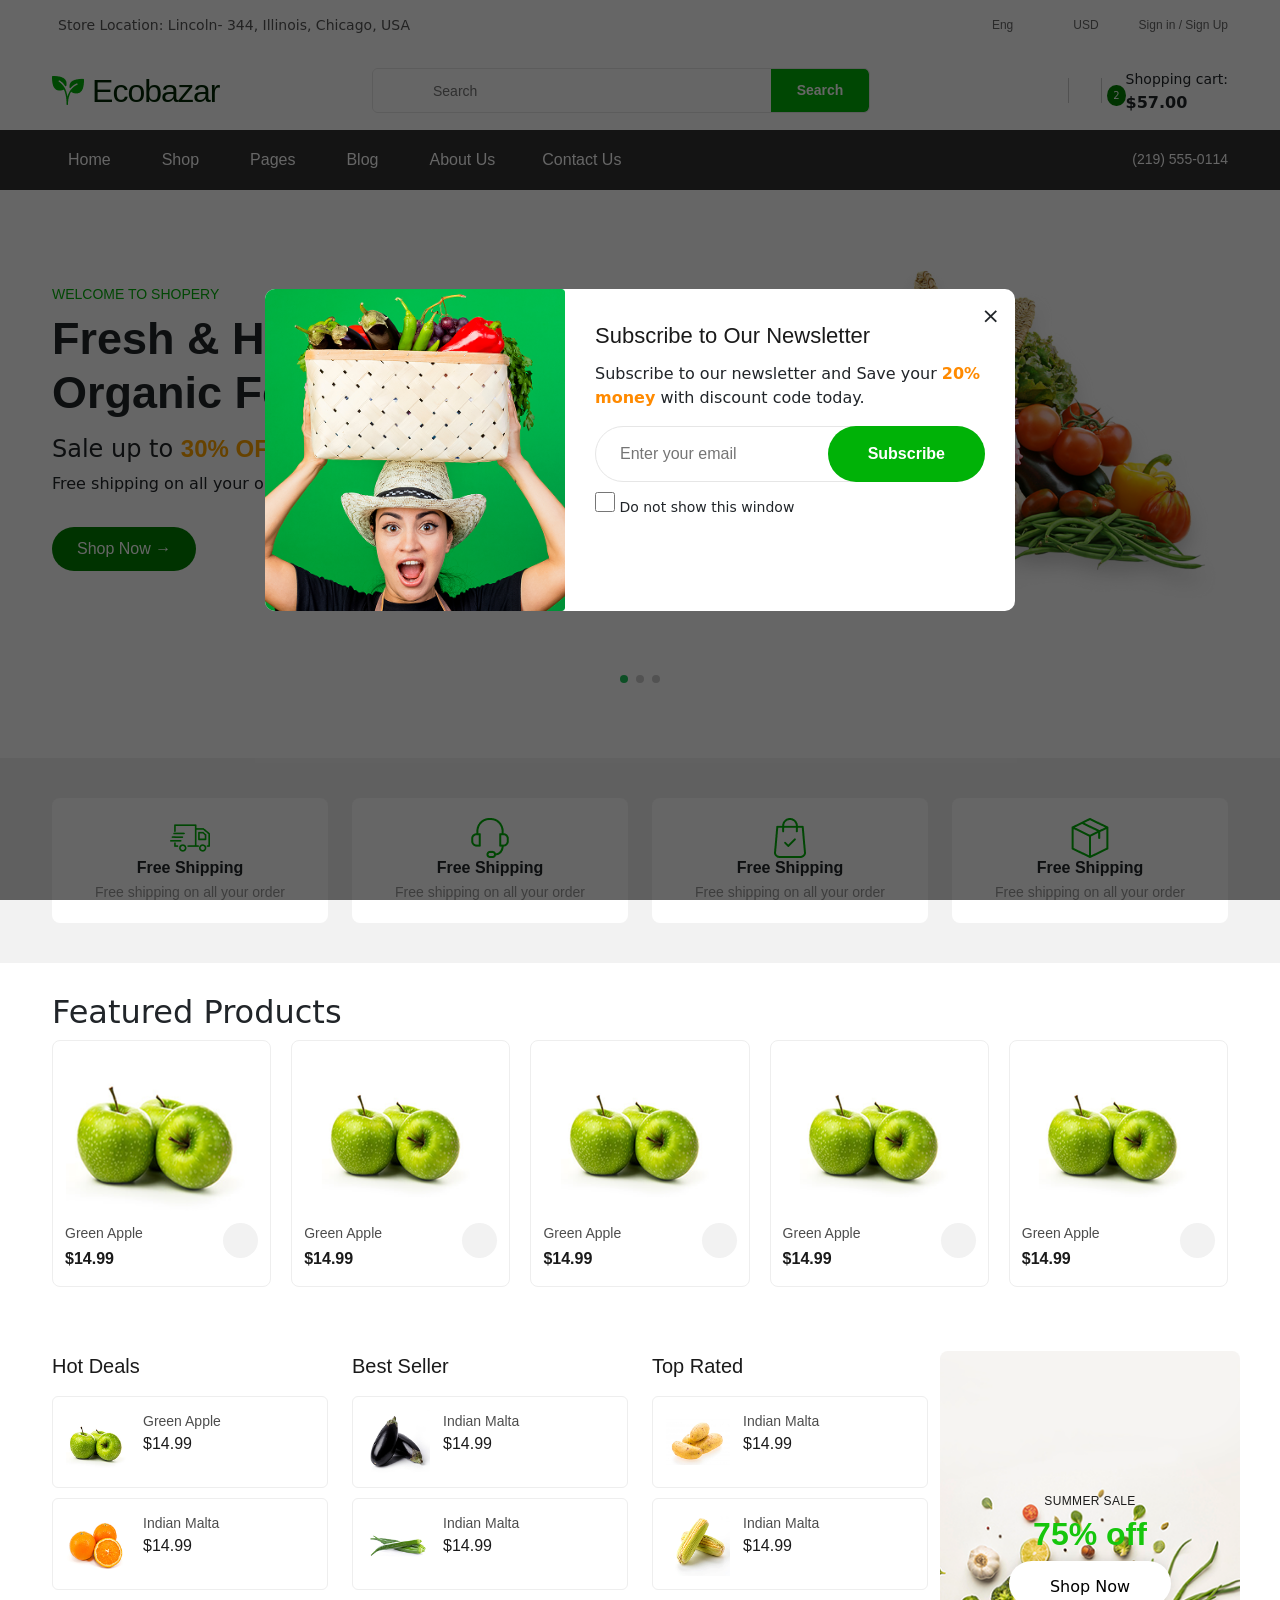
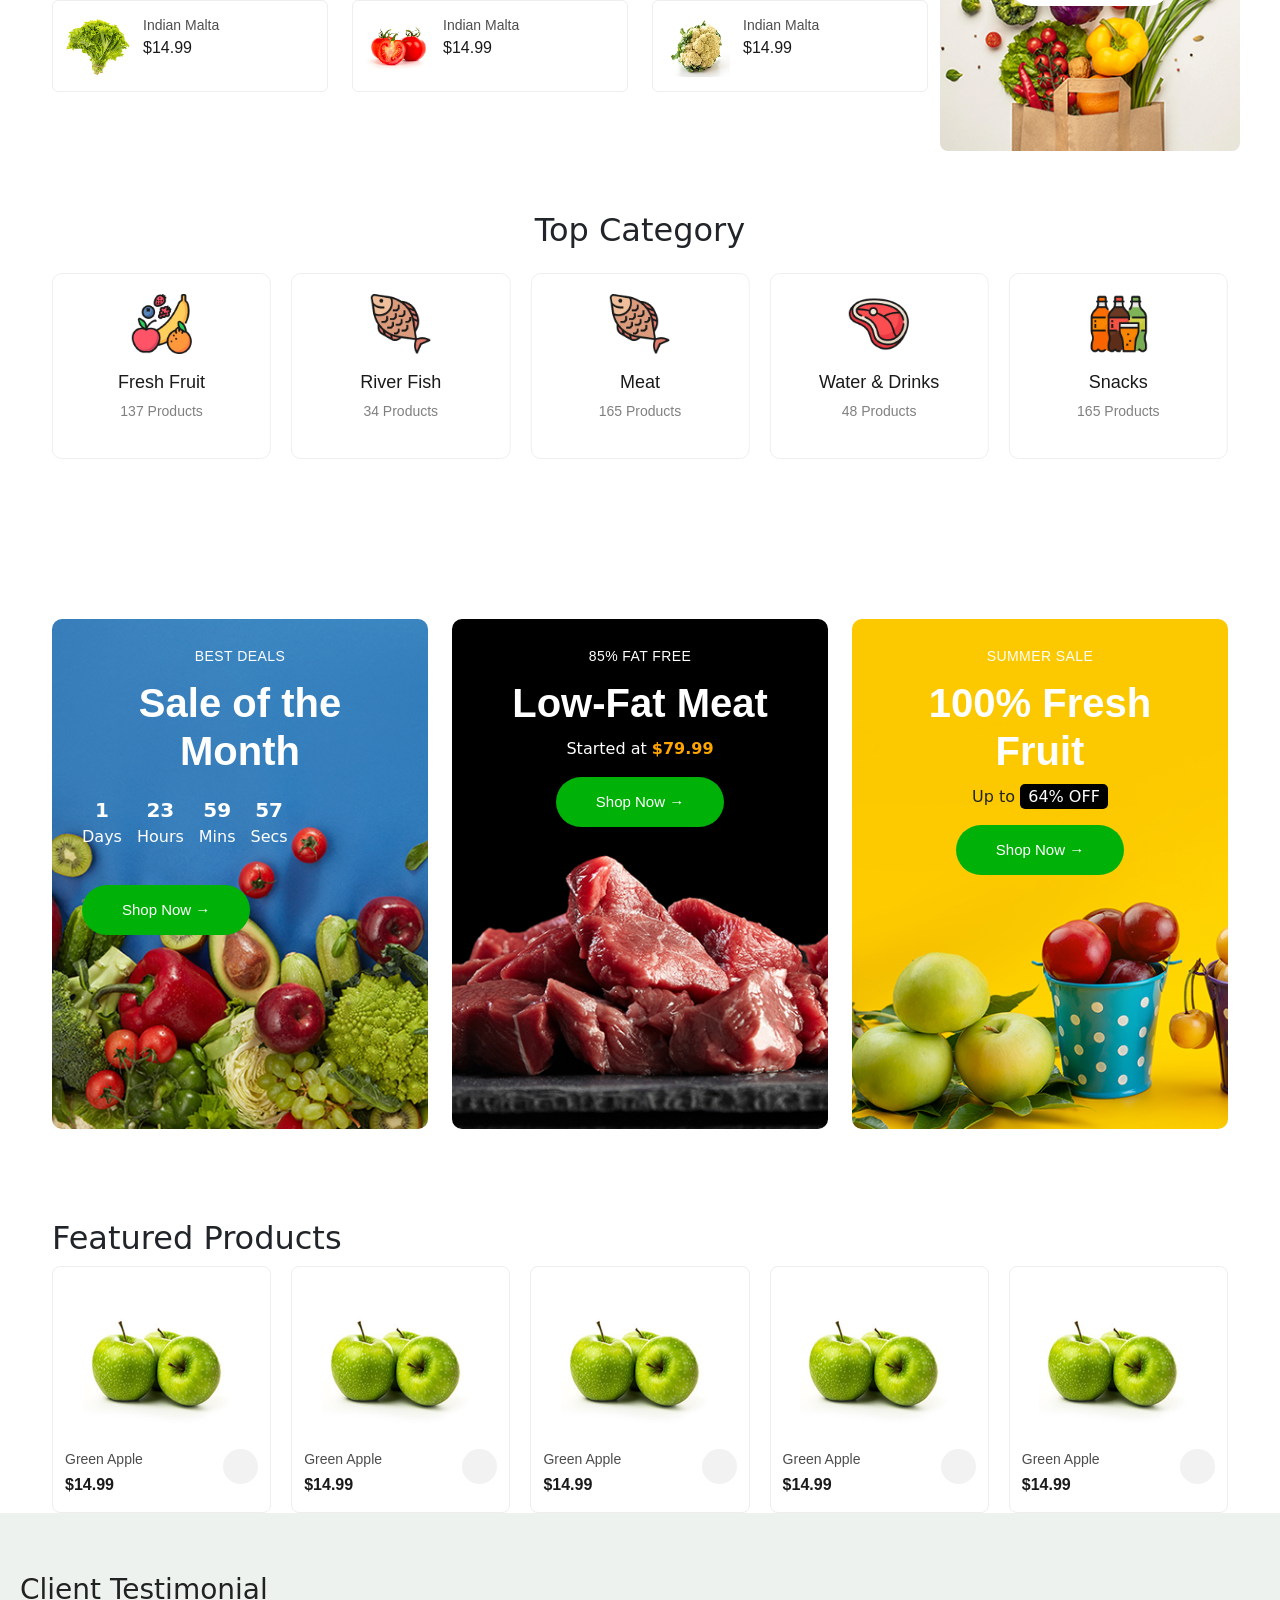
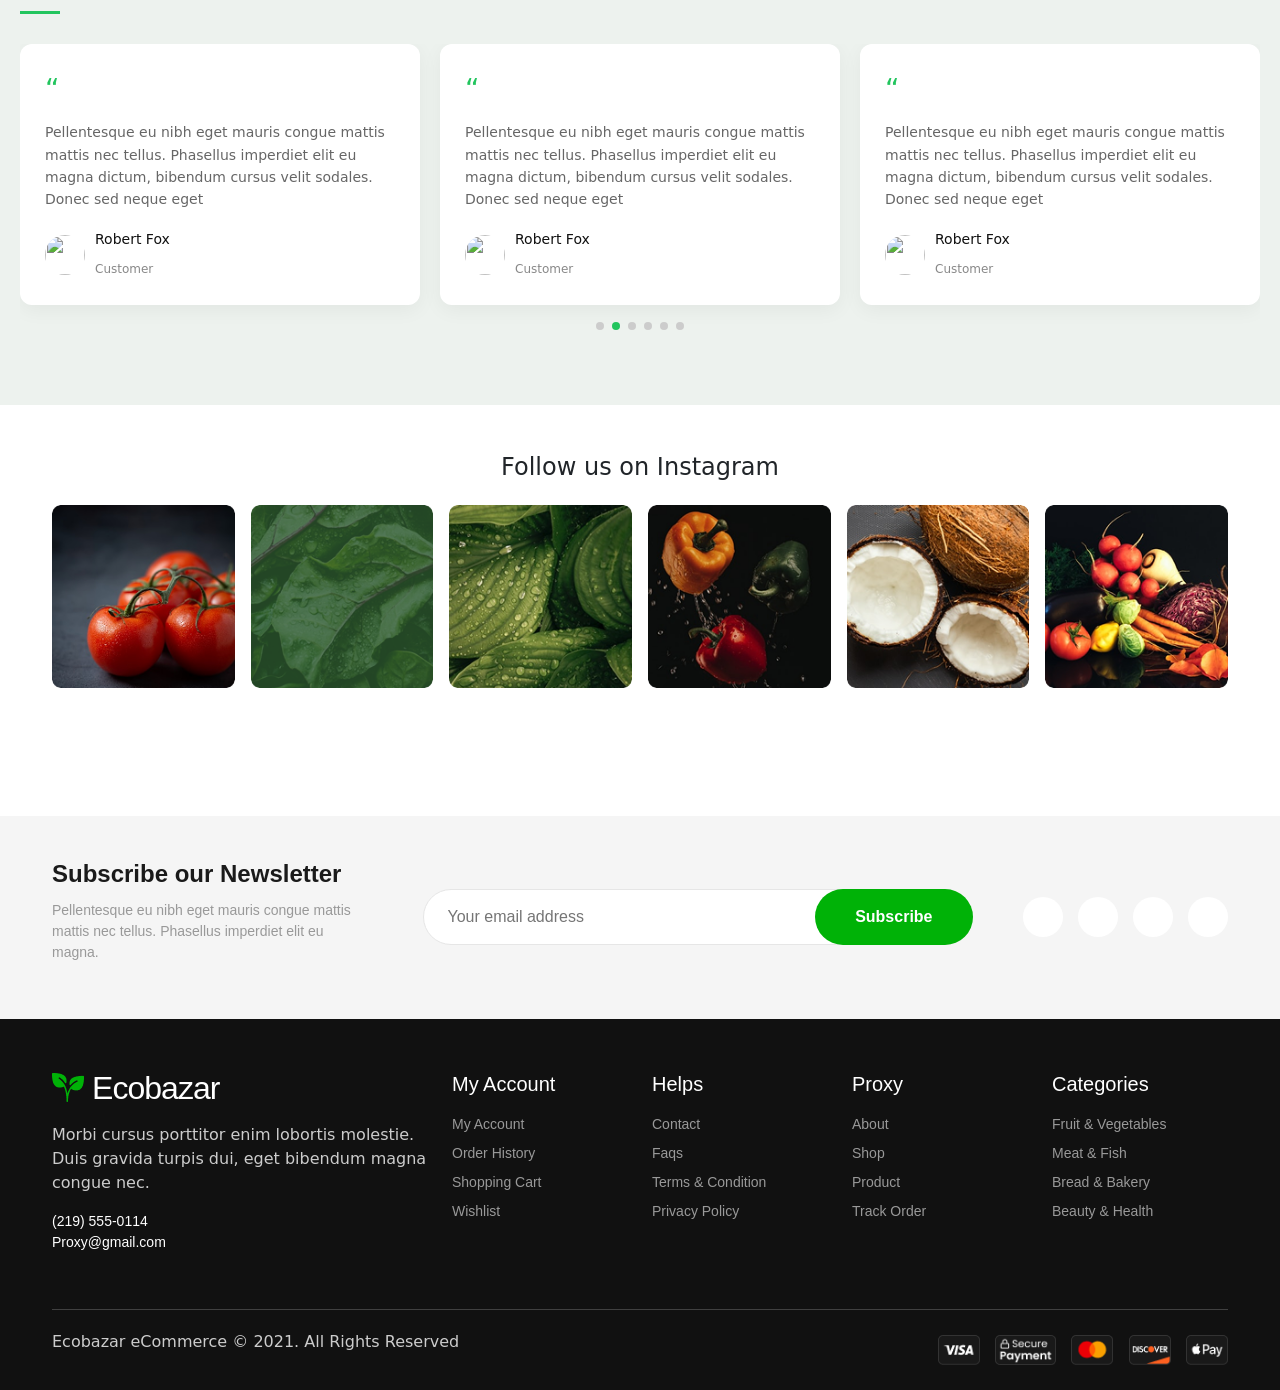
==== commit 3fcb9417: "first upload" ====
--- a/index.html
+++ b/index.html
@@ -208,9 +208,9 @@
         </div>
 
         <ul class="account-links">
-            <li><a href="profile.html">👤 Profile</a></li>
+            <li><a href="#">👤 Profile</a></li>
             <li><a href="./dashboard.html">📦 My Orders</a></li>
-            <li><a href="wishlist.html">❤️ User dashboard</a></li>
+            <li><a href="./dashboard.html">❤️ User dashboard</a></li>
             <li><a href="./account-settings.html">⚙️ Settings</a></li>
         </ul>
 
--- a/assets/css/style.css
+++ b/assets/css/style.css
@@ -3498,6 +3498,22 @@
   object-fit: contain;
 }
 
+
+/* CART */
+#shop-products.cart {
+  width: 35px;
+  height: 35px;
+  background: #f2f2f2;
+  border-radius: 50%;
+  display: flex;
+  align-items: center;
+  justify-content: center;
+  cursor: pointer;
+}
+
+
+
+
 /* HOVER ICONS */
 #shop-products .leafy_vegetables:hover .eye,
 #shop-products .leafy_vegetables:hover .heart {
